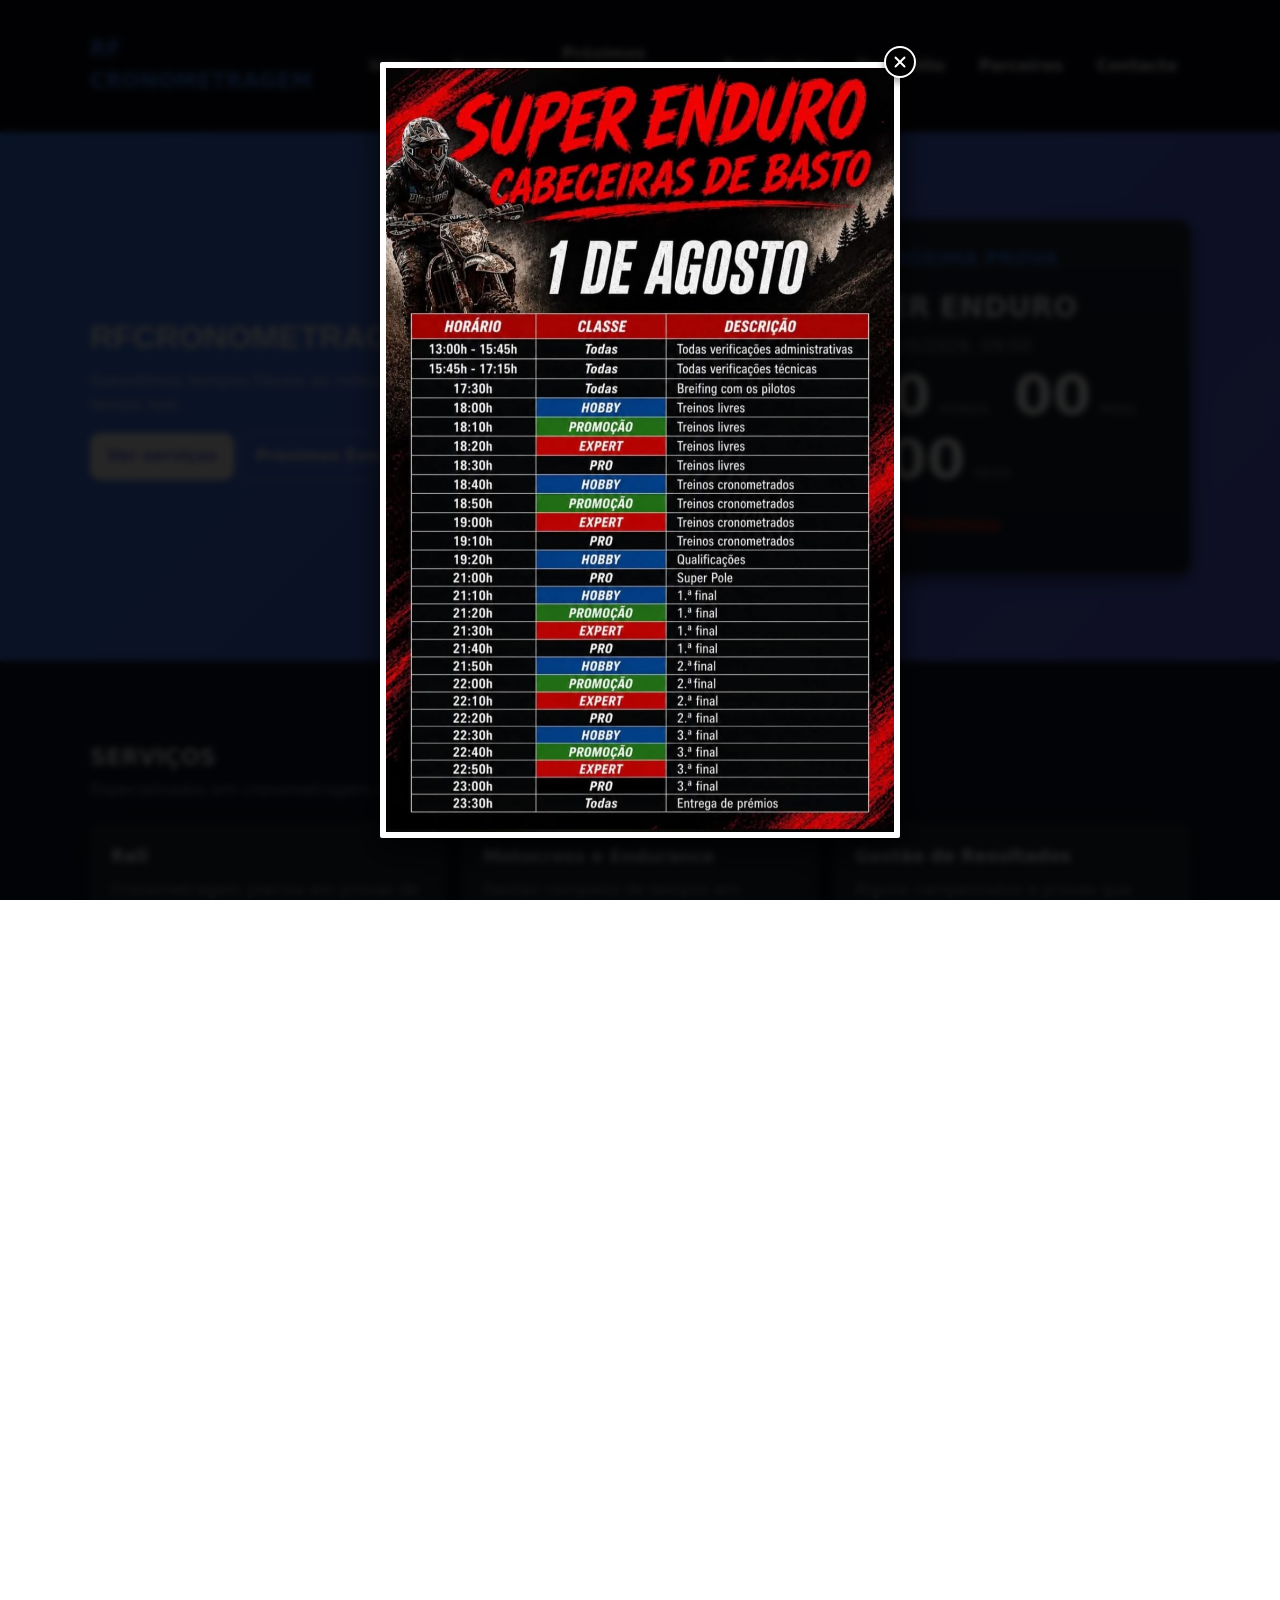
==== index.html @ 1b985ba2 "Update index.html" ====
<!doctype html>
<html lang="pt-PT">
<head>
  <meta charset="utf-8" />
  <meta name="viewport" content="width=device-width,initial-scale=1" />
  <title>RF CRONOMETRAGEM — RF CRONOMETRAGEM</title>
  <link rel="stylesheet" href="styles.css" /> 
  <script src="https://identity.netlify.com/v1/netlify-identity-widget.js"></script>
</head>
<body>
  <input type="checkbox" id="fechar-popup-cartaz" style="display: none;">

  <div class="popup-cartaz-wrapper">
    <label for="fechar-popup-cartaz" class="popup-cartaz-fundo"></label>

    <div class="popup-cartaz-conteudo">
      <label for="fechar-popup-cartaz" class="popup-cartaz-fechar">
        <svg viewBox="0 0 24 24" width="18" height="18" stroke="currentColor" stroke-width="2.5" fill="none" stroke-linecap="round" stroke-linejoin="round">
          <line x1="18" y1="6" x2="6" y2="18"></line>
          <line x1="6" y1="6" x2="18" y2="18"></line>
        </svg>
      </label>
      
      <img src="images/WhatsApp Image 2026-07-30 at 22.00.32.jpeg" alt="Cartaz Próximo Evento">
    </div>
  </div>

  <header class="site-header">
    <div class="container header__inner">
      <a class="logo" href="#">RF CRONOMETRAGEM</a>

      <input id="nav-toggle" class="nav-toggle" type="checkbox" />
      <label for="nav-toggle" class="nav-toggle-label" aria-hidden="true">
        <span></span>
      </label>

      <nav class="nav" aria-label="Navegação principal">
        <ul class="nav__list">
          <li class="nav__item"><a href="#home" class="nav__link">Início</a></li>
          <li class="nav__item"><a href="#servicos" class="nav__link">Serviços</a></li>
          <li class="nav__item"><a href="#proximos-eventos" class="nav__link">Próximos Eventos</a></li>
          <li class="nav__item"><a href="#resultados" class="nav__link">Resultados</a></li> 
          <li class="nav__item"><a href="#portefolio" class="nav__link">Portefólio</a></li>
          <li class="nav__item"><a href="#patrocinadores" class="nav__link">Parceiros</a></li> <li class="nav__item"><a href="#contactos" class="nav__link">Contacto</a></li>
        </ul>
      </nav>
    </div>
  </header>

  <main>
    <section id="home" class="hero">
      <div class="container hero__inner">
        <div class="hero__content">
          <h1 class="hero__title">RFCronometragem desportiva</h1>
          <p class="hero__subtitle">
            Garantimos tempos fiáveis ao milésimo de segundo, com resultados em tempo real.
          </p>
          <div class="hero__actions">
            <a href="#servicos" class="btn btn--primary">Ver serviços</a>
            <a href="#proximos-eventos" class="btn btn--ghost">Próximos Eventos</a>
          </div>
        </div>

        <div class="hero__visual" aria-hidden="true">
            <div class="countdown-card">
                <div class="countdown-header">
                    <svg class="timer-icon" xmlns="http://www.w3.org/2000/svg" viewBox="0 0 24 24" fill="currentColor">
                        <path d="M12 2C6.48 2 2 6.48 2 12s4.48 10 10 10 10-4.48 10-10S17.52 2 12 2zm.01 18c-4.41 0-8-3.59-8-8s3.59-8 8-8 8 3.59 8 8-3.59 8-8 8zm-.5-13H11v6l5.25 3.15.75-1.23-4.5-2.67V7h-.5z"/>
                    </svg>
                    <span>Próxima Prova</span>
                </div>
                <div class="countdown-body">
                    <p class="event-name" id="eventName">Local do Evento</p>
                    <p class="event-date" id="eventDate">DD.MM.YYYY HH:MM</p>
                    <div class="countdown-timer" id="countdownTimer">
                        <span class="countdown-value" id="countdownDays">0</span>
                        <span class="countdown-label">Dias</span>
                        <span class="countdown-value" id="countdownHours">0</span>
                        <span class="countdown-label">Horas</span>
                        <span class="countdown-value" id="countdownMinutes">0</span>
                        <span class="countdown-label">Mins</span>
                        <span class="countdown-value" id="countdownSeconds">0</span>
                        <span class="countdown-label">Segs</span>
                    </div>
                    <p class="countdown-status" id="countdownStatus"></p>
                </div>
            </div>
        </div>
      </div>
    </section>

    <section id="servicos" class="section section--light">
      <div class="container">
        <h2 class="section__title">Serviços</h2>
        <p class="section__lead">Especializados em cronometragem desportiva para diferentes modalidades.</p>

        <div class="grid grid--3up">
          <article class="card">
            <h3 class="card__title">Rali</h3>
            <p class="card__text">Cronometragem precisa em provas de rali, com controlo de especiais e splits.</p>
          </article>

          <article class="card">
            <h3 class="card__title">Motocross e Endurance</h3>
            <p class="card__text">Gestão completa de tempos em corridas off-road, com resultados live.</p>
          </article>

          <article class="card">
            <h3 class="card__title">Gestão de Resultados</h3>
            <p class="card__text">Alguns campeonatos e provas que cronometrámos</p>
          </article>
        </div>
      </div>
    </section>
    
    <section id="proximos-eventos" class="section">
      <div class="container">
        <h2 class="section__title">Próximos Eventos</h2>
        <p class="section__lead">Fique a par das próximas provas onde estaremos presentes</p>

        <div class="gallery">

          

          <figure class="gallery__item">
            <img src="images/WhatsApp Image 2026-07-25 at 01.40.53.jpeg" alt="Próximo Evento 4 — screenshot" />
            <figcaption>
              <span class="evento-titulo">Super Enduro</span> 
              <span class="evento-data">01-08-2026</span>
            </figcaption>
          </figure> 

          <figure class="gallery__item">
            <img src="images/WhatsApp Image 2026-07-25 at 01.40.29.jpeg" alt="Próximo Evento 4 — screenshot" />
            <figcaption>
              <span class="evento-titulo">Stock Car</span> 
              <span class="evento-data">02-08-2026</span>
            </figcaption>
          </figure>
        </div>
      </div>
    </section>

    <section id="resultados" class="section section--light">
      <div class="container">
        <h2 class="section__title">Resultados Oficiais</h2>
        <p class="section__lead">Aceda aos documentos oficiais de tempos e classificações.</p>

        <div class="results-list">

          <article class="result-item">
            <div class="result-info">
              <h3 class="result-title">Convívio Resistência 2 Horas Alto Pegadinha</h3>
              <p class="result-meta">Data: 24 de Abril de 2026 | <span class="result-status status-final">Resultados Finais</span></p>
            </div>
            <a href="#convivio-resistencia-2-horas-alto-pegadinha" class="btn btn--secondary">Ver PDFs</a>
          </article>

          <article class="result-item">
            <div class="result-info">
              <h3 class="result-title">Troféu Norte 2026</h3>
              <p class="result-meta">Data: 26 de Abril de 2026 | <span class="result-status status-final">Resultados Finais</span></p>
            </div>
            <a href="#trofeu-norte-2026" class="btn btn--secondary">Ver PDFs</a>
          </article>

          <article class="result-item">
            <div class="result-info">
              <h3 class="result-title">Racing Fest 2026</h3>
              <p class="result-meta">Data: 13 de Junho de 2026 | <span class="result-status status-final">Resultados Finais</span></p>
            </div>
            <a href="#racing-fest" class="btn btn--secondary">Ver PDFs</a>
          </article>

          <article class="result-item">
            <div class="result-info">
              <h3 class="result-title">Gincana de Tratores</h3>
              <p class="result-meta">Data: 21 de Junho de 2026 | <span class="result-status status-final">Resultados Finais</span></p>
            </div>
            <a href="#gincana" class="btn btn--secondary">Ver PDFs</a>
          </article>

          <article class="result-item">
            <div class="result-info">
              <h3 class="result-title">Motocross Noturno</h3>
              <p class="result-meta">Data: 27 de Junho de 2026 | <span class="result-status status-final">Resultados Finais</span></p>
            </div>
            <a href="#motocross-noturno" class="btn btn--secondary">Ver PDFs</a>
          </article>

          <article class="result-item">
            <div class="result-info">
              <h3 class="result-title">Resistência Scrambler Cross</h3>
              <p class="result-meta">Data: 28 de Junho de 2026 | <span class="result-status status-final">Resultados Finais</span></p>
            </div>
            <a href="#scrambler-cross" class="btn btn--secondary">Ver PDFs</a>
          </article>

          <article class="result-item">
            <div class="result-info">
              <h3 class="result-title">2ª Edição Troféu Norte</h3>
              <p class="result-meta">Data: 25 de Julho de 2026 | <span class="result-status status-final">Resultados Finais</span></p>
            </div>
            <a href="#2trofeu-norte-2026" class="btn btn--secondary">Ver PDFs</a>
          </article>
          
        <div class="results-list">
        </div>
        <p class="section__lead section__lead--small">Os documentos estão sujeitos a confirmação dos organizadores.</p>
        </div>
    </section>

    <section id="portefolio" class="section">
      <div class="container">
        <h2 class="section__title">Eventos Recentes</h2>
        <p class="section__lead">Os nossos projetos recentes</p>

        <div class="gallery">

          <figure class="gallery__item">
            <img src="images/WhatsApp Image 2026-07-09 at 20.03.40.jpeg" alt="Próximo Evento 4 — screenshot" />
            <figcaption>
              <span class="evento-titulo">Parada de Pinhão</span> 
              <span class="evento-data">25-07-2026</span>
            </figcaption>
          </figure>

          <figure class="gallery__item">
            <img src="images/WhatsApp Image 2026-07-09 at 20.04.59.jpeg" alt="Próximo Evento 4 — screenshot" />
            <figcaption>
              <span class="evento-titulo">Motocross Noturno</span> 
              <span class="evento-data">25-07-2026</span>
            </figcaption>
          </figure>

          <figure class="gallery__item">
            <img src="images/WhatsApp Image 2026-07-14 at 16.27.56.jpeg" alt="Próximo Evento 4 — screenshot" />
            <figcaption>
              <span class="evento-titulo">Troféu Nacional Mini MX</span> 
              <span class="evento-data">25-07-2026</span>
            </figcaption>
          </figure>
          
          <figure class="gallery__item">
            <img src="images/WhatsApp Image 2026-06-10 at 17.47.29.jpeg" alt="Próximo Evento 4 — screenshot" />
            <figcaption>
              <span class="evento-titulo">Resistência Scrambler Cross</span> 
              <span class="evento-data">28-06-2026</span>
            </figcaption>
          </figure>

          <figure class="gallery__item">
            <img src="images/WhatsApp Image 2026-06-16 at 19.51.09.jpeg" alt="Próximo Evento 4 — screenshot" />
            <figcaption>
              <span class="evento-titulo">Motocross Noturno</span> 
              <span class="evento-data">27-06-2026</span>
            </figcaption>
          </figure>

          <figure class="gallery__item">
            <img src="images/WhatsApp Image 2026-06-10 at 17.47.05.jpeg" alt="Próximo Evento 4 — screenshot" />
            <figcaption>
              <span class="evento-titulo">Gincana de Tratores</span>
              <span class="evento-data">21-06-2026</span>
            </figcaption>
          </figure>
        </div>
      </div>
    </section>

    <section id="patrocinadores" class="section section--light">
      <div class="container">
        <h2 class="section__title section__title--center">Parceiros Oficiais</h2>
        <p class="section__lead section__lead--center">Contamos com o apoio de marcas líderes no desporto motorizado.</p>

        <div class="sponsor-carousel">
          <div class="sponsor-track">
            <img src="images/WhatsApp Image 2026-03-28 at 12.34.14.jpeg" alt="Patrocinador 1" />
            <img src="images/WhatsApp Image 2026-03-28 at 12.34.14(1).jpeg" alt="Patrocinador 2" />
            <img src="images/WhatsApp Image 2026-03-28 at 12.34.14(2).jpeg" alt="Patrocinador 3" />
            <img src="images/WhatsApp Image 2026-03-28 at 12.34.14(3).jpeg" alt="Patrocinador 4" />
            <img src="images/WhatsApp Image 2026-03-28 at 12.34.14(4).jpeg" alt="Patrocinador 5" />
            <img src="images/WhatsApp Image 2026-03-28 at 12.34.15.jpeg" alt="Patrocinador 6" />
            <img src="images/WhatsApp Image 2026-03-28 at 12.34.15(1).jpeg" alt="Patrocinador 1" />
            <img src="images/WhatsApp Image 2026-03-28 at 12.34.15(2).jpeg" alt="Patrocinador 2" />
            <img src="images/WhatsApp Image 2026-03-28 at 12.34.15(3).jpeg" alt="Patrocinador 3" />
            <img src="images/WhatsApp Image 2026-03-28 at 12.34.15(4).jpeg" alt="Patrocinador 4" />
            <img src="images/WhatsApp Image 2026-03-28 at 12.34.16.jpeg" alt="Patrocinador 5" />
            <img src="images/WhatsApp Image 2026-07-21 at 14.35.33.jpeg" alt="Patrocinador 5" />
            <!-- repete a sequência para criar o loop sem cortes -->
            <img src="images/WhatsApp Image 2026-03-28 at 12.34.14.jpeg" alt="Patrocinador 1" />
            <img src="images/WhatsApp Image 2026-03-28 at 12.34.14(1).jpeg" alt="Patrocinador 2" />
            <img src="images/WhatsApp Image 2026-03-28 at 12.34.14(2).jpeg" alt="Patrocinador 3" />
            <img src="images/WhatsApp Image 2026-03-28 at 12.34.14(3).jpeg" alt="Patrocinador 4" />
            <img src="images/WhatsApp Image 2026-03-28 at 12.34.14(4).jpeg" alt="Patrocinador 5" />
            <img src="images/WhatsApp Image 2026-03-28 at 12.34.15.jpeg" alt="Patrocinador 6" />
            <img src="images/WhatsApp Image 2026-03-28 at 12.34.15(1).jpeg" alt="Patrocinador 1" />
            <img src="images/WhatsApp Image 2026-03-28 at 12.34.15(2).jpeg" alt="Patrocinador 2" />
            <img src="images/WhatsApp Image 2026-03-28 at 12.34.15(3).jpeg" alt="Patrocinador 3" />
            <img src="images/WhatsApp Image 2026-03-28 at 12.34.15(4).jpeg" alt="Patrocinador 4" />
            <img src="images/WhatsApp Image 2026-03-28 at 12.34.16.jpeg" alt="Patrocinador 5" />
            <img src="images/WhatsApp Image 2026-07-21 at 14.35.33.jpeg" alt="Patrocinador 5" />
         </div>
        </div>

      </div>
    </section>


    <section id="contactos" class="section section--dark">
  <div class="container contact">
    <div class="contact__card">
      <h2 class="section__title">Fale Connosco</h2>
      <p class="section__lead">Peça já um orçamento para a sua prova.</p>

      <form class="form" action="https://formsubmit.co/meduardofcabral@gmail.com" method="POST" novalidate>
        <input type="hidden" name="_captcha" value="false">
        <input type="hidden" name="_next" value="https://teusite.com/obrigado.html">

        <div class="form__grid">
          <label class="form__field">
            <span class="form__label">Nome</span>
            <input type="text" name="name" required placeholder="Ex.: Maria Silva" />
          </label>

          <label class="form__field">
            <span class="form__label">Email</span>
            <input type="email" name="email" required placeholder="nome@exemplo.com" />
          </label>
        </div>

        <label class="form__field">
          <span class="form__label">Mensagem</span>
          <textarea name="message" rows="5" placeholder="Descrição breve..." required></textarea>
        </label>

        <div class="form__actions">
          <button class="btn btn--primary" type="submit">Enviar</button>
          <button class="btn btn--ghost" type="reset">Limpar</button>
        </div>
      </form>
    </div>

    <aside class="contact__info" aria-hidden="true">
      <h3>Informação</h3>
      <p>Telefone: +351 935 603 040<br/>Localização: Porto, Portugal</p>
    </aside>
  </div>
</section>

  </main>

  <footer class="site-footer">
    <div class="container footer__inner">
      <p>© <span id="year"></span> RF Cronometragem — Todos os direitos reservados.</p>
      <nav aria-label="rodapé">
        <ul class="footer__links">
          <li><a href="#home">Início</a></li>
          <li><a href="#servicos">Serviços</a></li>
          <li><a href="#proximos-eventos">Próximos Eventos</a></li>
          <li><a href="#resultados">Resultados</a></li> 
          <li><a href="#portefolio">Portefólio</a></li>
          <li><a href="#contactos">Contacto</a></li>
        </ul>
      </nav>
    </div>
  </footer>

  <script>
    // 1. Inserir ano atual no rodapé
    document.getElementById('year').textContent = new Date().getFullYear();

    // 2. Fechar menu mobile ao clicar num link (melhora UX)
    document.querySelectorAll('.nav__link').forEach(link => {
      link.addEventListener('click', () => {
        const toggle = document.getElementById('nav-toggle');
        if (toggle.checked) toggle.checked = false;
      });
    });
  
      // 3. Lógica do Contador de Tempo
    const eventNameElement = document.getElementById('eventName');
    const eventDateElement = document.getElementById('eventDate');
    const countdownDaysElement = document.getElementById('countdownDays');
    const countdownHoursElement = document.getElementById('countdownHours');
    const countdownMinutesElement = document.getElementById('countdownMinutes');
    const countdownSecondsElement = document.getElementById('countdownSeconds');
    const countdownStatusElement = document.getElementById('countdownStatus');

    // ** IMPORTANTE: Altere esta data e nome para o seu próximo evento **
    const nextEventDate = new Date('2026-08-01T09:00:00').getTime(); 
    const nextEventName = 'Super Enduro'; 
    // ------------------------------------------------------------------
    
    eventNameElement.textContent = nextEventName;
    eventDateElement.textContent = new Date(nextEventDate).toLocaleString('pt-PT', { 
        day: '2-digit', month: '2-digit', year: 'numeric', 
        hour: '2-digit', minute: '2-digit' 
    });

    function updateCountdown() {
      const now = new Date().getTime();
      const distance = nextEventDate - now;

      const days = Math.floor(distance / (1000 * 60 * 60 * 24));
      const hours = Math.floor((distance % (1000 * 60 * 60 * 24)) / (1000 * 60 * 60));
      const minutes = Math.floor((distance % (1000 * 60 * 60)) / (1000 * 60));
      const seconds = Math.floor((distance % (1000 * 60)) / 1000);

      if (distance < 0) {
        clearInterval(countdownInterval);
        countdownDaysElement.textContent = '0';
        countdownHoursElement.textContent = '00';
        countdownMinutesElement.textContent = '00';
        countdownSecondsElement.textContent = '00';
        countdownStatusElement.textContent = 'Terminou';
        countdownStatusElement.style.color = '#dc2626'; 
      } else {
        countdownDaysElement.textContent = days;
        countdownHoursElement.textContent = hours.toString().padStart(2, '0');
        countdownMinutesElement.textContent = minutes.toString().padStart(2, '0');
        countdownSecondsElement.textContent = seconds.toString().padStart(2, '0');
        countdownStatusElement.textContent = 'FALTAM';
        countdownStatusElement.style.color = 'var(--accent-600)'; 
      }
    }

    const countdownInterval = setInterval(updateCountdown, 1000);
    updateCountdown(); 
  </script>


        <div id="trofeu-norte-2026" class="folder-modal">
          <a href="#resultados" class="folder-modal__overlay" tabindex="-1"></a>
          
          <div class="folder-modal__content">
            <div class="folder-modal__header">
              <div>
                <span class="folder-modal__eyebrow">Documentos de Resultados</span>
                <h3 class="folder-modal__title">Troféu Norte 2026</h3>
              </div>
              <a href="#resultados" class="folder-modal__close" aria-label="Fechar">&times;</a>
            </div>
            <div class="folder-modal__body">
              
              <a href="resultados/Troféu Norte 2026/1 Manga Hobby 2Tempos.pdf" target="_blank" class="folder-link">
                <span>1ª Manga Hobby 2 Tempos</span>
                <span class="folder-link__arrow">&rarr;</span>
              </a>
              
              <a href="resultados/Troféu Norte 2026/1ª Manga QX.pdf" target="_blank" class="folder-link">
                <span>1ª Manga QX</span>
                <span class="folder-link__arrow">&rarr;</span>
              </a>
              
              <a href="resultados/Troféu Norte 2026/1ªManga - Mx Open.pdf" target="_blank" class="folder-link">
                <span>1ªManga - Mx Open</span>
                <span class="folder-link__arrow">&rarr;</span>
              </a>

              <a href="resultados/Troféu Norte 2026/2ª Manga Mx Open.pdf" target="_blank" class="folder-link">
                <span>2ª Manga Mx Open</span>
                <span class="folder-link__arrow">&rarr;</span>
              </a>
              
              <a href="resultados/Troféu Norte 2026/2ª Manga QX.pdf" target="_blank" class="folder-link">
                <span>2ª Manga QX</span>
                <span class="folder-link__arrow">&rarr;</span>
              </a>
              
              <a href="resultados/Troféu Norte 2026/2º Manga Hobby 2Tempos.pdf" target="_blank" class="folder-link">
                <span>2ª Manga Hobby 2 Tempos</span>
                <span class="folder-link__arrow">&rarr;</span>
              </a>

              <a href="resultados/Troféu Norte 2026/Geral Hobby 2 Tempos.pdf" target="_blank" class="folder-link">
                <span>Geral Hobby 2 Tempos</span>
                <span class="folder-link__arrow">&rarr;</span>
              </a>
              
              <a href="resultados/Troféu Norte 2026/Geral Mx Open.pdf" target="_blank" class="folder-link">
                <span>Geral Mx Open</span>
                <span class="folder-link__arrow">&rarr;</span>
              </a>
              
              <a href="resultados/Troféu Norte 2026/Geral QX.pdf" target="_blank" class="folder-link">
                <span>Geral QX</span>
                <span class="folder-link__arrow">&rarr;</span>
              </a>
              
              <a href="resultados/Troféu Norte 2026/Treinos Cronometrados Mx Open.pdf" target="_blank" class="folder-link">
                <span>Treinos Cronometrados Mx Open</span>
                <span class="folder-link__arrow">&rarr;</span>
              </a>

              <a href="resultados/Troféu Norte 2026/Treinos Livres Cronometrados.pdf" target="_blank" class="folder-link">
                <span>Treinos Livres Cronometrados</span>
                <span class="folder-link__arrow">&rarr;</span>
              </a>
              
              <a href="resultados/Troféu Norte 2026/Treinos Livres Mx Open.pdf" target="_blank" class="folder-link">
                <span>Treinos Livres Mx Open</span>
                <span class="folder-link__arrow">&rarr;</span>
              </a>
              
              <a href="resultados/Troféu Norte 2026/Treinos Livres PICO.pdf" target="_blank" class="folder-link">
                <span>Treinos Livres PICO</span>
                <span class="folder-link__arrow">&rarr;</span>
              </a>

              <a href="resultados/Troféu Norte 2026/Treinos QX Cronometrados.pdf" target="_blank" class="folder-link">
                <span>Treinos QX Cronometrados</span>
                <span class="folder-link__arrow">&rarr;</span>
              </a>
            </div>
          </div>
        </div>

        <div id="convivio-resistencia-2-horas-alto-pegadinha" class="folder-modal">
          <a href="#resultados" class="folder-modal__overlay" tabindex="-1"></a>
          
          <div class="folder-modal__content">
            <div class="folder-modal__header">
              <div>
                <span class="folder-modal__eyebrow">Documentos de Resultados</span>
                <h3 class="folder-modal__title">Convívio Resistência 2 Horas Alto Pegadinha</h3>
              </div>
              <a href="#resultados" class="folder-modal__close" aria-label="Fechar">&times;</a>
            </div>
            <div class="folder-modal__body">
              
              <a href="Alto Pegadinha/Geral Auto Pegadinha.pdf" target="_blank" class="folder-link">
                <span>Corrida</span>
                <span class="folder-link__arrow">&rarr;</span>
              </a>
            </div>
          </div>
        </div>
        <div id="racing-fest" class="folder-modal">
          <a href="#resultados" class="folder-modal__overlay" tabindex="-1"></a>
          
          <div class="folder-modal__content">
            <div class="folder-modal__header">
              <div>
                <span class="folder-modal__eyebrow">Documentos de Resultados</span>
                <h3 class="folder-modal__title">Racing Fest</h3>
              </div>
              <a href="#resultados" class="folder-modal__close" aria-label="Fechar">&times;</a>
            </div>
            <div class="folder-modal__body">
              
              <a href="Racing Fest/Geral Hobby.pdf" target="_blank" class="folder-link">
                <span>Super Enduro Geral Hobby</span>
                <span class="folder-link__arrow">&rarr;</span>
              </a>

              <a href="Racing Fest/Geral Open.pdf" target="_blank" class="folder-link">
                <span>Super Enduro Open</span>
                <span class="folder-link__arrow">&rarr;</span>
              </a>

              <a href="Racing Fest/Geral Elite.pdf" target="_blank" class="folder-link">
                <span>Super Enduro Elite</span>
                <span class="folder-link__arrow">&rarr;</span>
              </a>

              <a href="Racing Fest/Corrida 50cc Racing.pdf" target="_blank" class="folder-link">
                <span>Corrida Velocidade 50cc</span>
                <span class="folder-link__arrow">&rarr;</span>
              </a>

              <a href="Racing Fest/Corrida 50cc Classicas updated.pdf" target="_blank" class="folder-link">
                <span>Corrida Velocidade 50cc Clássicas</span>
                <span class="folder-link__arrow">&rarr;</span>
              </a>

              <a href="Racing Fest/Corrida 85.pdf" target="_blank" class="folder-link">
                <span>Corrida Velocidade 85cc</span>
                <span class="folder-link__arrow">&rarr;</span>
              </a>
            </div>
          </div>
        </div>
        <div id="gincana" class="folder-modal">
          <a href="#resultados" class="folder-modal__overlay" tabindex="-1"></a>
          
          <div class="folder-modal__content">
            <div class="folder-modal__header">
              <div>
                <span class="folder-modal__eyebrow">Documentos de Resultados</span>
                <h3 class="folder-modal__title">Gincana de Tratores</h3>
              </div>
              <a href="#resultados" class="folder-modal__close" aria-label="Fechar">&times;</a>
            </div>
            <div class="folder-modal__body">
              
              <a href="Gincana/Geral de Tratores.pdf" target="_blank" class="folder-link">
                <span>Geral de Tratores</span>
                <span class="folder-link__arrow">&rarr;</span>
              </a>
            </div>
          </div>
        </div>
        <div id="motocross-noturno" class="folder-modal">
          <a href="#resultados" class="folder-modal__overlay" tabindex="-1"></a>
          
          <div class="folder-modal__content">
            <div class="folder-modal__header">
              <div>
                <span class="folder-modal__eyebrow">Documentos de Resultados</span>
                <h3 class="folder-modal__title">Motocross Noturno</h3>
              </div>
              <a href="#resultados" class="folder-modal__close" aria-label="Fechar">&times;</a>
            </div>
            <div class="folder-modal__body">
              
              <a href="Motocross Noturno\Geral Hobby.pdf" target="_blank" class="folder-link">
                <span>Geral Hobby</span>
                <span class="folder-link__arrow">&rarr;</span>
              </a>

              <a href="Motocross Noturno\Mx 50 C Radiador.pdf" target="_blank" class="folder-link">
                <span>Mx 50 C Radiador</span>
                <span class="folder-link__arrow">&rarr;</span>
              </a>

              <a href="Motocross Noturno\Mx 50cc Livres.pdf" target="_blank" class="folder-link">
                <span>Mx 50cc Livres</span>
                <span class="folder-link__arrow">&rarr;</span>
              </a>

              <a href="Motocross Noturno\Mx 50cc S Radiador Mx 50 Classicas.pdf" target="_blank" class="folder-link">
                <span>Mx 50cc S Radiador Mx 50 Classicas</span>
                <span class="folder-link__arrow">&rarr;</span>
              </a>

              <a href="Motocross Noturno\Mx Pro.pdf" target="_blank" class="folder-link">
                <span>Mx Pro</span>
                <span class="folder-link__arrow">&rarr;</span>
              </a>
            </div>
          </div>
        </div>
        <div id="scrambler-cross" class="folder-modal">
          <a href="#resultados" class="folder-modal__overlay" tabindex="-1"></a>
          
          <div class="folder-modal__content">
            <div class="folder-modal__header">
              <div>
                <span class="folder-modal__eyebrow">Documentos de Resultados</span>
                <h3 class="folder-modal__title">Racing Fest</h3>
              </div>
              <a href="#resultados" class="folder-modal__close" aria-label="Fechar">&times;</a>
            </div>
            <div class="folder-modal__body">
              
              <a href="Scrambler Cross\Geral QX.pdf" target="_blank" class="folder-link">
                <span>Geral QX</span>
                <span class="folder-link__arrow">&rarr;</span>
              </a>

              <a href="Scrambler Cross\Geral Resistencia.pdf" target="_blank" class="folder-link">
                <span>Geral Resistencia</span>
                <span class="folder-link__arrow">&rarr;</span>
              </a>

              <a href="Scrambler Cross\Treinos Sprint.pdf" target="_blank" class="folder-link">
                <span>Treinos Sprint</span>
                <span class="folder-link__arrow">&rarr;</span>
              </a>
            </div>
          </div>
        </div>
        <div id="2trofeu-norte-2026" class="folder-modal">
          <a href="#resultados" class="folder-modal__overlay" tabindex="-1"></a>
          
          <div class="folder-modal__content">
            <div class="folder-modal__header">
              <div>
                <span class="folder-modal__eyebrow">Documentos de Resultados</span>
                <h3 class="folder-modal__title">Troféu Norte 2026</h3>
              </div>
              <a href="#resultados" class="folder-modal__close" aria-label="Fechar">&times;</a>
            </div>
            <div class="folder-modal__body">
              
              <a href="TN2/1ª MANGA MX OPEN.pdff" target="_blank" class="folder-link">
                <span>1ª MANGA MX OPEN</span>
                <span class="folder-link__arrow">&rarr;</span>
              </a>
              
              <a href="TN2/2ª MANGA MX OPEN.pdf" target="_blank" class="folder-link">
                <span>2ª MANGA MX OPEN.pdf</span>
                <span class="folder-link__arrow">&rarr;</span>
              </a>
              
              <a href="TN2/2T 1ª final.pdf" target="_blank" class="folder-link">
                <span>2T 1ª final</span>
                <span class="folder-link__arrow">&rarr;</span>
              </a>

              <a href="TN2/2T 1ª MANG FILT.pdf" target="_blank" class="folder-link">
                <span>2T 1ª MANG FILT</span>
                <span class="folder-link__arrow">&rarr;</span>
              </a>
              
              <a href="TN2/2T 2ª MANG FILT.pdf" target="_blank" class="folder-link">
                <span>2T 2ª MANG FILT</span>
                <span class="folder-link__arrow">&rarr;</span>
              </a>
              
              <a href="TN2/LIVRES OPEN.pdf" target="_blank" class="folder-link">
                <span>LIVRES OPEN</span>
                <span class="folder-link__arrow">&rarr;</span>
              </a>

              <a href="TN2/MX OPEN.pdf" target="_blank" class="folder-link">
                <span>MX OPEN</span>
                <span class="folder-link__arrow">&rarr;</span>
              </a>
              
              <a href="TN2/OPEN CRONOMETRADOS.pdf" target="_blank" class="folder-link">
                <span>OPEN CRONOMETRADOS</span>
                <span class="folder-link__arrow">&rarr;</span>
              </a>
              
              <a href="TN2/QX 1ª MANGA - cpenalização.pdf" target="_blank" class="folder-link">
                <span>QX 1ª MANGA - cpenalização</span>
                <span class="folder-link__arrow">&rarr;</span>
              </a>
              
              <a href="TN2/QX 2ª Final.pdf" target="_blank" class="folder-link">
                <span>QX 2ª Final</span>
                <span class="folder-link__arrow">&rarr;</span>
              </a>

              <a href="TN2/QX 2ª MANGA.pdf" target="_blank" class="folder-link">
                <span>QX 2ª MANGA</span>
                <span class="folder-link__arrow">&rarr;</span>
              </a>
              
              <a href="TN2/Treinos 2T + Hobby filtrp.pdf" target="_blank" class="folder-link">
                <span>Treinos 2T + Hobby filtro</span>
                <span class="folder-link__arrow">&rarr;</span>
              </a>
              
              <a href="TN2/TREINOS QX.pdf" target="_blank" class="folder-link">
                <span>TREINOS QX</span>
                <span class="folder-link__arrow">&rarr;</span>
              </a>
            </div>
          </div>
        </div>
      </div>
    </section>
</body>
</html>
---- styles.css ----
/* CronoRace - Identidade Racing Azul & Lilás */

/* --- Variáveis --- */
:root {
  --bg: #0a0a0f;
  --surface: #111827;
  --muted: #9ca3af;
  --text: #f9fafb;
  --accent: #3b82f6;      /* azul racing */
  --accent-600: #6366f1;  /* lilás racing */
  --card-bg: #1f2937;
  --radius: 12px;
  --container-width: 1100px;
  --gap: 1rem;
  --shadow-sm: 0 6px 18px rgba(0,0,0,0.6);
}

/* --- Reset --- */
* { box-sizing: border-box; }
html, body { 
  height: 100%;
  margin: 0;
  padding: 0;
  overflow-x: hidden;
  width: 100%;
}
body {
  margin: 0;
  font-family: Inter, system-ui, sans-serif;
  background: linear-gradient(180deg, #0a0a0f 0%, #111827 100%);
  color: var(--text);
  line-height: 1.5;
  -webkit-text-size-adjust: 100%;
}

/* --- Container --- */
.container {
  width: calc(100% - 2rem);
  max-width: var(--container-width);
  margin: 0 auto;
  padding: 2rem 0;
}

/* --- Header --- */
.site-header {
  position: sticky;
  top: 0;
  z-index: 60;
  backdrop-filter: blur(6px);
  background: linear-gradient(180deg, rgba(10,15,30,0.7), rgba(10,15,30,0.3));
  border-bottom: 1px solid rgba(255,255,255,0.05);
}
.header__inner {
  display: flex;
  align-items: center;
  gap: 1rem;
  justify-content: space-between;
}
.logo {
  font-weight: 800;
  letter-spacing: 0.4px;
  color: var(--accent);
  text-decoration: none;
  font-size: 1.3rem;
  text-transform: uppercase;
}

/* --- Nav --- */
.nav {
  position: absolute;
  inset: 72px 1rem auto 1rem;
  background: #111827;
  border-radius: 12px;
  padding: 1rem;
  width: calc(100% - 2rem);
  max-width: 420px;
  box-shadow: var(--shadow-sm);
  transform-origin: top right;
  transition: transform .18s ease, opacity .18s ease;
  opacity: 0;
  pointer-events: none;
}
.nav-toggle { position: absolute; left: -9999px; }
.nav-toggle-label {
  display: inline-flex;
  align-items: center;
  justify-content: center;
  width: 44px;
  height: 44px;
  border-radius: 8px;
  cursor: pointer;
}
.nav-toggle-label span {
  display: block;
  width: 22px;
  height: 2px;
  background: var(--text);
  position: relative;
  border-radius: 2px;
}
.nav-toggle-label span::before,
.nav-toggle-label span::after {
  content: "";
  position: absolute;
  left: 0;
  width: 22px;
  height: 2px;
  background: var(--text);
  border-radius: 2px;
}
.nav-toggle-label span::before { top: -7px; }
.nav-toggle-label span::after { top: 7px; }
.nav-toggle:checked + .nav-toggle-label + .nav {
  opacity: 1; transform: scale(1); pointer-events: auto;
}
.nav__list { list-style: none; margin: 0; padding: 0; display: grid; gap: .6rem; }
.nav__link {
  display: block; color: var(--text);
  text-decoration: none; padding: .6rem .8rem;
  border-radius: 8px; font-weight: 600;
}
.nav__link:hover { background: rgba(59,130,246,0.15); }

/* --- Hero --- */
.hero {
  padding: 3.5rem 0;
  background: linear-gradient(135deg, var(--accent) 0%, var(--accent-600) 100%);
  color: #fff;
}
.hero__inner {
  display: grid;
  grid-template-columns: 1fr;
  gap: 1.5rem;
  align-items: center;
}
.hero__title {
  font-family: 'Oswald', sans-serif;
  font-size: 2rem;
  text-transform: uppercase;
  margin: 0 0 .5rem 0;
}
.hero__subtitle {
  margin: 0 0 1rem 0;
  color: #e0e7ff;
}
.btn {
  display: inline-block;
  text-decoration: none;
  padding: .65rem 1rem;
  border-radius: 10px;
  font-weight: 700;
  border: 1px solid transparent;
}
.btn--primary {
  background: #fff;
  color: var(--accent-600);
}
.btn--ghost {
  background: transparent;
  color: white;
  border: 1px solid rgba(255,255,255,0.5);
}

/* --- Contador --- */
.countdown-card {
  background: var(--card-bg); 
  border-radius: var(--radius);
  padding: 1.5rem;
  color: var(--text);
  text-align: center;
  box-shadow: var(--shadow-sm);
  border: 1px solid rgba(255,255,255,0.05);
  background: linear-gradient(180deg, #1f2937 0%, #171f2e 100%); 
}
.countdown-header {
  display: flex;
  align-items: center;
  justify-content: center;
  gap: 0.5rem;
  margin-bottom: 1rem;
  font-size: 1.2rem;
  font-weight: 700;
  color: var(--accent);
  text-transform: uppercase;
}
.timer-icon {
  width: 28px;
  height: 28px;
  fill: var(--accent);
}
.countdown-body p { margin: 0.5rem 0; }
.event-name {
  font-size: 1.8rem;
  font-weight: 800;
  color: var(--text);
  text-transform: uppercase;
  line-height: 1.2;
}
.event-date {
  font-size: 1.1rem;
  color: var(--muted);
  margin-bottom: 1.5rem;
}
.countdown-timer {
  display: flex;
  justify-content: center;
  align-items: baseline;
  gap: 0.5rem;
  flex-wrap: wrap; 
  margin-bottom: 1.5rem;
}
.countdown-value {
  font-size: 3.5rem;
  font-weight: 900;
  color: #fff;
  line-height: 1;
  display: block; 
}
.countdown-label {
  font-size: 0.9rem;
  color: var(--muted);
  text-transform: uppercase;
  display: block; 
  margin-right: 1rem; 
}
.countdown-label:last-child { margin-right: 0; }
.countdown-status {
  font-size: 1.2rem;
  font-weight: 700;
  color: var(--accent-600);
  margin-top: 1rem;
}

/* --- Sections & Grid --- */
.section { padding: 3rem 0; }
.section--light { background: #0f172a; }
.section--dark { background: #111827; }
.section__title { font-size: 1.4rem; margin: 0 0 .25rem 0; text-transform: uppercase; }
.section__lead { color: var(--muted); margin: 0 0 1.25rem 0; }
.section__lead--small { font-size: 0.9rem; margin-top: 2rem; }
.section__title--center, .section__lead--center { text-align: center; } 

.grid { display: grid; gap: 1rem; }
.grid--3up { grid-template-columns: 1fr; }
@media(min-width:720px) {
  .grid--3up { grid-template-columns: repeat(3, 1fr); }
}

/* --- Card --- */
.card {
  background: var(--card-bg);
  padding: 1.25rem;
  border-radius: 12px;
  border: 1px solid rgba(255,255,255,0.05);
  box-shadow: 0 8px 30px rgba(0,0,0,0.5);
}
.card__title { margin: 0 0 .5rem 0; font-size: 1.1rem; }
.card__text { color: var(--muted); margin: 0; }

/* --- Gallery (Próximos Eventos / Portefólio) - Melhorada --- */
.gallery { 
  display: grid; 
  gap: 1.5rem; 
  grid-template-columns: repeat(auto-fit, minmax(260px, 1fr)); 
}
.gallery__item {
  display: flex;
  flex-direction: column;
  overflow: hidden; 
  border-radius: var(--radius);
  background: var(--card-bg);
  border: 1px solid rgba(255, 255, 255, 0.05);
  box-shadow: 0 4px 15px rgba(0, 0, 0, 0.3);
  margin: 0; /* Corrige margens nativas do <figure> */
  transition: transform 0.3s ease, box-shadow 0.3s ease;
}
.gallery__item:hover {
  transform: translateY(-5px);
  box-shadow: 0 10px 25px rgba(0, 0, 0, 0.5);
}
.gallery__item img { 
  width: 100%; 
  height: 350px; /* Força todos os cartazes à mesma altura */
  object-fit: cover; /* Corta o excesso sem esmagar a imagem */
  object-position: center top;
  border-bottom: 3px solid var(--accent);
  display: block; 
}
.gallery__item figcaption { 
  padding: 1.25rem 1rem; 
  text-align: center;
  display: flex;
  flex-direction: column;
  justify-content: center;
  flex-grow: 1; 
  background: linear-gradient(180deg, var(--card-bg) 0%, #171f2e 100%);
}
.evento-titulo {
  font-size: 1.2rem;
  font-family: 'Oswald', sans-serif;
  text-transform: uppercase;
  color: var(--text);
  margin-bottom: 0.25rem;
}
.evento-data {
  font-size: 0.95rem;
  color: var(--accent);
  font-weight: 600;
}

/* --- Patrocinadores (Com Efeito Fade) --- */
.sponsor-carousel {
  overflow: hidden;
  position: relative;
  width: 100%;
  background-color: #fff;
  padding: 2rem 0;
  /* Efeito de máscara para desvanecer as laterais */
  -webkit-mask-image: linear-gradient(to right, transparent, black 15%, black 85%, transparent);
  mask-image: linear-gradient(to right, transparent, black 15%, black 85%, transparent);
}
.sponsor-track {
  display: flex;
  width: max-content; 
  animation: scroll 25s linear infinite; 
}
.sponsor-track img {
  height: 80px;
  margin: 0 3rem;
  opacity: 0.8;
  transition: opacity 0.3s ease;
  flex-shrink: 0;
}
.sponsor-track img:hover { opacity: 1; }
@keyframes scroll {
  0% { transform: translateX(0); }
  100% { transform: translateX(-50%); }
}
@media (max-width: 600px) {
  .sponsor-track img { height: 50px; margin: 0 1.5rem; }
}

/* --- Contact & Forms --- */
.contact { display: grid; gap: 1rem; grid-template-columns: 1fr; }
.contact__card {
  background: var(--card-bg);
  padding: 1.25rem;
  border-radius: 12px;
  border: 1px solid rgba(255,255,255,0.05);
}
.contact__info { padding: 1rem; color: var(--muted); }
.form__grid { display: grid; gap: 0.75rem; grid-template-columns: 1fr; }
@media(min-width:720px){ .form__grid { grid-template-columns: 1fr 1fr; } }
.form__field { display: block; margin-bottom: .75rem; }
.form__label { display: block; margin-bottom: .35rem; color: var(--muted); font-size: .9rem; }
input, textarea {
  width: 100%; padding: .6rem; border-radius: 8px;
  border: 1px solid rgba(255,255,255,0.08);
  background: rgba(255,255,255,0.05);
  color: var(--text); resize: vertical;
}
.form__actions { display: flex; gap: .5rem; margin-top: .5rem; }

/* --- Footer --- */
.site-footer {
  padding: 2rem 1rem;
  border-top: 1px solid rgba(255,255,255,0.05);
  color: var(--muted);
  width: 100%;
  margin-top: auto;
}
.footer__inner {
  display: flex;
  flex-direction: column;
  align-items: center;
  justify-content: center;
  gap: 1rem;
  max-width: var(--container-width); 
  margin: 0 auto; 
}
.footer__links { list-style: none; margin: 0; padding: 0; display: flex; gap: .75rem; }
.footer__links a { color: var(--muted); text-decoration: none; font-size: .95rem; }

/* --- Layouts Maiores --- */
@media(min-width:900px){
  .footer__inner {
    flex-direction: row;
    justify-content: space-between;
    text-align: left;
  }
  .hero__inner { grid-template-columns: 1fr 480px; }
  .nav { position: static; opacity: 1; transform: none; pointer-events: auto;
    background: transparent; padding: 0; width: auto; max-width: none; box-shadow: none; }
  .nav__list { display: flex; gap: .5rem; align-items: center; }
  .nav-toggle-label { display: none; }
  .contact { grid-template-columns: 1fr 320px; }
}

/* --- Resultados Oficiais (Acordeão e Simples) --- */
.results-list {
  display: grid;
  gap: 1.2rem; 
  max-width: 900px; 
  margin: 0 auto 2rem auto;
}
.result-item {
  display: flex;
  flex-direction: column; 
  align-items: flex-start;
  padding: 1rem;
  background: var(--card-bg);
  border-radius: var(--radius);
  border: 1px solid rgba(255, 255, 255, 0.05);
  box-shadow: 0 4px 15px rgba(0, 0, 0, 0.3);
  transition: transform 0.2s ease, box-shadow 0.2s ease;
  overflow: hidden;
}
.result-item:hover {
  transform: translateY(-2px);
  box-shadow: 0 8px 20px rgba(0, 0, 0, 0.4);
}
.result-details summary { list-style: none; }
.result-details summary::-webkit-details-marker { display: none; }
.result-summary {
  display: flex;
  flex-direction: column; 
  align-items: flex-start;
  padding: 1.25rem;
  cursor: pointer;
  user-select: none;
}
.result-info {
  flex-grow: 1; 
  margin-bottom: 0.75rem; 
}
.result-title {
  font-size: 1.15rem;
  margin: 0 0 0.25rem 0;
  color: var(--text);
}
.result-meta {
  font-size: 0.9rem;
  color: var(--muted);
  margin: 0;
}
.result-status {
  padding: 0.2rem 0.5rem;
  border-radius: 6px;
  font-weight: 600;
  font-size: 0.8rem;
  display: inline-block;
  margin-left: 0.5rem;
}
.status-final {
  background: rgba(34, 197, 94, 0.15); 
  color: #22c55e;
}
.status-provisional {
  background: rgba(251, 191, 36, 0.15); 
  color: #fcae12;
}
.btn--secondary {
  background: var(--accent-600);
  color: #fff;
  font-weight: 700;
  padding: 0.5rem 1rem;
  align-self: flex-start; 
}
.btn--secondary:hover { background: var(--accent); }
.summary-btn {
  display: inline-flex;
  align-items: center;
  gap: 0.5rem;
  background: rgba(255,255,255,0.05);
  color: var(--text);
  border: 1px solid rgba(255,255,255,0.1);
}
.dropdown-icon { transition: transform 0.3s ease; }
.result-details[open] .dropdown-icon { transform: rotate(180deg); }
.result-details[open] .summary-btn {
  background: var(--accent-600);
  border-color: var(--accent-600);
  color: white;
}
.result-sessions {
  display: grid;
  grid-template-columns: 1fr;
  gap: 0.75rem;
  padding: 0 1.25rem 1.25rem 1.25rem;
  border-top: 1px solid rgba(255,255,255,0.05);
  margin-top: 0.5rem;
  padding-top: 1.25rem;
}
.session-link {
  display: block;
  background: #111827; 
  color: var(--muted);
  text-decoration: none;
  padding: 0.75rem 1rem;
  border-radius: 8px;
  font-weight: 500;
  border: 1px solid rgba(255,255,255,0.02);
  transition: all 0.2s ease;
  text-align: center;
}
.session-link:hover {
  background: var(--accent);
  color: white;
  transform: translateX(5px); 
}
.session-link--highlight {
  background: rgba(59, 130, 246, 0.1);
  color: var(--accent);
  border: 1px solid rgba(59, 130, 246, 0.3);
}
@media (min-width: 720px) {
  .result-item { flex-direction: row; align-items: center; justify-content: space-between; }
  .result-info { margin-bottom: 0; }
  .btn--secondary { align-self: center; }
  .result-summary { flex-direction: row; align-items: center; justify-content: space-between; }
  .result-sessions { grid-template-columns: repeat(4, 1fr); }
}

/* --- Pasta Modal de Resultados --- */
.folder-modal {
  position: fixed;
  inset: 0;
  z-index: 999999;
  display: none; 
  align-items: center;
  justify-content: center;
  padding: 1rem;
  overscroll-behavior: contain;
}
.folder-modal:target { display: flex; }
.folder-modal__overlay {
  position: absolute;
  inset: 0;
  background: rgba(10, 15, 30, 0.85); 
  backdrop-filter: blur(6px); 
  cursor: default;
}
.folder-modal__content {
  position: relative;
  width: 100%;
  max-width: 550px;
  background: linear-gradient(180deg, #1e293b 0%, #0f172a 100%);
  border-radius: 16px;
  box-shadow: 0 15px 50px rgba(0,0,0,0.6);
  border: 1px solid rgba(255, 255, 255, 0.1);
  display: flex;
  flex-direction: column;
  max-height: 85vh; 
  animation: folderFadeIn 0.3s ease-out;
  z-index: 1; 
}
.folder-modal__header {
  padding: 1.5rem;
  border-bottom: 1px solid rgba(255, 255, 255, 0.05);
  display: flex;
  justify-content: space-between;
  align-items: flex-start;
}
.folder-modal__eyebrow {
  font-size: 0.75rem;
  text-transform: uppercase;
  color: #38bdf8;
  font-weight: 700;
  letter-spacing: 1px;
  display: block;
  margin-bottom: 0.25rem;
}
.folder-modal__title {
  font-size: 1.4rem;
  color: #f8fafc;
  margin: 0;
}
.folder-modal__close {
  color: var(--muted);
  font-size: 1.5rem;
  text-decoration: none;
  line-height: 1;
  transition: color 0.2s ease, transform 0.2s ease;
}
.folder-modal__close:hover {
  color: white;
  transform: scale(1.1);
}
.folder-modal__body {
  padding: 1.25rem;
  overflow-y: auto; 
  display: flex;
  flex-direction: column;
  gap: 0.6rem;
  overscroll-behavior: contain;
  -webkit-overflow-scrolling: touch;
}
.folder-modal__body::-webkit-scrollbar { width: 6px; }
.folder-modal__body::-webkit-scrollbar-track { background: transparent; }
.folder-modal__body::-webkit-scrollbar-thumb {
  background: rgba(255,255,255,0.1);
  border-radius: 10px;
}
.folder-link {
  display: flex;
  justify-content: space-between;
  align-items: center;
  background: rgba(255, 255, 255, 0.03);
  padding: 1rem 1.25rem;
  border-radius: 8px;
  color: #e2e8f0;
  text-decoration: none;
  font-weight: 500;
  border: 1px solid rgba(255, 255, 255, 0.03);
  transition: all 0.2s ease;
}
.folder-link:hover {
  background: rgba(255, 255, 255, 0.08);
  border-color: rgba(255, 255, 255, 0.1);
  transform: translateX(4px); 
}
.folder-link__arrow {
  color: rgba(255, 255, 255, 0.2);
  transition: color 0.2s ease;
  font-size: 1.2rem;
  line-height: 1;
}
.folder-link:hover .folder-link__arrow { color: #38bdf8; }

@keyframes folderFadeIn {
  from { opacity: 0; transform: translateY(20px) scale(0.98); }
  to { opacity: 1; transform: translateY(0) scale(1); }
}

/* --- Pop-up Cartaz Inicial --- */
.popup-cartaz-wrapper {
  position: fixed;
  top: 0;
  left: 0;
  width: 100vw;
  height: 100vh;
  z-index: 999999;
  display: flex;
  justify-content: center;
  align-items: center;
  background: rgba(0, 0, 0, 0.85); 
  backdrop-filter: blur(3px); 
}
#fechar-popup-cartaz:checked ~ .popup-cartaz-wrapper { display: none; }
.popup-cartaz-fundo {
  position: absolute;
  top: 0;
  left: 0;
  width: 100%;
  height: 100%;
  cursor: pointer;
}
.popup-cartaz-conteudo {
  position: relative;
  z-index: 2; 
  background: #ffffff;
  padding: 6px; 
  border-radius: 2px;
  max-width: 90vw;
  max-height: 90vh;
  display: flex;
  box-shadow: 0 10px 30px rgba(0,0,0,0.8);
}
.popup-cartaz-conteudo img {
  display: block; 
  width: 100%;    
  height: auto;   
  max-width: 100%;
  max-height: 85vh;
  object-fit: contain; 
  background-color: transparent; 
}
.popup-cartaz-fechar {
  position: absolute;
  top: -16px;
  right: -16px;
  width: 32px;
  height: 32px;
  background: #000000;
  color: #ffffff;
  border: 2px solid #ffffff; 
  border-radius: 50%; 
  display: flex;
  justify-content: center;
  align-items: center;
  cursor: pointer;
  box-shadow: 0 4px 8px rgba(0,0,0,0.4);
  transition: transform 0.2s ease;
}
.popup-cartaz-fechar:hover { transform: scale(1.1); }

/* --- Pop-up Foco Imagem Opcional --- */
.popup-check { display: none !important; }
.welcome-popup {
  position: fixed;
  inset: 0;
  z-index: 9999999;
  background: rgba(10, 15, 30, 0.85); 
  backdrop-filter: blur(8px);
  display: flex;
  align-items: center;
  justify-content: center;
  overscroll-behavior: contain; 
  opacity: 1;
  pointer-events: auto;
  transition: opacity 0.3s ease, visibility 0.3s ease;
  visibility: visible;
}
.welcome-popup__content {
  position: relative;
  max-width: 90vw;
  max-height: 85vh; 
  display: flex;
  justify-content: center;
  align-items: center;
  z-index: 2; 
}
.welcome-popup__img {
  max-width: 100%;
  max-height: 85vh;
  object-fit: contain;
  border-radius: 8px;
  box-shadow: 0 15px 50px rgba(0,0,0,0.7);
}
.welcome-popup__close {
  position: absolute;
  top: -15px;
  right: -15px;
  width: 44px;
  height: 44px;
  background: linear-gradient(135deg, var(--accent), var(--accent-600));
  color: white;
  border: 2px solid white;
  border-radius: 50%;
  font-size: 28px;
  font-weight: bold;
  cursor: pointer;
  display: flex;
  align-items: center;
  justify-content: center;
  box-shadow: 0 4px 15px rgba(0,0,0,0.6);
  transition: transform 0.2s ease;
  user-select: none;
}
.welcome-popup__close:hover { transform: scale(1.1); }
.welcome-popup__overlay-close {
  position: absolute;
  inset: 0;
  cursor: pointer;
  z-index: 1;
}
.popup-check:checked ~ .welcome-popup {
  opacity: 0;
  visibility: hidden;
  pointer-events: none;
}
@media (max-width: 600px) {
  .welcome-popup__close {
    top: -10px;
    right: -10px;
    width: 38px;
    height: 38px;
    font-size: 24px;
  }
}
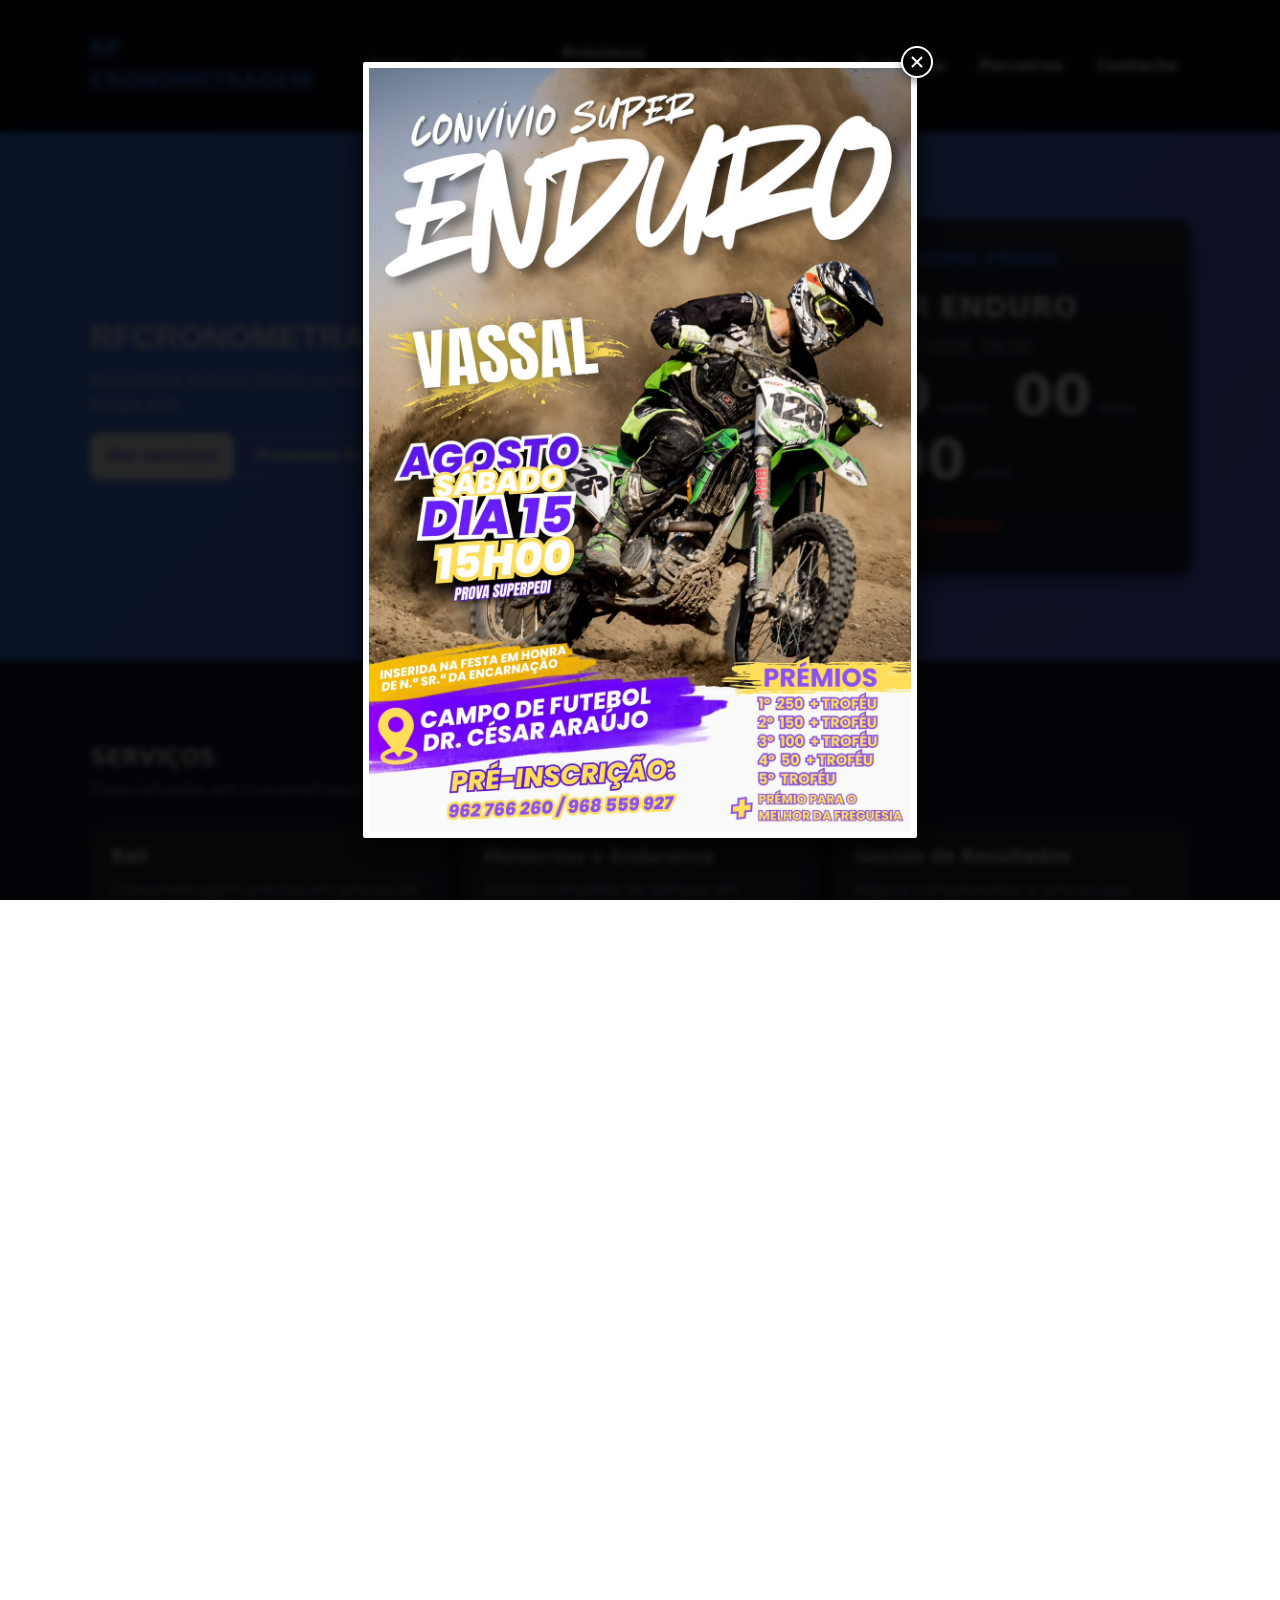
==== commit 3304368e: "Update index.html" ====
--- a/index.html
+++ b/index.html
@@ -21,7 +21,7 @@
         </svg>
       </label>
       
-      <img src="images/WhatsApp Image 2026-07-30 at 22.00.32.jpeg" alt="Cartaz Próximo Evento">
+      <img src="images/WhatsApp Image 2026-08-02 at 08.59.47.jpeg" alt="Cartaz Próximo Evento">
     </div>
   </div>
 
@@ -123,6 +123,93 @@
           
 
           <figure class="gallery__item">
+            <img src="images/WhatsApp Image 2026-08-02 at 08.59.47.jpeg" alt="Próximo Evento 4 — screenshot" />
+            <figcaption>
+              <span class="evento-titulo">Super Enduro Vassal</span> 
+              <span class="evento-data">15-08-2026</span>
+            </figcaption>
+          </figure> 
+        </div>
+      </div>
+    </section>
+
+    <section id="resultados" class="section section--light">
+      <div class="container">
+        <h2 class="section__title">Resultados Oficiais</h2>
+        <p class="section__lead">Aceda aos documentos oficiais de tempos e classificações.</p>
+
+        <div class="results-list">
+
+          <article class="result-item">
+            <div class="result-info">
+              <h3 class="result-title">Convívio Resistência 2 Horas Alto Pegadinha</h3>
+              <p class="result-meta">Data: 24 de Abril de 2026 | <span class="result-status status-final">Resultados Finais</span></p>
+            </div>
+            <a href="#convivio-resistencia-2-horas-alto-pegadinha" class="btn btn--secondary">Ver PDFs</a>
+          </article>
+
+          <article class="result-item">
+            <div class="result-info">
+              <h3 class="result-title">Troféu Norte 2026</h3>
+              <p class="result-meta">Data: 26 de Abril de 2026 | <span class="result-status status-final">Resultados Finais</span></p>
+            </div>
+            <a href="#trofeu-norte-2026" class="btn btn--secondary">Ver PDFs</a>
+          </article>
+
+          <article class="result-item">
+            <div class="result-info">
+              <h3 class="result-title">Racing Fest 2026</h3>
+              <p class="result-meta">Data: 13 de Junho de 2026 | <span class="result-status status-final">Resultados Finais</span></p>
+            </div>
+            <a href="#racing-fest" class="btn btn--secondary">Ver PDFs</a>
+          </article>
+
+          <article class="result-item">
+            <div class="result-info">
+              <h3 class="result-title">Gincana de Tratores</h3>
+              <p class="result-meta">Data: 21 de Junho de 2026 | <span class="result-status status-final">Resultados Finais</span></p>
+            </div>
+            <a href="#gincana" class="btn btn--secondary">Ver PDFs</a>
+          </article>
+
+          <article class="result-item">
+            <div class="result-info">
+              <h3 class="result-title">Motocross Noturno</h3>
+              <p class="result-meta">Data: 27 de Junho de 2026 | <span class="result-status status-final">Resultados Finais</span></p>
+            </div>
+            <a href="#motocross-noturno" class="btn btn--secondary">Ver PDFs</a>
+          </article>
+
+          <article class="result-item">
+            <div class="result-info">
+              <h3 class="result-title">Resistência Scrambler Cross</h3>
+              <p class="result-meta">Data: 28 de Junho de 2026 | <span class="result-status status-final">Resultados Finais</span></p>
+            </div>
+            <a href="#scrambler-cross" class="btn btn--secondary">Ver PDFs</a>
+          </article>
+
+          <article class="result-item">
+            <div class="result-info">
+              <h3 class="result-title">3ª Edição Troféu Norte</h3>
+              <p class="result-meta">Data: 25 de Julho de 2026 | <span class="result-status status-final">Resultados Finais</span></p>
+            </div>
+            <a href="#2trofeu-norte-2026" class="btn btn--secondary">Ver PDFs</a>
+          </article>
+          
+        <div class="results-list">
+        </div>
+        <p class="section__lead section__lead--small">Os documentos estão sujeitos a confirmação dos organizadores.</p>
+        </div>
+    </section>
+
+    <section id="portefolio" class="section">
+      <div class="container">
+        <h2 class="section__title">Eventos Recentes</h2>
+        <p class="section__lead">Os nossos projetos recentes</p>
+
+        <div class="gallery">
+
+          <figure class="gallery__item">
             <img src="images/WhatsApp Image 2026-07-25 at 01.40.53.jpeg" alt="Próximo Evento 4 — screenshot" />
             <figcaption>
               <span class="evento-titulo">Super Enduro</span> 
@@ -137,85 +224,6 @@
               <span class="evento-data">02-08-2026</span>
             </figcaption>
           </figure>
-        </div>
-      </div>
-    </section>
-
-    <section id="resultados" class="section section--light">
-      <div class="container">
-        <h2 class="section__title">Resultados Oficiais</h2>
-        <p class="section__lead">Aceda aos documentos oficiais de tempos e classificações.</p>
-
-        <div class="results-list">
-
-          <article class="result-item">
-            <div class="result-info">
-              <h3 class="result-title">Convívio Resistência 2 Horas Alto Pegadinha</h3>
-              <p class="result-meta">Data: 24 de Abril de 2026 | <span class="result-status status-final">Resultados Finais</span></p>
-            </div>
-            <a href="#convivio-resistencia-2-horas-alto-pegadinha" class="btn btn--secondary">Ver PDFs</a>
-          </article>
-
-          <article class="result-item">
-            <div class="result-info">
-              <h3 class="result-title">Troféu Norte 2026</h3>
-              <p class="result-meta">Data: 26 de Abril de 2026 | <span class="result-status status-final">Resultados Finais</span></p>
-            </div>
-            <a href="#trofeu-norte-2026" class="btn btn--secondary">Ver PDFs</a>
-          </article>
-
-          <article class="result-item">
-            <div class="result-info">
-              <h3 class="result-title">Racing Fest 2026</h3>
-              <p class="result-meta">Data: 13 de Junho de 2026 | <span class="result-status status-final">Resultados Finais</span></p>
-            </div>
-            <a href="#racing-fest" class="btn btn--secondary">Ver PDFs</a>
-          </article>
-
-          <article class="result-item">
-            <div class="result-info">
-              <h3 class="result-title">Gincana de Tratores</h3>
-              <p class="result-meta">Data: 21 de Junho de 2026 | <span class="result-status status-final">Resultados Finais</span></p>
-            </div>
-            <a href="#gincana" class="btn btn--secondary">Ver PDFs</a>
-          </article>
-
-          <article class="result-item">
-            <div class="result-info">
-              <h3 class="result-title">Motocross Noturno</h3>
-              <p class="result-meta">Data: 27 de Junho de 2026 | <span class="result-status status-final">Resultados Finais</span></p>
-            </div>
-            <a href="#motocross-noturno" class="btn btn--secondary">Ver PDFs</a>
-          </article>
-
-          <article class="result-item">
-            <div class="result-info">
-              <h3 class="result-title">Resistência Scrambler Cross</h3>
-              <p class="result-meta">Data: 28 de Junho de 2026 | <span class="result-status status-final">Resultados Finais</span></p>
-            </div>
-            <a href="#scrambler-cross" class="btn btn--secondary">Ver PDFs</a>
-          </article>
-
-          <article class="result-item">
-            <div class="result-info">
-              <h3 class="result-title">2ª Edição Troféu Norte</h3>
-              <p class="result-meta">Data: 25 de Julho de 2026 | <span class="result-status status-final">Resultados Finais</span></p>
-            </div>
-            <a href="#2trofeu-norte-2026" class="btn btn--secondary">Ver PDFs</a>
-          </article>
-          
-        <div class="results-list">
-        </div>
-        <p class="section__lead section__lead--small">Os documentos estão sujeitos a confirmação dos organizadores.</p>
-        </div>
-    </section>
-
-    <section id="portefolio" class="section">
-      <div class="container">
-        <h2 class="section__title">Eventos Recentes</h2>
-        <p class="section__lead">Os nossos projetos recentes</p>
-
-        <div class="gallery">
 
           <figure class="gallery__item">
             <img src="images/WhatsApp Image 2026-07-09 at 20.03.40.jpeg" alt="Próximo Evento 4 — screenshot" />
@@ -246,22 +254,6 @@
             <figcaption>
               <span class="evento-titulo">Resistência Scrambler Cross</span> 
               <span class="evento-data">28-06-2026</span>
-            </figcaption>
-          </figure>
-
-          <figure class="gallery__item">
-            <img src="images/WhatsApp Image 2026-06-16 at 19.51.09.jpeg" alt="Próximo Evento 4 — screenshot" />
-            <figcaption>
-              <span class="evento-titulo">Motocross Noturno</span> 
-              <span class="evento-data">27-06-2026</span>
-            </figcaption>
-          </figure>
-
-          <figure class="gallery__item">
-            <img src="images/WhatsApp Image 2026-06-10 at 17.47.05.jpeg" alt="Próximo Evento 4 — screenshot" />
-            <figcaption>
-              <span class="evento-titulo">Gincana de Tratores</span>
-              <span class="evento-data">21-06-2026</span>
             </figcaption>
           </figure>
         </div>
@@ -287,6 +279,7 @@
             <img src="images/WhatsApp Image 2026-03-28 at 12.34.15(4).jpeg" alt="Patrocinador 4" />
             <img src="images/WhatsApp Image 2026-03-28 at 12.34.16.jpeg" alt="Patrocinador 5" />
             <img src="images/WhatsApp Image 2026-07-21 at 14.35.33.jpeg" alt="Patrocinador 5" />
+            <img src="images/WhatsApp Image 2026-08-02 at 17.01.33.jpeg" alt="Patrocinador 5" />
             <!-- repete a sequência para criar o loop sem cortes -->
             <img src="images/WhatsApp Image 2026-03-28 at 12.34.14.jpeg" alt="Patrocinador 1" />
             <img src="images/WhatsApp Image 2026-03-28 at 12.34.14(1).jpeg" alt="Patrocinador 2" />
@@ -300,6 +293,7 @@
             <img src="images/WhatsApp Image 2026-03-28 at 12.34.15(4).jpeg" alt="Patrocinador 4" />
             <img src="images/WhatsApp Image 2026-03-28 at 12.34.16.jpeg" alt="Patrocinador 5" />
             <img src="images/WhatsApp Image 2026-07-21 at 14.35.33.jpeg" alt="Patrocinador 5" />
+            <img src="images/WhatsApp Image 2026-08-02 at 17.01.33.jpeg" alt="Patrocinador 5" />
          </div>
         </div>
 
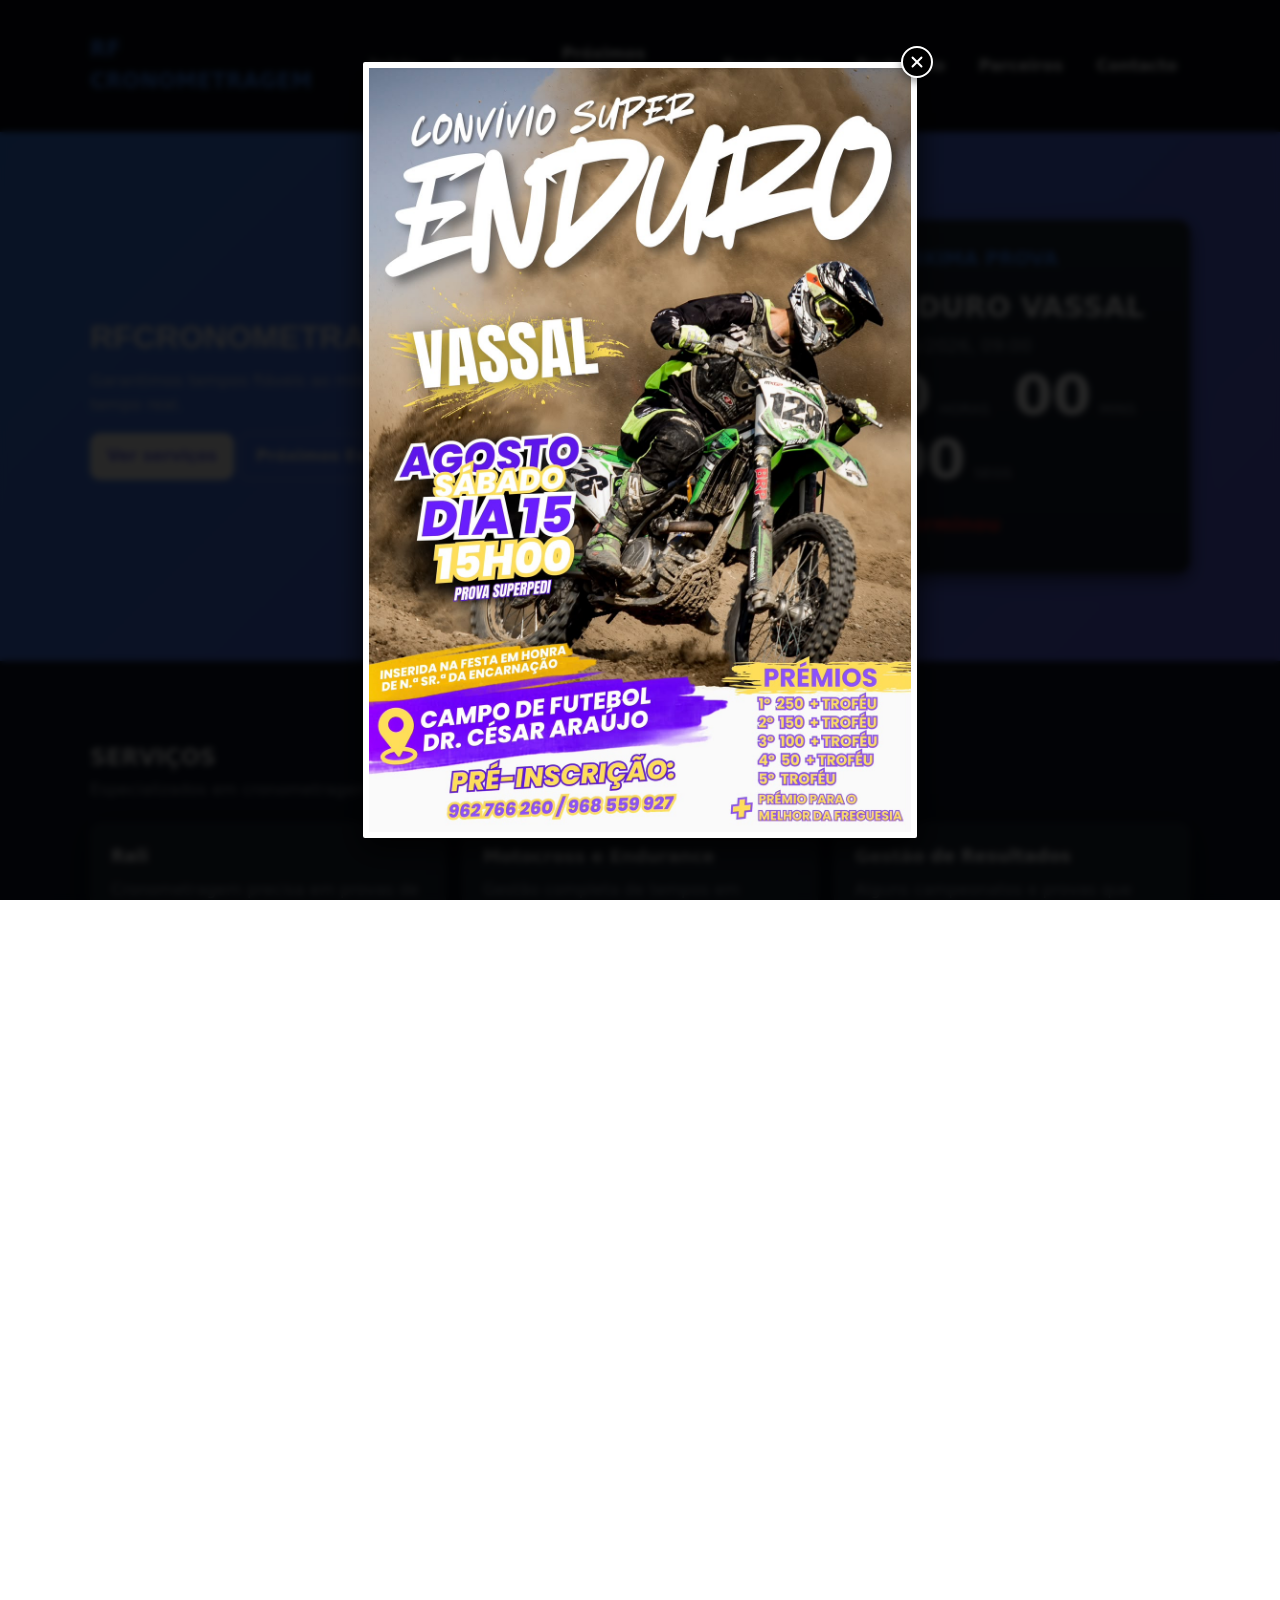
==== commit 3c67577f: "Update index.html" ====
--- a/index.html
+++ b/index.html
@@ -382,8 +382,8 @@
     const countdownStatusElement = document.getElementById('countdownStatus');
 
     // ** IMPORTANTE: Altere esta data e nome para o seu próximo evento **
-    const nextEventDate = new Date('2026-08-01T09:00:00').getTime(); 
-    const nextEventName = 'Super Enduro'; 
+    const nextEventDate = new Date('2026-08-15T09:00:00').getTime(); 
+    const nextEventName = 'Super Enduro Vassal'; 
     // ------------------------------------------------------------------
     
     eventNameElement.textContent = nextEventName;
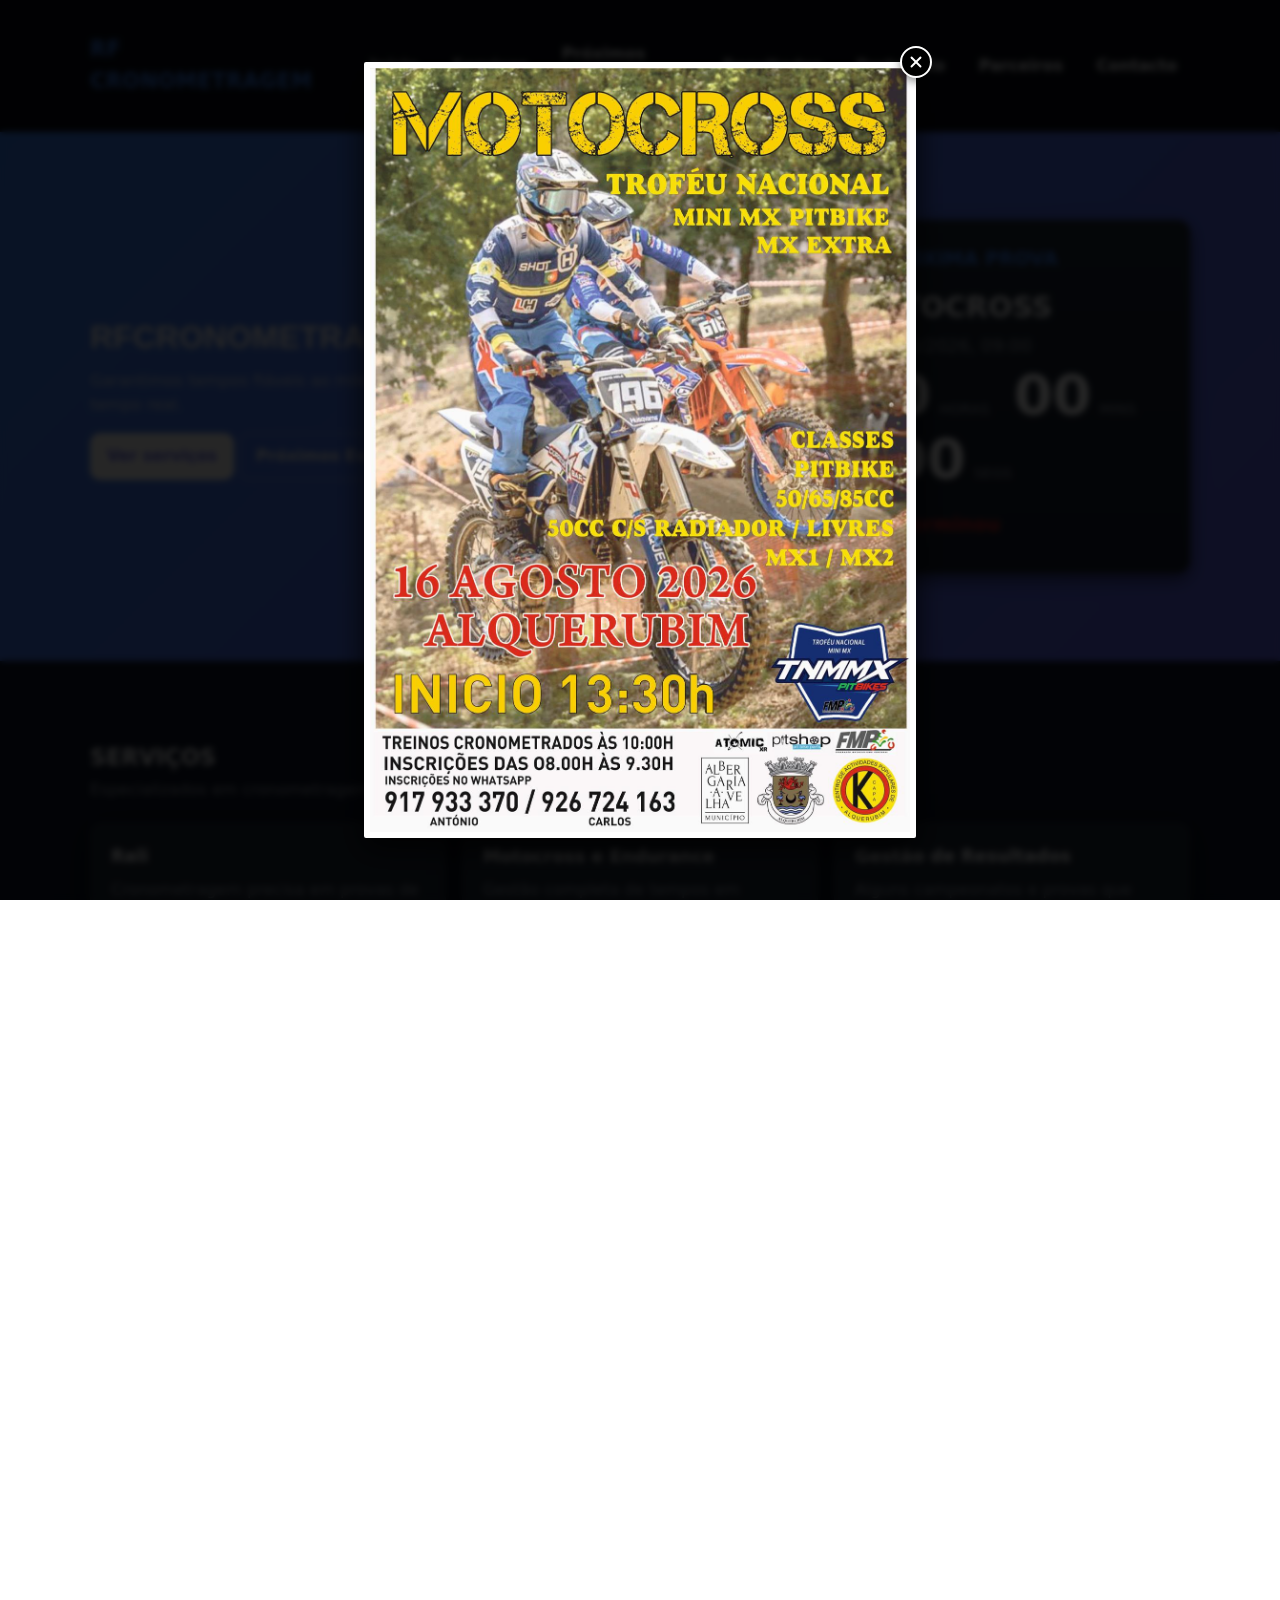
==== commit b1702aa8: "Update index.html" ====
--- a/index.html
+++ b/index.html
@@ -21,7 +21,7 @@
         </svg>
       </label>
       
-      <img src="images/WhatsApp Image 2026-08-02 at 08.59.47.jpeg" alt="Cartaz Próximo Evento">
+      <img src="images/WhatsApp Image 2026-08-06 at 18.32.48.jpeg" alt="Cartaz Próximo Evento">
     </div>
   </div>
 
@@ -120,13 +120,11 @@
 
         <div class="gallery">
 
-          
-
           <figure class="gallery__item">
-            <img src="images/WhatsApp Image 2026-08-02 at 08.59.47.jpeg" alt="Próximo Evento 4 — screenshot" />
+            <img src="images/WhatsApp Image 2026-08-06 at 18.32.48.jpeg" alt="Próximo Evento 4 — screenshot" />
             <figcaption>
-              <span class="evento-titulo">Super Enduro Vassal</span> 
-              <span class="evento-data">15-08-2026</span>
+              <span class="evento-titulo">Motocross</span> 
+              <span class="evento-data">16-08-2026</span>
             </figcaption>
           </figure> 
         </div>
@@ -207,7 +205,15 @@
         <h2 class="section__title">Eventos Recentes</h2>
         <p class="section__lead">Os nossos projetos recentes</p>
 
-        <div class="gallery">
+        <div class="gallery">
+          
+          <figure class="gallery__item">
+            <img src="images/WhatsApp Image 2026-08-02 at 08.59.47.jpeg" alt="Próximo Evento 4 — screenshot" />
+            <figcaption>
+              <span class="evento-titulo">Super Enduro Vassal</span> 
+              <span class="evento-data">15-08-2026</span>
+            </figcaption>
+          </figure>
 
           <figure class="gallery__item">
             <img src="images/WhatsApp Image 2026-07-25 at 01.40.53.jpeg" alt="Próximo Evento 4 — screenshot" />
@@ -246,14 +252,6 @@
             <figcaption>
               <span class="evento-titulo">Troféu Nacional Mini MX</span> 
               <span class="evento-data">25-07-2026</span>
-            </figcaption>
-          </figure>
-          
-          <figure class="gallery__item">
-            <img src="images/WhatsApp Image 2026-06-10 at 17.47.29.jpeg" alt="Próximo Evento 4 — screenshot" />
-            <figcaption>
-              <span class="evento-titulo">Resistência Scrambler Cross</span> 
-              <span class="evento-data">28-06-2026</span>
             </figcaption>
           </figure>
         </div>
@@ -382,8 +380,8 @@
     const countdownStatusElement = document.getElementById('countdownStatus');
 
     // ** IMPORTANTE: Altere esta data e nome para o seu próximo evento **
-    const nextEventDate = new Date('2026-08-15T09:00:00').getTime(); 
-    const nextEventName = 'Super Enduro Vassal'; 
+    const nextEventDate = new Date('2026-08-16T09:00:00').getTime(); 
+    const nextEventName = 'MOTOCROSS'; 
     // ------------------------------------------------------------------
     
     eventNameElement.textContent = nextEventName;
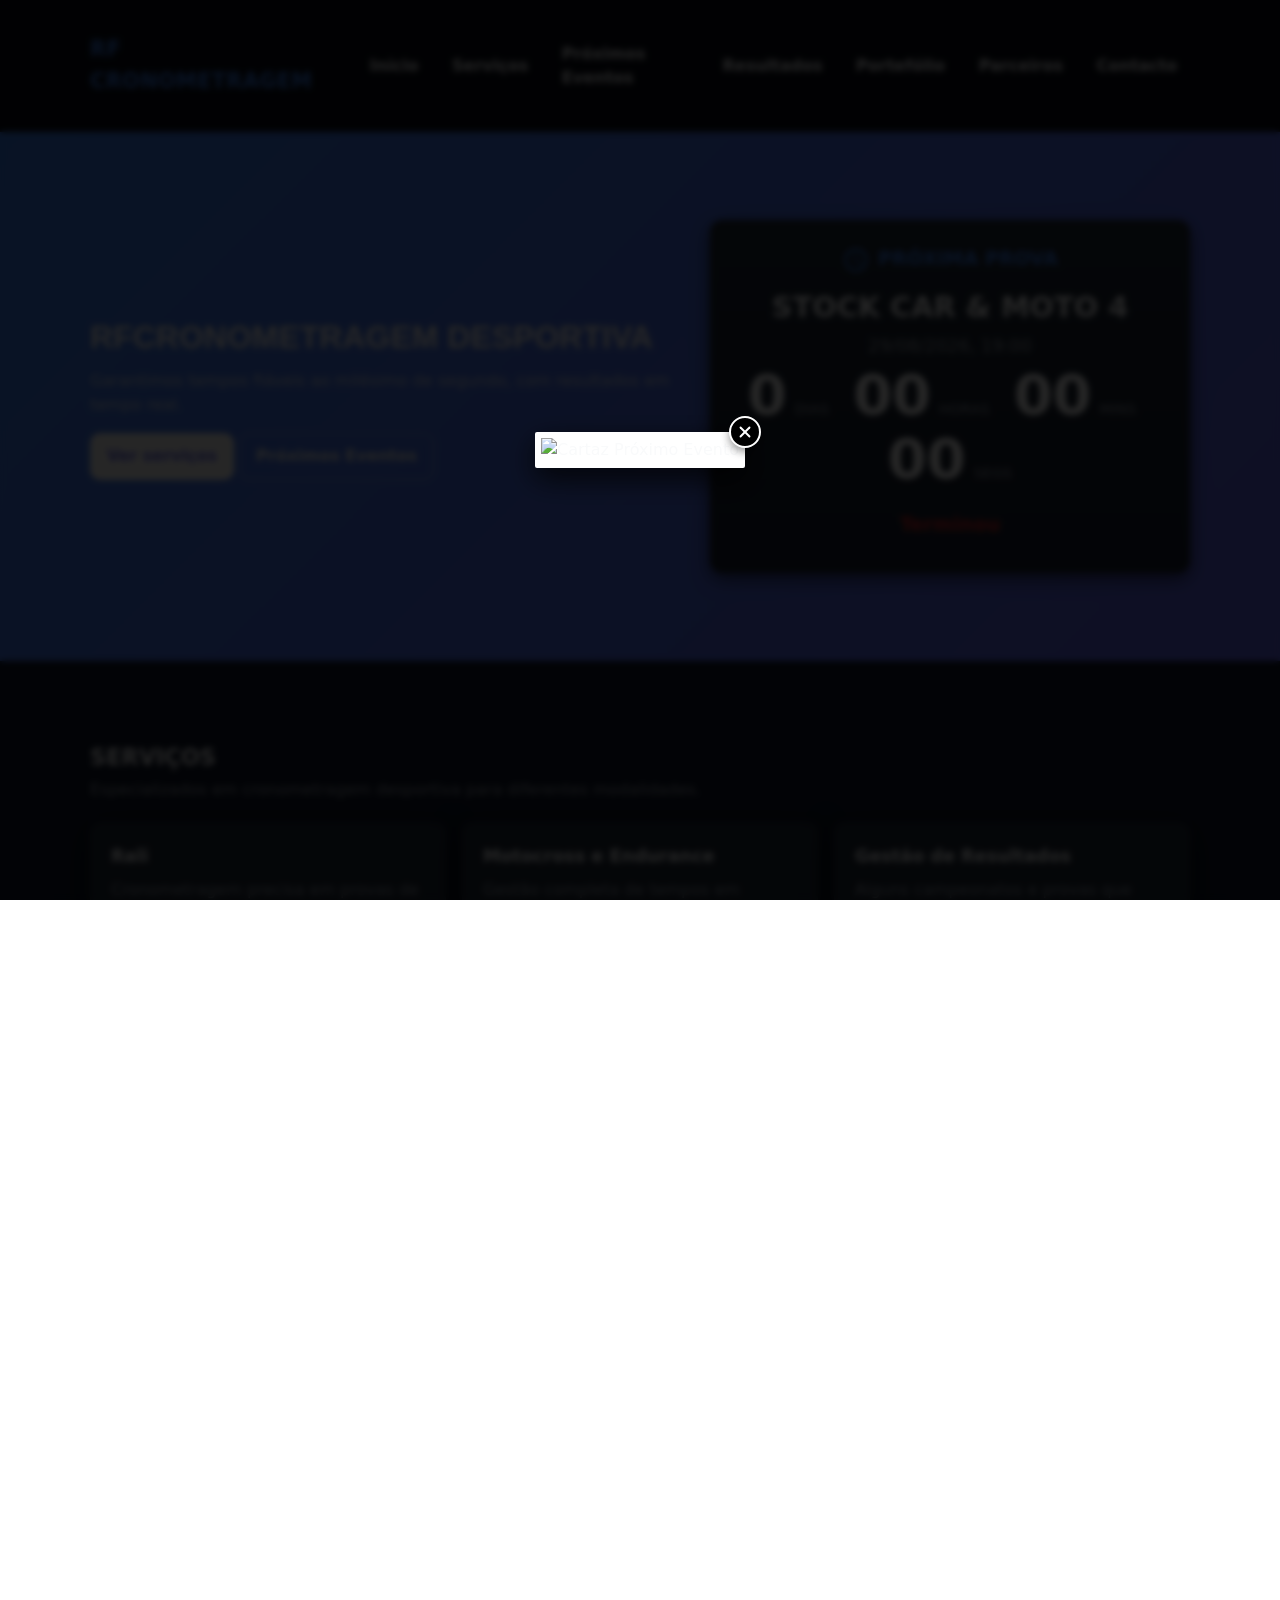
==== commit 7d165f8c: "Update index.html" ====
--- a/index.html
+++ b/index.html
@@ -21,7 +21,7 @@
         </svg>
       </label>
       
-      <img src="images/WhatsApp Image 2026-08-06 at 18.32.48.jpeg" alt="Cartaz Próximo Evento">
+      <img src="images/WhatsApp Image 2026-08-16 at 21.59.06.jpeg" alt="Cartaz Próximo Evento">
     </div>
   </div>
 
@@ -121,98 +121,106 @@
         <div class="gallery">
 
           <figure class="gallery__item">
+            <img src="images/WhatsApp Image 2026-08-16 at 21.58.28.jpeg" alt="Próximo Evento 4 — screenshot" />
+            <figcaption>
+              <span class="evento-titulo">Stock Car & Moto 4</span> 
+              <span class="evento-data">29-08-2026</span>
+            </figcaption>
+          </figure>     
+        </div>
+      </div>
+    </section>
+
+    <section id="resultados" class="section section--light">
+      <div class="container">
+        <h2 class="section__title">Resultados Oficiais</h2>
+        <p class="section__lead">Aceda aos documentos oficiais de tempos e classificações.</p>
+
+        <div class="results-list">
+
+          <article class="result-item">
+            <div class="result-info">
+              <h3 class="result-title">Convívio Resistência 2 Horas Alto Pegadinha</h3>
+              <p class="result-meta">Data: 24 de Abril de 2026 | <span class="result-status status-final">Resultados Finais</span></p>
+            </div>
+            <a href="#convivio-resistencia-2-horas-alto-pegadinha" class="btn btn--secondary">Ver PDFs</a>
+          </article>
+
+          <article class="result-item">
+            <div class="result-info">
+              <h3 class="result-title">Troféu Norte 2026</h3>
+              <p class="result-meta">Data: 26 de Abril de 2026 | <span class="result-status status-final">Resultados Finais</span></p>
+            </div>
+            <a href="#trofeu-norte-2026" class="btn btn--secondary">Ver PDFs</a>
+          </article>
+
+          <article class="result-item">
+            <div class="result-info">
+              <h3 class="result-title">Racing Fest 2026</h3>
+              <p class="result-meta">Data: 13 de Junho de 2026 | <span class="result-status status-final">Resultados Finais</span></p>
+            </div>
+            <a href="#racing-fest" class="btn btn--secondary">Ver PDFs</a>
+          </article>
+
+          <article class="result-item">
+            <div class="result-info">
+              <h3 class="result-title">Gincana de Tratores</h3>
+              <p class="result-meta">Data: 21 de Junho de 2026 | <span class="result-status status-final">Resultados Finais</span></p>
+            </div>
+            <a href="#gincana" class="btn btn--secondary">Ver PDFs</a>
+          </article>
+
+          <article class="result-item">
+            <div class="result-info">
+              <h3 class="result-title">Motocross Noturno</h3>
+              <p class="result-meta">Data: 27 de Junho de 2026 | <span class="result-status status-final">Resultados Finais</span></p>
+            </div>
+            <a href="#motocross-noturno" class="btn btn--secondary">Ver PDFs</a>
+          </article>
+
+          <article class="result-item">
+            <div class="result-info">
+              <h3 class="result-title">Resistência Scrambler Cross</h3>
+              <p class="result-meta">Data: 28 de Junho de 2026 | <span class="result-status status-final">Resultados Finais</span></p>
+            </div>
+            <a href="#scrambler-cross" class="btn btn--secondary">Ver PDFs</a>
+          </article>
+
+          <article class="result-item">
+            <div class="result-info">
+              <h3 class="result-title">3ª Edição Troféu Norte</h3>
+              <p class="result-meta">Data: 25 de Julho de 2026 | <span class="result-status status-final">Resultados Finais</span></p>
+            </div>
+            <a href="#2trofeu-norte-2026" class="btn btn--secondary">Ver PDFs</a>
+          </article>
+          
+        <div class="results-list">
+        </div>
+        <p class="section__lead section__lead--small">Os documentos estão sujeitos a confirmação dos organizadores.</p>
+        </div>
+    </section>
+
+    <section id="portefolio" class="section">
+      <div class="container">
+        <h2 class="section__title">Eventos Recentes</h2>
+        <p class="section__lead">Os nossos projetos recentes</p>
+
+        <div class="gallery">
+
+          <figure class="gallery__item">
             <img src="images/WhatsApp Image 2026-08-06 at 18.32.48.jpeg" alt="Próximo Evento 4 — screenshot" />
             <figcaption>
               <span class="evento-titulo">Motocross</span> 
               <span class="evento-data">16-08-2026</span>
             </figcaption>
-          </figure> 
-        </div>
-      </div>
-    </section>
-
-    <section id="resultados" class="section section--light">
-      <div class="container">
-        <h2 class="section__title">Resultados Oficiais</h2>
-        <p class="section__lead">Aceda aos documentos oficiais de tempos e classificações.</p>
-
-        <div class="results-list">
-
-          <article class="result-item">
-            <div class="result-info">
-              <h3 class="result-title">Convívio Resistência 2 Horas Alto Pegadinha</h3>
-              <p class="result-meta">Data: 24 de Abril de 2026 | <span class="result-status status-final">Resultados Finais</span></p>
-            </div>
-            <a href="#convivio-resistencia-2-horas-alto-pegadinha" class="btn btn--secondary">Ver PDFs</a>
-          </article>
-
-          <article class="result-item">
-            <div class="result-info">
-              <h3 class="result-title">Troféu Norte 2026</h3>
-              <p class="result-meta">Data: 26 de Abril de 2026 | <span class="result-status status-final">Resultados Finais</span></p>
-            </div>
-            <a href="#trofeu-norte-2026" class="btn btn--secondary">Ver PDFs</a>
-          </article>
-
-          <article class="result-item">
-            <div class="result-info">
-              <h3 class="result-title">Racing Fest 2026</h3>
-              <p class="result-meta">Data: 13 de Junho de 2026 | <span class="result-status status-final">Resultados Finais</span></p>
-            </div>
-            <a href="#racing-fest" class="btn btn--secondary">Ver PDFs</a>
-          </article>
-
-          <article class="result-item">
-            <div class="result-info">
-              <h3 class="result-title">Gincana de Tratores</h3>
-              <p class="result-meta">Data: 21 de Junho de 2026 | <span class="result-status status-final">Resultados Finais</span></p>
-            </div>
-            <a href="#gincana" class="btn btn--secondary">Ver PDFs</a>
-          </article>
-
-          <article class="result-item">
-            <div class="result-info">
-              <h3 class="result-title">Motocross Noturno</h3>
-              <p class="result-meta">Data: 27 de Junho de 2026 | <span class="result-status status-final">Resultados Finais</span></p>
-            </div>
-            <a href="#motocross-noturno" class="btn btn--secondary">Ver PDFs</a>
-          </article>
-
-          <article class="result-item">
-            <div class="result-info">
-              <h3 class="result-title">Resistência Scrambler Cross</h3>
-              <p class="result-meta">Data: 28 de Junho de 2026 | <span class="result-status status-final">Resultados Finais</span></p>
-            </div>
-            <a href="#scrambler-cross" class="btn btn--secondary">Ver PDFs</a>
-          </article>
-
-          <article class="result-item">
-            <div class="result-info">
-              <h3 class="result-title">3ª Edição Troféu Norte</h3>
-              <p class="result-meta">Data: 25 de Julho de 2026 | <span class="result-status status-final">Resultados Finais</span></p>
-            </div>
-            <a href="#2trofeu-norte-2026" class="btn btn--secondary">Ver PDFs</a>
-          </article>
-          
-        <div class="results-list">
-        </div>
-        <p class="section__lead section__lead--small">Os documentos estão sujeitos a confirmação dos organizadores.</p>
-        </div>
-    </section>
-
-    <section id="portefolio" class="section">
-      <div class="container">
-        <h2 class="section__title">Eventos Recentes</h2>
-        <p class="section__lead">Os nossos projetos recentes</p>
-
-        <div class="gallery">
-          
-          <figure class="gallery__item">
-            <img src="images/WhatsApp Image 2026-08-02 at 08.59.47.jpeg" alt="Próximo Evento 4 — screenshot" />
-            <figcaption>
-              <span class="evento-titulo">Super Enduro Vassal</span> 
-              <span class="evento-data">15-08-2026</span>
-            </figcaption>
+          </figure>
+          
+          <figure class="gallery__item">
+            <img src="images/WhatsApp Image 2026-08-02 at 08.59.47.jpeg" alt="Próximo Evento 4 — screenshot" />
+            <figcaption>
+              <span class="evento-titulo">Super Enduro Vassal</span> 
+              <span class="evento-data">15-08-2026</span>
+            </figcaption>
           </figure>
 
           <figure class="gallery__item">
@@ -243,14 +251,6 @@
             <img src="images/WhatsApp Image 2026-07-09 at 20.04.59.jpeg" alt="Próximo Evento 4 — screenshot" />
             <figcaption>
               <span class="evento-titulo">Motocross Noturno</span> 
-              <span class="evento-data">25-07-2026</span>
-            </figcaption>
-          </figure>
-
-          <figure class="gallery__item">
-            <img src="images/WhatsApp Image 2026-07-14 at 16.27.56.jpeg" alt="Próximo Evento 4 — screenshot" />
-            <figcaption>
-              <span class="evento-titulo">Troféu Nacional Mini MX</span> 
               <span class="evento-data">25-07-2026</span>
             </figcaption>
           </figure>
@@ -380,8 +380,8 @@
     const countdownStatusElement = document.getElementById('countdownStatus');
 
     // ** IMPORTANTE: Altere esta data e nome para o seu próximo evento **
-    const nextEventDate = new Date('2026-08-16T09:00:00').getTime(); 
-    const nextEventName = 'MOTOCROSS'; 
+    const nextEventDate = new Date('2026-08-29T19:00:00').getTime(); 
+    const nextEventName = 'Stock Car & Moto 4'; 
     // ------------------------------------------------------------------
     
     eventNameElement.textContent = nextEventName;
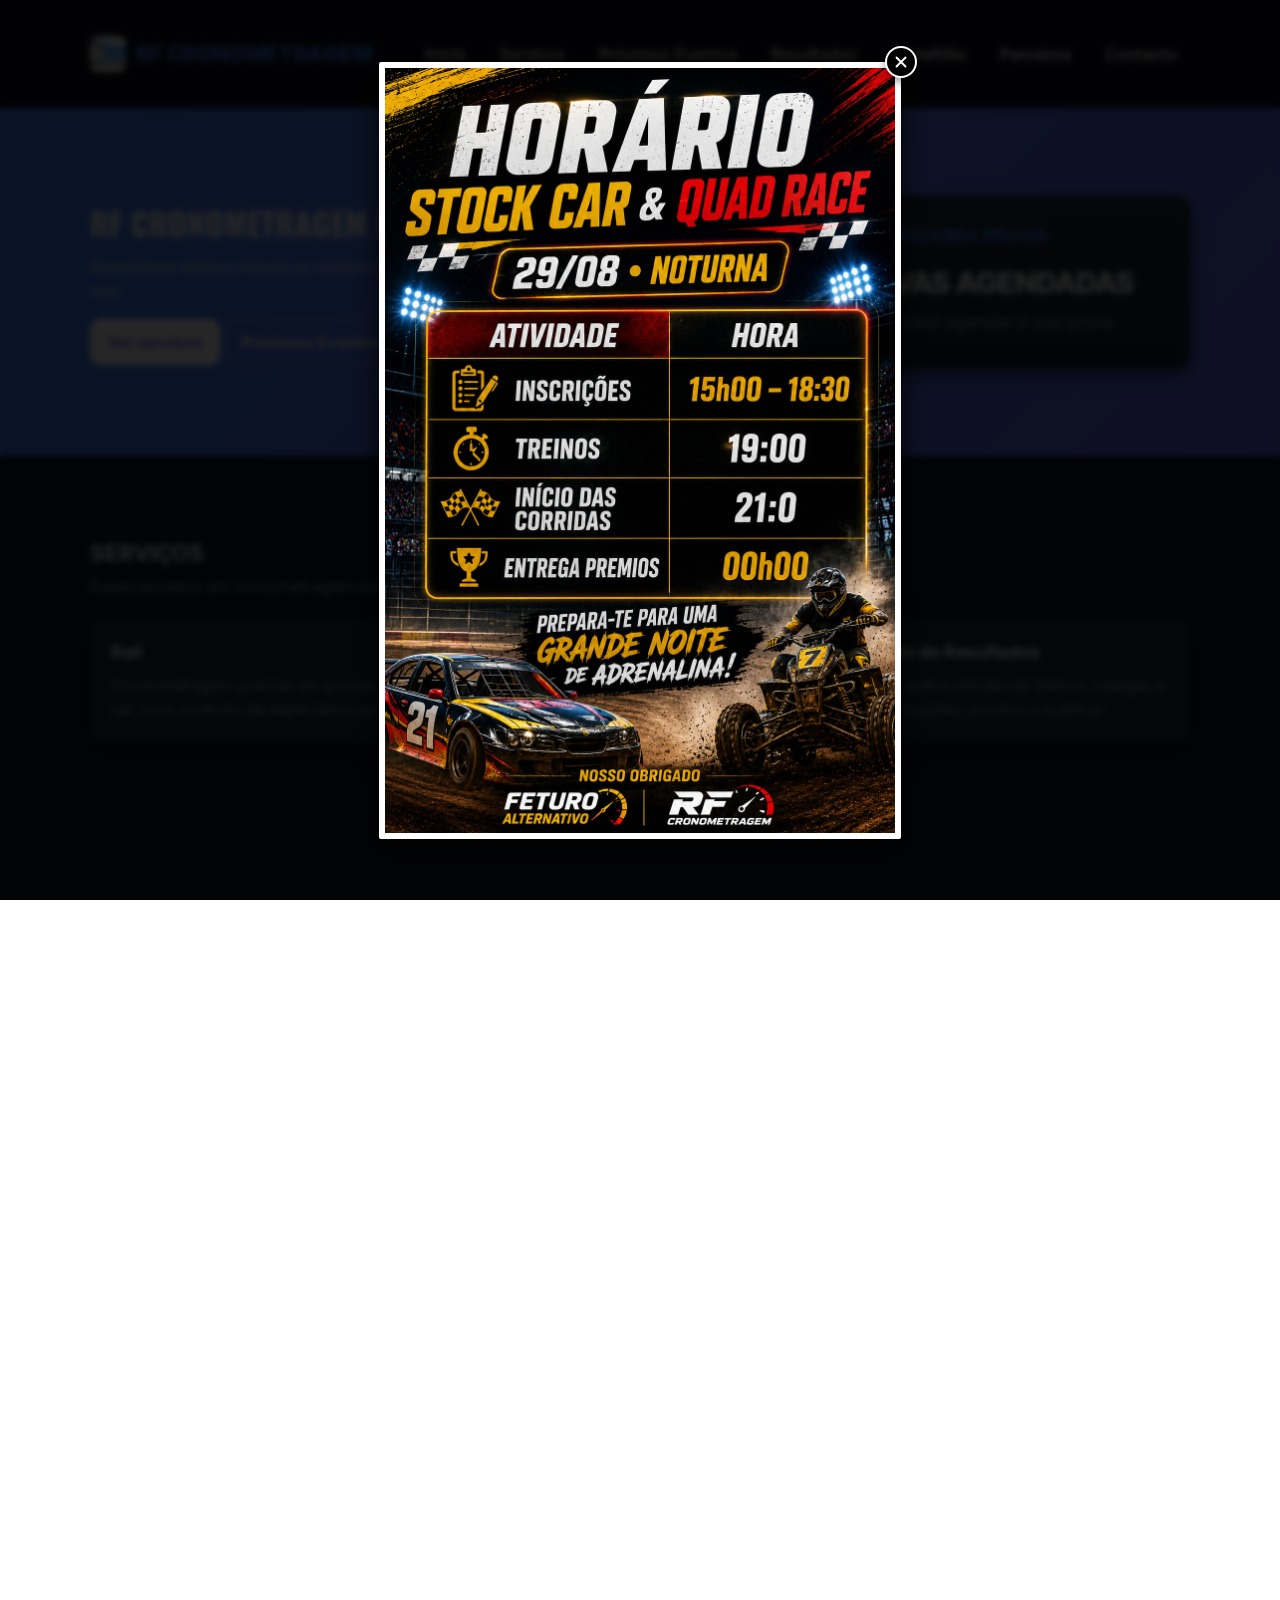
==== commit 4cfc1290: "Add files via upload" ====
--- a/index.html
+++ b/index.html
@@ -1,749 +1,307 @@
-<!doctype html>
-<html lang="pt-PT">
-<head>
-  <meta charset="utf-8" />
-  <meta name="viewport" content="width=device-width,initial-scale=1" />
-  <title>RF CRONOMETRAGEM — RF CRONOMETRAGEM</title>
-  <link rel="stylesheet" href="styles.css" /> 
-  <script src="https://identity.netlify.com/v1/netlify-identity-widget.js"></script>
-</head>
-<body>
-  <input type="checkbox" id="fechar-popup-cartaz" style="display: none;">
-
-  <div class="popup-cartaz-wrapper">
-    <label for="fechar-popup-cartaz" class="popup-cartaz-fundo"></label>
-
-    <div class="popup-cartaz-conteudo">
-      <label for="fechar-popup-cartaz" class="popup-cartaz-fechar">
-        <svg viewBox="0 0 24 24" width="18" height="18" stroke="currentColor" stroke-width="2.5" fill="none" stroke-linecap="round" stroke-linejoin="round">
-          <line x1="18" y1="6" x2="6" y2="18"></line>
-          <line x1="6" y1="6" x2="18" y2="18"></line>
-        </svg>
-      </label>
-      
-      <img src="images/WhatsApp Image 2026-08-16 at 21.59.06.jpeg" alt="Cartaz Próximo Evento">
-    </div>
-  </div>
-
-  <header class="site-header">
-    <div class="container header__inner">
-      <a class="logo" href="#">RF CRONOMETRAGEM</a>
-
-      <input id="nav-toggle" class="nav-toggle" type="checkbox" />
-      <label for="nav-toggle" class="nav-toggle-label" aria-hidden="true">
-        <span></span>
-      </label>
-
-      <nav class="nav" aria-label="Navegação principal">
-        <ul class="nav__list">
-          <li class="nav__item"><a href="#home" class="nav__link">Início</a></li>
-          <li class="nav__item"><a href="#servicos" class="nav__link">Serviços</a></li>
-          <li class="nav__item"><a href="#proximos-eventos" class="nav__link">Próximos Eventos</a></li>
-          <li class="nav__item"><a href="#resultados" class="nav__link">Resultados</a></li> 
-          <li class="nav__item"><a href="#portefolio" class="nav__link">Portefólio</a></li>
-          <li class="nav__item"><a href="#patrocinadores" class="nav__link">Parceiros</a></li> <li class="nav__item"><a href="#contactos" class="nav__link">Contacto</a></li>
-        </ul>
-      </nav>
-    </div>
-  </header>
-
-  <main>
-    <section id="home" class="hero">
-      <div class="container hero__inner">
-        <div class="hero__content">
-          <h1 class="hero__title">RFCronometragem desportiva</h1>
-          <p class="hero__subtitle">
-            Garantimos tempos fiáveis ao milésimo de segundo, com resultados em tempo real.
-          </p>
-          <div class="hero__actions">
-            <a href="#servicos" class="btn btn--primary">Ver serviços</a>
-            <a href="#proximos-eventos" class="btn btn--ghost">Próximos Eventos</a>
-          </div>
-        </div>
-
-        <div class="hero__visual" aria-hidden="true">
-            <div class="countdown-card">
-                <div class="countdown-header">
-                    <svg class="timer-icon" xmlns="http://www.w3.org/2000/svg" viewBox="0 0 24 24" fill="currentColor">
-                        <path d="M12 2C6.48 2 2 6.48 2 12s4.48 10 10 10 10-4.48 10-10S17.52 2 12 2zm.01 18c-4.41 0-8-3.59-8-8s3.59-8 8-8 8 3.59 8 8-3.59 8-8 8zm-.5-13H11v6l5.25 3.15.75-1.23-4.5-2.67V7h-.5z"/>
-                    </svg>
-                    <span>Próxima Prova</span>
-                </div>
-                <div class="countdown-body">
-                    <p class="event-name" id="eventName">Local do Evento</p>
-                    <p class="event-date" id="eventDate">DD.MM.YYYY HH:MM</p>
-                    <div class="countdown-timer" id="countdownTimer">
-                        <span class="countdown-value" id="countdownDays">0</span>
-                        <span class="countdown-label">Dias</span>
-                        <span class="countdown-value" id="countdownHours">0</span>
-                        <span class="countdown-label">Horas</span>
-                        <span class="countdown-value" id="countdownMinutes">0</span>
-                        <span class="countdown-label">Mins</span>
-                        <span class="countdown-value" id="countdownSeconds">0</span>
-                        <span class="countdown-label">Segs</span>
-                    </div>
-                    <p class="countdown-status" id="countdownStatus"></p>
-                </div>
-            </div>
-        </div>
-      </div>
-    </section>
-
-    <section id="servicos" class="section section--light">
-      <div class="container">
-        <h2 class="section__title">Serviços</h2>
-        <p class="section__lead">Especializados em cronometragem desportiva para diferentes modalidades.</p>
-
-        <div class="grid grid--3up">
-          <article class="card">
-            <h3 class="card__title">Rali</h3>
-            <p class="card__text">Cronometragem precisa em provas de rali, com controlo de especiais e splits.</p>
-          </article>
-
-          <article class="card">
-            <h3 class="card__title">Motocross e Endurance</h3>
-            <p class="card__text">Gestão completa de tempos em corridas off-road, com resultados live.</p>
-          </article>
-
-          <article class="card">
-            <h3 class="card__title">Gestão de Resultados</h3>
-            <p class="card__text">Alguns campeonatos e provas que cronometrámos</p>
-          </article>
-        </div>
-      </div>
-    </section>
-    
-    <section id="proximos-eventos" class="section">
-      <div class="container">
-        <h2 class="section__title">Próximos Eventos</h2>
-        <p class="section__lead">Fique a par das próximas provas onde estaremos presentes</p>
-
-        <div class="gallery">
-
-          <figure class="gallery__item">
-            <img src="images/WhatsApp Image 2026-08-16 at 21.58.28.jpeg" alt="Próximo Evento 4 — screenshot" />
-            <figcaption>
-              <span class="evento-titulo">Stock Car & Moto 4</span> 
-              <span class="evento-data">29-08-2026</span>
-            </figcaption>
-          </figure>     
-        </div>
-      </div>
-    </section>
-
-    <section id="resultados" class="section section--light">
-      <div class="container">
-        <h2 class="section__title">Resultados Oficiais</h2>
-        <p class="section__lead">Aceda aos documentos oficiais de tempos e classificações.</p>
-
-        <div class="results-list">
-
-          <article class="result-item">
-            <div class="result-info">
-              <h3 class="result-title">Convívio Resistência 2 Horas Alto Pegadinha</h3>
-              <p class="result-meta">Data: 24 de Abril de 2026 | <span class="result-status status-final">Resultados Finais</span></p>
-            </div>
-            <a href="#convivio-resistencia-2-horas-alto-pegadinha" class="btn btn--secondary">Ver PDFs</a>
-          </article>
-
-          <article class="result-item">
-            <div class="result-info">
-              <h3 class="result-title">Troféu Norte 2026</h3>
-              <p class="result-meta">Data: 26 de Abril de 2026 | <span class="result-status status-final">Resultados Finais</span></p>
-            </div>
-            <a href="#trofeu-norte-2026" class="btn btn--secondary">Ver PDFs</a>
-          </article>
-
-          <article class="result-item">
-            <div class="result-info">
-              <h3 class="result-title">Racing Fest 2026</h3>
-              <p class="result-meta">Data: 13 de Junho de 2026 | <span class="result-status status-final">Resultados Finais</span></p>
-            </div>
-            <a href="#racing-fest" class="btn btn--secondary">Ver PDFs</a>
-          </article>
-
-          <article class="result-item">
-            <div class="result-info">
-              <h3 class="result-title">Gincana de Tratores</h3>
-              <p class="result-meta">Data: 21 de Junho de 2026 | <span class="result-status status-final">Resultados Finais</span></p>
-            </div>
-            <a href="#gincana" class="btn btn--secondary">Ver PDFs</a>
-          </article>
-
-          <article class="result-item">
-            <div class="result-info">
-              <h3 class="result-title">Motocross Noturno</h3>
-              <p class="result-meta">Data: 27 de Junho de 2026 | <span class="result-status status-final">Resultados Finais</span></p>
-            </div>
-            <a href="#motocross-noturno" class="btn btn--secondary">Ver PDFs</a>
-          </article>
-
-          <article class="result-item">
-            <div class="result-info">
-              <h3 class="result-title">Resistência Scrambler Cross</h3>
-              <p class="result-meta">Data: 28 de Junho de 2026 | <span class="result-status status-final">Resultados Finais</span></p>
-            </div>
-            <a href="#scrambler-cross" class="btn btn--secondary">Ver PDFs</a>
-          </article>
-
-          <article class="result-item">
-            <div class="result-info">
-              <h3 class="result-title">3ª Edição Troféu Norte</h3>
-              <p class="result-meta">Data: 25 de Julho de 2026 | <span class="result-status status-final">Resultados Finais</span></p>
-            </div>
-            <a href="#2trofeu-norte-2026" class="btn btn--secondary">Ver PDFs</a>
-          </article>
-          
-        <div class="results-list">
-        </div>
-        <p class="section__lead section__lead--small">Os documentos estão sujeitos a confirmação dos organizadores.</p>
-        </div>
-    </section>
-
-    <section id="portefolio" class="section">
-      <div class="container">
-        <h2 class="section__title">Eventos Recentes</h2>
-        <p class="section__lead">Os nossos projetos recentes</p>
-
-        <div class="gallery">
-
-          <figure class="gallery__item">
-            <img src="images/WhatsApp Image 2026-08-06 at 18.32.48.jpeg" alt="Próximo Evento 4 — screenshot" />
-            <figcaption>
-              <span class="evento-titulo">Motocross</span> 
-              <span class="evento-data">16-08-2026</span>
-            </figcaption>
-          </figure>
-          
-          <figure class="gallery__item">
-            <img src="images/WhatsApp Image 2026-08-02 at 08.59.47.jpeg" alt="Próximo Evento 4 — screenshot" />
-            <figcaption>
-              <span class="evento-titulo">Super Enduro Vassal</span> 
-              <span class="evento-data">15-08-2026</span>
-            </figcaption>
-          </figure>
-
-          <figure class="gallery__item">
-            <img src="images/WhatsApp Image 2026-07-25 at 01.40.53.jpeg" alt="Próximo Evento 4 — screenshot" />
-            <figcaption>
-              <span class="evento-titulo">Super Enduro</span> 
-              <span class="evento-data">01-08-2026</span>
-            </figcaption>
-          </figure> 
-
-          <figure class="gallery__item">
-            <img src="images/WhatsApp Image 2026-07-25 at 01.40.29.jpeg" alt="Próximo Evento 4 — screenshot" />
-            <figcaption>
-              <span class="evento-titulo">Stock Car</span> 
-              <span class="evento-data">02-08-2026</span>
-            </figcaption>
-          </figure>
-
-          <figure class="gallery__item">
-            <img src="images/WhatsApp Image 2026-07-09 at 20.03.40.jpeg" alt="Próximo Evento 4 — screenshot" />
-            <figcaption>
-              <span class="evento-titulo">Parada de Pinhão</span> 
-              <span class="evento-data">25-07-2026</span>
-            </figcaption>
-          </figure>
-
-          <figure class="gallery__item">
-            <img src="images/WhatsApp Image 2026-07-09 at 20.04.59.jpeg" alt="Próximo Evento 4 — screenshot" />
-            <figcaption>
-              <span class="evento-titulo">Motocross Noturno</span> 
-              <span class="evento-data">25-07-2026</span>
-            </figcaption>
-          </figure>
-        </div>
-      </div>
-    </section>
-
-    <section id="patrocinadores" class="section section--light">
-      <div class="container">
-        <h2 class="section__title section__title--center">Parceiros Oficiais</h2>
-        <p class="section__lead section__lead--center">Contamos com o apoio de marcas líderes no desporto motorizado.</p>
-
-        <div class="sponsor-carousel">
-          <div class="sponsor-track">
-            <img src="images/WhatsApp Image 2026-03-28 at 12.34.14.jpeg" alt="Patrocinador 1" />
-            <img src="images/WhatsApp Image 2026-03-28 at 12.34.14(1).jpeg" alt="Patrocinador 2" />
-            <img src="images/WhatsApp Image 2026-03-28 at 12.34.14(2).jpeg" alt="Patrocinador 3" />
-            <img src="images/WhatsApp Image 2026-03-28 at 12.34.14(3).jpeg" alt="Patrocinador 4" />
-            <img src="images/WhatsApp Image 2026-03-28 at 12.34.14(4).jpeg" alt="Patrocinador 5" />
-            <img src="images/WhatsApp Image 2026-03-28 at 12.34.15.jpeg" alt="Patrocinador 6" />
-            <img src="images/WhatsApp Image 2026-03-28 at 12.34.15(1).jpeg" alt="Patrocinador 1" />
-            <img src="images/WhatsApp Image 2026-03-28 at 12.34.15(2).jpeg" alt="Patrocinador 2" />
-            <img src="images/WhatsApp Image 2026-03-28 at 12.34.15(3).jpeg" alt="Patrocinador 3" />
-            <img src="images/WhatsApp Image 2026-03-28 at 12.34.15(4).jpeg" alt="Patrocinador 4" />
-            <img src="images/WhatsApp Image 2026-03-28 at 12.34.16.jpeg" alt="Patrocinador 5" />
-            <img src="images/WhatsApp Image 2026-07-21 at 14.35.33.jpeg" alt="Patrocinador 5" />
-            <img src="images/WhatsApp Image 2026-08-02 at 17.01.33.jpeg" alt="Patrocinador 5" />
-            <!-- repete a sequência para criar o loop sem cortes -->
-            <img src="images/WhatsApp Image 2026-03-28 at 12.34.14.jpeg" alt="Patrocinador 1" />
-            <img src="images/WhatsApp Image 2026-03-28 at 12.34.14(1).jpeg" alt="Patrocinador 2" />
-            <img src="images/WhatsApp Image 2026-03-28 at 12.34.14(2).jpeg" alt="Patrocinador 3" />
-            <img src="images/WhatsApp Image 2026-03-28 at 12.34.14(3).jpeg" alt="Patrocinador 4" />
-            <img src="images/WhatsApp Image 2026-03-28 at 12.34.14(4).jpeg" alt="Patrocinador 5" />
-            <img src="images/WhatsApp Image 2026-03-28 at 12.34.15.jpeg" alt="Patrocinador 6" />
-            <img src="images/WhatsApp Image 2026-03-28 at 12.34.15(1).jpeg" alt="Patrocinador 1" />
-            <img src="images/WhatsApp Image 2026-03-28 at 12.34.15(2).jpeg" alt="Patrocinador 2" />
-            <img src="images/WhatsApp Image 2026-03-28 at 12.34.15(3).jpeg" alt="Patrocinador 3" />
-            <img src="images/WhatsApp Image 2026-03-28 at 12.34.15(4).jpeg" alt="Patrocinador 4" />
-            <img src="images/WhatsApp Image 2026-03-28 at 12.34.16.jpeg" alt="Patrocinador 5" />
-            <img src="images/WhatsApp Image 2026-07-21 at 14.35.33.jpeg" alt="Patrocinador 5" />
-            <img src="images/WhatsApp Image 2026-08-02 at 17.01.33.jpeg" alt="Patrocinador 5" />
-         </div>
-        </div>
-
-      </div>
-    </section>
-
-
-    <section id="contactos" class="section section--dark">
-  <div class="container contact">
-    <div class="contact__card">
-      <h2 class="section__title">Fale Connosco</h2>
-      <p class="section__lead">Peça já um orçamento para a sua prova.</p>
-
-      <form class="form" action="https://formsubmit.co/meduardofcabral@gmail.com" method="POST" novalidate>
-        <input type="hidden" name="_captcha" value="false">
-        <input type="hidden" name="_next" value="https://teusite.com/obrigado.html">
-
-        <div class="form__grid">
-          <label class="form__field">
-            <span class="form__label">Nome</span>
-            <input type="text" name="name" required placeholder="Ex.: Maria Silva" />
-          </label>
-
-          <label class="form__field">
-            <span class="form__label">Email</span>
-            <input type="email" name="email" required placeholder="nome@exemplo.com" />
-          </label>
-        </div>
-
-        <label class="form__field">
-          <span class="form__label">Mensagem</span>
-          <textarea name="message" rows="5" placeholder="Descrição breve..." required></textarea>
-        </label>
-
-        <div class="form__actions">
-          <button class="btn btn--primary" type="submit">Enviar</button>
-          <button class="btn btn--ghost" type="reset">Limpar</button>
-        </div>
-      </form>
-    </div>
-
-    <aside class="contact__info" aria-hidden="true">
-      <h3>Informação</h3>
-      <p>Telefone: +351 935 603 040<br/>Localização: Porto, Portugal</p>
-    </aside>
-  </div>
-</section>
-
-  </main>
-
-  <footer class="site-footer">
-    <div class="container footer__inner">
-      <p>© <span id="year"></span> RF Cronometragem — Todos os direitos reservados.</p>
-      <nav aria-label="rodapé">
-        <ul class="footer__links">
-          <li><a href="#home">Início</a></li>
-          <li><a href="#servicos">Serviços</a></li>
-          <li><a href="#proximos-eventos">Próximos Eventos</a></li>
-          <li><a href="#resultados">Resultados</a></li> 
-          <li><a href="#portefolio">Portefólio</a></li>
-          <li><a href="#contactos">Contacto</a></li>
-        </ul>
-      </nav>
-    </div>
-  </footer>
-
-  <script>
-    // 1. Inserir ano atual no rodapé
-    document.getElementById('year').textContent = new Date().getFullYear();
-
-    // 2. Fechar menu mobile ao clicar num link (melhora UX)
-    document.querySelectorAll('.nav__link').forEach(link => {
-      link.addEventListener('click', () => {
-        const toggle = document.getElementById('nav-toggle');
-        if (toggle.checked) toggle.checked = false;
-      });
-    });
-  
-      // 3. Lógica do Contador de Tempo
-    const eventNameElement = document.getElementById('eventName');
-    const eventDateElement = document.getElementById('eventDate');
-    const countdownDaysElement = document.getElementById('countdownDays');
-    const countdownHoursElement = document.getElementById('countdownHours');
-    const countdownMinutesElement = document.getElementById('countdownMinutes');
-    const countdownSecondsElement = document.getElementById('countdownSeconds');
-    const countdownStatusElement = document.getElementById('countdownStatus');
-
-    // ** IMPORTANTE: Altere esta data e nome para o seu próximo evento **
-    const nextEventDate = new Date('2026-08-29T19:00:00').getTime(); 
-    const nextEventName = 'Stock Car & Moto 4'; 
-    // ------------------------------------------------------------------
-    
-    eventNameElement.textContent = nextEventName;
-    eventDateElement.textContent = new Date(nextEventDate).toLocaleString('pt-PT', { 
-        day: '2-digit', month: '2-digit', year: 'numeric', 
-        hour: '2-digit', minute: '2-digit' 
-    });
-
-    function updateCountdown() {
-      const now = new Date().getTime();
-      const distance = nextEventDate - now;
-
-      const days = Math.floor(distance / (1000 * 60 * 60 * 24));
-      const hours = Math.floor((distance % (1000 * 60 * 60 * 24)) / (1000 * 60 * 60));
-      const minutes = Math.floor((distance % (1000 * 60 * 60)) / (1000 * 60));
-      const seconds = Math.floor((distance % (1000 * 60)) / 1000);
-
-      if (distance < 0) {
-        clearInterval(countdownInterval);
-        countdownDaysElement.textContent = '0';
-        countdownHoursElement.textContent = '00';
-        countdownMinutesElement.textContent = '00';
-        countdownSecondsElement.textContent = '00';
-        countdownStatusElement.textContent = 'Terminou';
-        countdownStatusElement.style.color = '#dc2626'; 
-      } else {
-        countdownDaysElement.textContent = days;
-        countdownHoursElement.textContent = hours.toString().padStart(2, '0');
-        countdownMinutesElement.textContent = minutes.toString().padStart(2, '0');
-        countdownSecondsElement.textContent = seconds.toString().padStart(2, '0');
-        countdownStatusElement.textContent = 'FALTAM';
-        countdownStatusElement.style.color = 'var(--accent-600)'; 
-      }
-    }
-
-    const countdownInterval = setInterval(updateCountdown, 1000);
-    updateCountdown(); 
-  </script>
-
-
-        <div id="trofeu-norte-2026" class="folder-modal">
-          <a href="#resultados" class="folder-modal__overlay" tabindex="-1"></a>
-          
-          <div class="folder-modal__content">
-            <div class="folder-modal__header">
-              <div>
-                <span class="folder-modal__eyebrow">Documentos de Resultados</span>
-                <h3 class="folder-modal__title">Troféu Norte 2026</h3>
-              </div>
-              <a href="#resultados" class="folder-modal__close" aria-label="Fechar">&times;</a>
-            </div>
-            <div class="folder-modal__body">
-              
-              <a href="resultados/Troféu Norte 2026/1 Manga Hobby 2Tempos.pdf" target="_blank" class="folder-link">
-                <span>1ª Manga Hobby 2 Tempos</span>
-                <span class="folder-link__arrow">&rarr;</span>
-              </a>
-              
-              <a href="resultados/Troféu Norte 2026/1ª Manga QX.pdf" target="_blank" class="folder-link">
-                <span>1ª Manga QX</span>
-                <span class="folder-link__arrow">&rarr;</span>
-              </a>
-              
-              <a href="resultados/Troféu Norte 2026/1ªManga - Mx Open.pdf" target="_blank" class="folder-link">
-                <span>1ªManga - Mx Open</span>
-                <span class="folder-link__arrow">&rarr;</span>
-              </a>
-
-              <a href="resultados/Troféu Norte 2026/2ª Manga Mx Open.pdf" target="_blank" class="folder-link">
-                <span>2ª Manga Mx Open</span>
-                <span class="folder-link__arrow">&rarr;</span>
-              </a>
-              
-              <a href="resultados/Troféu Norte 2026/2ª Manga QX.pdf" target="_blank" class="folder-link">
-                <span>2ª Manga QX</span>
-                <span class="folder-link__arrow">&rarr;</span>
-              </a>
-              
-              <a href="resultados/Troféu Norte 2026/2º Manga Hobby 2Tempos.pdf" target="_blank" class="folder-link">
-                <span>2ª Manga Hobby 2 Tempos</span>
-                <span class="folder-link__arrow">&rarr;</span>
-              </a>
-
-              <a href="resultados/Troféu Norte 2026/Geral Hobby 2 Tempos.pdf" target="_blank" class="folder-link">
-                <span>Geral Hobby 2 Tempos</span>
-                <span class="folder-link__arrow">&rarr;</span>
-              </a>
-              
-              <a href="resultados/Troféu Norte 2026/Geral Mx Open.pdf" target="_blank" class="folder-link">
-                <span>Geral Mx Open</span>
-                <span class="folder-link__arrow">&rarr;</span>
-              </a>
-              
-              <a href="resultados/Troféu Norte 2026/Geral QX.pdf" target="_blank" class="folder-link">
-                <span>Geral QX</span>
-                <span class="folder-link__arrow">&rarr;</span>
-              </a>
-              
-              <a href="resultados/Troféu Norte 2026/Treinos Cronometrados Mx Open.pdf" target="_blank" class="folder-link">
-                <span>Treinos Cronometrados Mx Open</span>
-                <span class="folder-link__arrow">&rarr;</span>
-              </a>
-
-              <a href="resultados/Troféu Norte 2026/Treinos Livres Cronometrados.pdf" target="_blank" class="folder-link">
-                <span>Treinos Livres Cronometrados</span>
-                <span class="folder-link__arrow">&rarr;</span>
-              </a>
-              
-              <a href="resultados/Troféu Norte 2026/Treinos Livres Mx Open.pdf" target="_blank" class="folder-link">
-                <span>Treinos Livres Mx Open</span>
-                <span class="folder-link__arrow">&rarr;</span>
-              </a>
-              
-              <a href="resultados/Troféu Norte 2026/Treinos Livres PICO.pdf" target="_blank" class="folder-link">
-                <span>Treinos Livres PICO</span>
-                <span class="folder-link__arrow">&rarr;</span>
-              </a>
-
-              <a href="resultados/Troféu Norte 2026/Treinos QX Cronometrados.pdf" target="_blank" class="folder-link">
-                <span>Treinos QX Cronometrados</span>
-                <span class="folder-link__arrow">&rarr;</span>
-              </a>
-            </div>
-          </div>
-        </div>
-
-        <div id="convivio-resistencia-2-horas-alto-pegadinha" class="folder-modal">
-          <a href="#resultados" class="folder-modal__overlay" tabindex="-1"></a>
-          
-          <div class="folder-modal__content">
-            <div class="folder-modal__header">
-              <div>
-                <span class="folder-modal__eyebrow">Documentos de Resultados</span>
-                <h3 class="folder-modal__title">Convívio Resistência 2 Horas Alto Pegadinha</h3>
-              </div>
-              <a href="#resultados" class="folder-modal__close" aria-label="Fechar">&times;</a>
-            </div>
-            <div class="folder-modal__body">
-              
-              <a href="Alto Pegadinha/Geral Auto Pegadinha.pdf" target="_blank" class="folder-link">
-                <span>Corrida</span>
-                <span class="folder-link__arrow">&rarr;</span>
-              </a>
-            </div>
-          </div>
-        </div>
-        <div id="racing-fest" class="folder-modal">
-          <a href="#resultados" class="folder-modal__overlay" tabindex="-1"></a>
-          
-          <div class="folder-modal__content">
-            <div class="folder-modal__header">
-              <div>
-                <span class="folder-modal__eyebrow">Documentos de Resultados</span>
-                <h3 class="folder-modal__title">Racing Fest</h3>
-              </div>
-              <a href="#resultados" class="folder-modal__close" aria-label="Fechar">&times;</a>
-            </div>
-            <div class="folder-modal__body">
-              
-              <a href="Racing Fest/Geral Hobby.pdf" target="_blank" class="folder-link">
-                <span>Super Enduro Geral Hobby</span>
-                <span class="folder-link__arrow">&rarr;</span>
-              </a>
-
-              <a href="Racing Fest/Geral Open.pdf" target="_blank" class="folder-link">
-                <span>Super Enduro Open</span>
-                <span class="folder-link__arrow">&rarr;</span>
-              </a>
-
-              <a href="Racing Fest/Geral Elite.pdf" target="_blank" class="folder-link">
-                <span>Super Enduro Elite</span>
-                <span class="folder-link__arrow">&rarr;</span>
-              </a>
-
-              <a href="Racing Fest/Corrida 50cc Racing.pdf" target="_blank" class="folder-link">
-                <span>Corrida Velocidade 50cc</span>
-                <span class="folder-link__arrow">&rarr;</span>
-              </a>
-
-              <a href="Racing Fest/Corrida 50cc Classicas updated.pdf" target="_blank" class="folder-link">
-                <span>Corrida Velocidade 50cc Clássicas</span>
-                <span class="folder-link__arrow">&rarr;</span>
-              </a>
-
-              <a href="Racing Fest/Corrida 85.pdf" target="_blank" class="folder-link">
-                <span>Corrida Velocidade 85cc</span>
-                <span class="folder-link__arrow">&rarr;</span>
-              </a>
-            </div>
-          </div>
-        </div>
-        <div id="gincana" class="folder-modal">
-          <a href="#resultados" class="folder-modal__overlay" tabindex="-1"></a>
-          
-          <div class="folder-modal__content">
-            <div class="folder-modal__header">
-              <div>
-                <span class="folder-modal__eyebrow">Documentos de Resultados</span>
-                <h3 class="folder-modal__title">Gincana de Tratores</h3>
-              </div>
-              <a href="#resultados" class="folder-modal__close" aria-label="Fechar">&times;</a>
-            </div>
-            <div class="folder-modal__body">
-              
-              <a href="Gincana/Geral de Tratores.pdf" target="_blank" class="folder-link">
-                <span>Geral de Tratores</span>
-                <span class="folder-link__arrow">&rarr;</span>
-              </a>
-            </div>
-          </div>
-        </div>
-        <div id="motocross-noturno" class="folder-modal">
-          <a href="#resultados" class="folder-modal__overlay" tabindex="-1"></a>
-          
-          <div class="folder-modal__content">
-            <div class="folder-modal__header">
-              <div>
-                <span class="folder-modal__eyebrow">Documentos de Resultados</span>
-                <h3 class="folder-modal__title">Motocross Noturno</h3>
-              </div>
-              <a href="#resultados" class="folder-modal__close" aria-label="Fechar">&times;</a>
-            </div>
-            <div class="folder-modal__body">
-              
-              <a href="Motocross Noturno\Geral Hobby.pdf" target="_blank" class="folder-link">
-                <span>Geral Hobby</span>
-                <span class="folder-link__arrow">&rarr;</span>
-              </a>
-
-              <a href="Motocross Noturno\Mx 50 C Radiador.pdf" target="_blank" class="folder-link">
-                <span>Mx 50 C Radiador</span>
-                <span class="folder-link__arrow">&rarr;</span>
-              </a>
-
-              <a href="Motocross Noturno\Mx 50cc Livres.pdf" target="_blank" class="folder-link">
-                <span>Mx 50cc Livres</span>
-                <span class="folder-link__arrow">&rarr;</span>
-              </a>
-
-              <a href="Motocross Noturno\Mx 50cc S Radiador Mx 50 Classicas.pdf" target="_blank" class="folder-link">
-                <span>Mx 50cc S Radiador Mx 50 Classicas</span>
-                <span class="folder-link__arrow">&rarr;</span>
-              </a>
-
-              <a href="Motocross Noturno\Mx Pro.pdf" target="_blank" class="folder-link">
-                <span>Mx Pro</span>
-                <span class="folder-link__arrow">&rarr;</span>
-              </a>
-            </div>
-          </div>
-        </div>
-        <div id="scrambler-cross" class="folder-modal">
-          <a href="#resultados" class="folder-modal__overlay" tabindex="-1"></a>
-          
-          <div class="folder-modal__content">
-            <div class="folder-modal__header">
-              <div>
-                <span class="folder-modal__eyebrow">Documentos de Resultados</span>
-                <h3 class="folder-modal__title">Racing Fest</h3>
-              </div>
-              <a href="#resultados" class="folder-modal__close" aria-label="Fechar">&times;</a>
-            </div>
-            <div class="folder-modal__body">
-              
-              <a href="Scrambler Cross\Geral QX.pdf" target="_blank" class="folder-link">
-                <span>Geral QX</span>
-                <span class="folder-link__arrow">&rarr;</span>
-              </a>
-
-              <a href="Scrambler Cross\Geral Resistencia.pdf" target="_blank" class="folder-link">
-                <span>Geral Resistencia</span>
-                <span class="folder-link__arrow">&rarr;</span>
-              </a>
-
-              <a href="Scrambler Cross\Treinos Sprint.pdf" target="_blank" class="folder-link">
-                <span>Treinos Sprint</span>
-                <span class="folder-link__arrow">&rarr;</span>
-              </a>
-            </div>
-          </div>
-        </div>
-        <div id="2trofeu-norte-2026" class="folder-modal">
-          <a href="#resultados" class="folder-modal__overlay" tabindex="-1"></a>
-          
-          <div class="folder-modal__content">
-            <div class="folder-modal__header">
-              <div>
-                <span class="folder-modal__eyebrow">Documentos de Resultados</span>
-                <h3 class="folder-modal__title">Troféu Norte 2026</h3>
-              </div>
-              <a href="#resultados" class="folder-modal__close" aria-label="Fechar">&times;</a>
-            </div>
-            <div class="folder-modal__body">
-              
-              <a href="TN2/1ª MANGA MX OPEN.pdff" target="_blank" class="folder-link">
-                <span>1ª MANGA MX OPEN</span>
-                <span class="folder-link__arrow">&rarr;</span>
-              </a>
-              
-              <a href="TN2/2ª MANGA MX OPEN.pdf" target="_blank" class="folder-link">
-                <span>2ª MANGA MX OPEN.pdf</span>
-                <span class="folder-link__arrow">&rarr;</span>
-              </a>
-              
-              <a href="TN2/2T 1ª final.pdf" target="_blank" class="folder-link">
-                <span>2T 1ª final</span>
-                <span class="folder-link__arrow">&rarr;</span>
-              </a>
-
-              <a href="TN2/2T 1ª MANG FILT.pdf" target="_blank" class="folder-link">
-                <span>2T 1ª MANG FILT</span>
-                <span class="folder-link__arrow">&rarr;</span>
-              </a>
-              
-              <a href="TN2/2T 2ª MANG FILT.pdf" target="_blank" class="folder-link">
-                <span>2T 2ª MANG FILT</span>
-                <span class="folder-link__arrow">&rarr;</span>
-              </a>
-              
-              <a href="TN2/LIVRES OPEN.pdf" target="_blank" class="folder-link">
-                <span>LIVRES OPEN</span>
-                <span class="folder-link__arrow">&rarr;</span>
-              </a>
-
-              <a href="TN2/MX OPEN.pdf" target="_blank" class="folder-link">
-                <span>MX OPEN</span>
-                <span class="folder-link__arrow">&rarr;</span>
-              </a>
-              
-              <a href="TN2/OPEN CRONOMETRADOS.pdf" target="_blank" class="folder-link">
-                <span>OPEN CRONOMETRADOS</span>
-                <span class="folder-link__arrow">&rarr;</span>
-              </a>
-              
-              <a href="TN2/QX 1ª MANGA - cpenalização.pdf" target="_blank" class="folder-link">
-                <span>QX 1ª MANGA - cpenalização</span>
-                <span class="folder-link__arrow">&rarr;</span>
-              </a>
-              
-              <a href="TN2/QX 2ª Final.pdf" target="_blank" class="folder-link">
-                <span>QX 2ª Final</span>
-                <span class="folder-link__arrow">&rarr;</span>
-              </a>
-
-              <a href="TN2/QX 2ª MANGA.pdf" target="_blank" class="folder-link">
-                <span>QX 2ª MANGA</span>
-                <span class="folder-link__arrow">&rarr;</span>
-              </a>
-              
-              <a href="TN2/Treinos 2T + Hobby filtrp.pdf" target="_blank" class="folder-link">
-                <span>Treinos 2T + Hobby filtro</span>
-                <span class="folder-link__arrow">&rarr;</span>
-              </a>
-              
-              <a href="TN2/TREINOS QX.pdf" target="_blank" class="folder-link">
-                <span>TREINOS QX</span>
-                <span class="folder-link__arrow">&rarr;</span>
-              </a>
-            </div>
-          </div>
-        </div>
-      </div>
-    </section>
-</body>
-</html>
+<!doctype html>
+<html lang="pt-PT">
+<head>
+  <meta charset="utf-8" />
+  <meta name="viewport" content="width=device-width, initial-scale=1" />
+
+  <title>RF Cronometragem — Cronometragem desportiva</title>
+  <meta name="description" content="Cronometragem desportiva para rali, motocross, enduro e resistência. Tempos fiáveis ao milésimo de segundo e resultados em tempo real." />
+  <meta name="theme-color" content="#0a0a0f" />
+  <link rel="canonical" href="https://rfcronometragem.pt/" />
+
+  <!-- Partilha em WhatsApp, Facebook, etc. -->
+  <meta property="og:type" content="website" />
+  <meta property="og:site_name" content="RF Cronometragem" />
+  <meta property="og:title" content="RF Cronometragem — Cronometragem desportiva" />
+  <meta property="og:description" content="Tempos fiáveis ao milésimo de segundo, com resultados em tempo real." />
+  <meta property="og:url" content="https://rfcronometragem.pt/" />
+  <meta property="og:image" content="https://rfcronometragem.pt/img/logo-rf-cronometragem.jpeg" />
+  <meta name="twitter:card" content="summary_large_image" />
+
+  <link rel="icon" href="img/logo-rf-cronometragem.jpeg" />
+  <link rel="apple-touch-icon" href="img/logo-rf-cronometragem.jpeg" />
+
+  <!-- Tipos de letra usados pelo styles.css (Oswald nos títulos, Inter no texto) -->
+  <link rel="preconnect" href="https://fonts.googleapis.com" />
+  <link rel="preconnect" href="https://fonts.gstatic.com" crossorigin />
+  <link rel="stylesheet" href="https://fonts.googleapis.com/css2?family=Inter:wght@400;600;700;800&family=Oswald:wght@500;600;700&display=swap" />
+
+  <link rel="stylesheet" href="styles.css" />
+</head>
+
+<body>
+
+  <!-- ===================================================================
+       POPUP DE ENTRADA — o cartaz é definido em js/dados.js (secção 1)
+       =================================================================== -->
+  <input type="checkbox" id="fechar-popup-cartaz" class="popup-cartaz-check" />
+
+  <div class="popup-cartaz-wrapper" id="popupCartaz" hidden>
+    <label for="fechar-popup-cartaz" class="popup-cartaz-fundo" aria-label="Fechar"></label>
+
+    <div class="popup-cartaz-conteudo">
+      <label for="fechar-popup-cartaz" class="popup-cartaz-fechar" aria-label="Fechar">
+        <svg viewBox="0 0 24 24" width="18" height="18" stroke="currentColor" stroke-width="2.5" fill="none" stroke-linecap="round" stroke-linejoin="round" aria-hidden="true">
+          <line x1="18" y1="6" x2="6" y2="18"></line>
+          <line x1="6" y1="6" x2="18" y2="18"></line>
+        </svg>
+      </label>
+
+      <img id="popupCartazImg" src="" alt="" />
+    </div>
+  </div>
+
+
+  <!-- ===================================================================
+       CABEÇALHO
+       =================================================================== -->
+  <header class="site-header">
+    <div class="container header__inner">
+      <a class="logo" href="#home">
+        <img src="img/logo-rf-cronometragem.jpeg" alt="" width="36" height="36" class="logo__img" />
+        <span>RF Cronometragem</span>
+      </a>
+
+      <input id="nav-toggle" class="nav-toggle" type="checkbox" />
+      <label for="nav-toggle" class="nav-toggle-label" aria-label="Abrir menu">
+        <span></span>
+      </label>
+
+      <nav class="nav" aria-label="Navegação principal">
+        <ul class="nav__list">
+          <li class="nav__item"><a href="#home" class="nav__link">Início</a></li>
+          <li class="nav__item"><a href="#servicos" class="nav__link">Serviços</a></li>
+          <li class="nav__item"><a href="#proximos-eventos" class="nav__link">Próximos Eventos</a></li>
+          <li class="nav__item"><a href="#resultados" class="nav__link">Resultados</a></li>
+          <li class="nav__item"><a href="#portefolio" class="nav__link">Portefólio</a></li>
+          <li class="nav__item"><a href="#patrocinadores" class="nav__link">Parceiros</a></li>
+          <li class="nav__item"><a href="#contactos" class="nav__link">Contacto</a></li>
+        </ul>
+      </nav>
+    </div>
+  </header>
+
+
+  <main>
+
+    <!-- ============================ INÍCIO ============================ -->
+    <section id="home" class="hero">
+      <div class="container hero__inner">
+        <div class="hero__content">
+          <h1 class="hero__title">RF Cronometragem desportiva</h1>
+          <p class="hero__subtitle">
+            Garantimos tempos fiáveis ao milésimo de segundo, com resultados em tempo real.
+          </p>
+          <div class="hero__actions">
+            <a href="#servicos" class="btn btn--primary">Ver serviços</a>
+            <a href="#proximos-eventos" class="btn btn--ghost">Próximos Eventos</a>
+          </div>
+        </div>
+
+        <div class="hero__visual">
+          <div class="countdown-card">
+            <div class="countdown-header">
+              <svg class="timer-icon" xmlns="http://www.w3.org/2000/svg" viewBox="0 0 24 24" fill="currentColor" aria-hidden="true">
+                <path d="M12 2C6.48 2 2 6.48 2 12s4.48 10 10 10 10-4.48 10-10S17.52 2 12 2zm.01 18c-4.41 0-8-3.59-8-8s3.59-8 8-8 8 3.59 8 8-3.59 8-8 8zm-.5-13H11v6l5.25 3.15.75-1.23-4.5-2.67V7h-.5z" />
+              </svg>
+              <span>Próxima Prova</span>
+            </div>
+
+            <div class="countdown-body">
+              <p class="event-name" id="eventName">—</p>
+              <p class="event-date" id="eventDate">—</p>
+
+              <div class="countdown-timer" id="countdownTimer">
+                <span class="countdown-value" id="countdownDays">0</span>
+                <span class="countdown-label">Dias</span>
+                <span class="countdown-value" id="countdownHours">00</span>
+                <span class="countdown-label">Horas</span>
+                <span class="countdown-value" id="countdownMinutes">00</span>
+                <span class="countdown-label">Mins</span>
+                <span class="countdown-value" id="countdownSeconds">00</span>
+                <span class="countdown-label">Segs</span>
+              </div>
+
+              <p class="countdown-status" id="countdownStatus"></p>
+            </div>
+          </div>
+        </div>
+      </div>
+    </section>
+
+
+    <!-- =========================== SERVIÇOS =========================== -->
+    <section id="servicos" class="section section--light">
+      <div class="container">
+        <h2 class="section__title">Serviços</h2>
+        <p class="section__lead">Especializados em cronometragem desportiva para diferentes modalidades.</p>
+
+        <div class="grid grid--3up">
+          <article class="card">
+            <h3 class="card__title">Rali</h3>
+            <p class="card__text">Cronometragem precisa em provas de rali, com controlo de especiais e splits.</p>
+          </article>
+
+          <article class="card">
+            <h3 class="card__title">Motocross e Endurance</h3>
+            <p class="card__text">Gestão completa de tempos em corridas off-road, com resultados live.</p>
+          </article>
+
+          <article class="card">
+            <h3 class="card__title">Gestão de Resultados</h3>
+            <p class="card__text">Documentos oficiais de treinos, mangas e classificações, prontos a publicar.</p>
+          </article>
+        </div>
+      </div>
+    </section>
+
+
+    <!-- ======================= PRÓXIMOS EVENTOS ======================= -->
+    <section id="proximos-eventos" class="section">
+      <div class="container">
+        <h2 class="section__title">Próximos Eventos</h2>
+        <p class="section__lead">Fique a par das próximas provas onde estaremos presentes. Clique num cartaz para o ver em grande.</p>
+
+        <!-- Preenchido a partir de js/dados.js -->
+        <div class="gallery" id="galeriaProximos"></div>
+      </div>
+    </section>
+
+
+    <!-- ========================== RESULTADOS ========================== -->
+    <section id="resultados" class="section section--light">
+      <div class="container">
+        <h2 class="section__title">Resultados Oficiais</h2>
+        <p class="section__lead">Aceda aos documentos oficiais de tempos e classificações.</p>
+
+        <!-- Preenchido a partir de js/dados.js -->
+        <div class="results-list" id="listaResultados"></div>
+
+        <p class="section__lead section__lead--small">Os documentos estão sujeitos a confirmação dos organizadores.</p>
+      </div>
+    </section>
+
+
+    <!-- ========================== PORTEFÓLIO ========================== -->
+    <section id="portefolio" class="section">
+      <div class="container">
+        <h2 class="section__title">Eventos Recentes</h2>
+        <p class="section__lead">Os nossos projetos recentes. Clique num cartaz para o ver em grande.</p>
+
+        <!-- Preenchido a partir de js/dados.js -->
+        <div class="gallery" id="galeriaRecentes"></div>
+      </div>
+    </section>
+
+
+    <!-- ========================== PARCEIROS =========================== -->
+    <section id="patrocinadores" class="section section--light">
+      <div class="container">
+        <h2 class="section__title section__title--center">Parceiros Oficiais</h2>
+        <p class="section__lead section__lead--center">Contamos com o apoio de marcas líderes no desporto motorizado.</p>
+
+        <div class="sponsor-carousel">
+          <!-- Preenchido a partir de js/dados.js -->
+          <div class="sponsor-track" id="faixaPatrocinadores"></div>
+        </div>
+      </div>
+    </section>
+
+
+    <!-- ========================== CONTACTOS =========================== -->
+    <section id="contactos" class="section section--dark">
+      <div class="container contact">
+        <div class="contact__card">
+          <h2 class="section__title">Fale Connosco</h2>
+          <p class="section__lead">Peça já um orçamento para a sua prova.</p>
+
+          <form class="form" id="formContacto" action="https://formsubmit.co/meduardofcabral@gmail.com" method="POST">
+            <input type="hidden" name="_captcha" value="false" />
+            <input type="hidden" name="_next" value="https://rfcronometragem.pt/obrigado.html" />
+            <input type="hidden" name="_subject" value="Novo pedido de orçamento — rfcronometragem.pt" />
+
+            <div class="form__grid">
+              <label class="form__field">
+                <span class="form__label">Nome</span>
+                <input type="text" name="name" required placeholder="Ex.: Maria Silva" />
+              </label>
+
+              <label class="form__field">
+                <span class="form__label">Email</span>
+                <input type="email" name="email" required placeholder="nome@exemplo.com" />
+              </label>
+            </div>
+
+            <label class="form__field">
+              <span class="form__label">Mensagem</span>
+              <textarea name="message" rows="5" placeholder="Descrição breve da prova, data e local..." required></textarea>
+            </label>
+
+            <div class="form__actions">
+              <button class="btn btn--primary" type="submit">Enviar</button>
+              <button class="btn btn--ghost" type="reset">Limpar</button>
+            </div>
+          </form>
+        </div>
+
+        <aside class="contact__info">
+          <h3>Informação</h3>
+          <p>
+            Telefone: <a id="contactoTelefone" href="tel:+351935603040">+351 935 603 040</a><br />
+            Localização: <span id="contactoLocal">Porto, Portugal</span>
+          </p>
+        </aside>
+      </div>
+    </section>
+
+  </main>
+
+
+  <!-- ===================================================================
+       RODAPÉ
+       =================================================================== -->
+  <footer class="site-footer">
+    <div class="container footer__inner">
+      <p>© <span id="year"></span> RF Cronometragem — Todos os direitos reservados.</p>
+      <nav aria-label="Rodapé">
+        <ul class="footer__links">
+          <li><a href="#home">Início</a></li>
+          <li><a href="#servicos">Serviços</a></li>
+          <li><a href="#proximos-eventos">Próximos Eventos</a></li>
+          <li><a href="#resultados">Resultados</a></li>
+          <li><a href="#portefolio">Portefólio</a></li>
+          <li><a href="#contactos">Contacto</a></li>
+        </ul>
+      </nav>
+    </div>
+  </footer>
+
+
+  <!-- ===================================================================
+       JANELAS DE RESULTADOS (criadas por js/app.js)
+       =================================================================== -->
+  <div id="janelasResultados"></div>
+
+
+  <!-- ===================================================================
+       AMPLIAR CARTAZES
+       =================================================================== -->
+  <div id="lightbox" class="lightbox" role="dialog" aria-modal="true" aria-label="Cartaz ampliado">
+    <button type="button" class="lightbox__close" aria-label="Fechar">&times;</button>
+    <button type="button" class="lightbox__nav lightbox__nav--prev" aria-label="Cartaz anterior">&#8249;</button>
+    <button type="button" class="lightbox__nav lightbox__nav--next" aria-label="Cartaz seguinte">&#8250;</button>
+
+    <figure class="lightbox__figure">
+      <img class="lightbox__img" src="" alt="" />
+      <figcaption class="lightbox__caption">
+        <span class="lightbox__title"></span>
+        <span class="lightbox__date"></span>
+      </figcaption>
+    </figure>
+  </div>
+
+
+  <script src="js/dados.js"></script>
+  <script src="js/app.js"></script>
+</body>
+</html>
--- a/styles.css
+++ b/styles.css
@@ -1,770 +1,1027 @@
-/* CronoRace - Identidade Racing Azul & Lilás */
-
-/* --- Variáveis --- */
-:root {
-  --bg: #0a0a0f;
-  --surface: #111827;
-  --muted: #9ca3af;
-  --text: #f9fafb;
-  --accent: #3b82f6;      /* azul racing */
-  --accent-600: #6366f1;  /* lilás racing */
-  --card-bg: #1f2937;
-  --radius: 12px;
-  --container-width: 1100px;
-  --gap: 1rem;
-  --shadow-sm: 0 6px 18px rgba(0,0,0,0.6);
-}
-
-/* --- Reset --- */
-* { box-sizing: border-box; }
-html, body { 
-  height: 100%;
-  margin: 0;
-  padding: 0;
-  overflow-x: hidden;
-  width: 100%;
-}
-body {
-  margin: 0;
-  font-family: Inter, system-ui, sans-serif;
-  background: linear-gradient(180deg, #0a0a0f 0%, #111827 100%);
-  color: var(--text);
-  line-height: 1.5;
-  -webkit-text-size-adjust: 100%;
-}
-
-/* --- Container --- */
-.container {
-  width: calc(100% - 2rem);
-  max-width: var(--container-width);
-  margin: 0 auto;
-  padding: 2rem 0;
-}
-
-/* --- Header --- */
-.site-header {
-  position: sticky;
-  top: 0;
-  z-index: 60;
-  backdrop-filter: blur(6px);
-  background: linear-gradient(180deg, rgba(10,15,30,0.7), rgba(10,15,30,0.3));
-  border-bottom: 1px solid rgba(255,255,255,0.05);
-}
-.header__inner {
-  display: flex;
-  align-items: center;
-  gap: 1rem;
-  justify-content: space-between;
-}
-.logo {
-  font-weight: 800;
-  letter-spacing: 0.4px;
-  color: var(--accent);
-  text-decoration: none;
-  font-size: 1.3rem;
-  text-transform: uppercase;
-}
-
-/* --- Nav --- */
-.nav {
-  position: absolute;
-  inset: 72px 1rem auto 1rem;
-  background: #111827;
-  border-radius: 12px;
-  padding: 1rem;
-  width: calc(100% - 2rem);
-  max-width: 420px;
-  box-shadow: var(--shadow-sm);
-  transform-origin: top right;
-  transition: transform .18s ease, opacity .18s ease;
-  opacity: 0;
-  pointer-events: none;
-}
-.nav-toggle { position: absolute; left: -9999px; }
-.nav-toggle-label {
-  display: inline-flex;
-  align-items: center;
-  justify-content: center;
-  width: 44px;
-  height: 44px;
-  border-radius: 8px;
-  cursor: pointer;
-}
-.nav-toggle-label span {
-  display: block;
-  width: 22px;
-  height: 2px;
-  background: var(--text);
-  position: relative;
-  border-radius: 2px;
-}
-.nav-toggle-label span::before,
-.nav-toggle-label span::after {
-  content: "";
-  position: absolute;
-  left: 0;
-  width: 22px;
-  height: 2px;
-  background: var(--text);
-  border-radius: 2px;
-}
-.nav-toggle-label span::before { top: -7px; }
-.nav-toggle-label span::after { top: 7px; }
-.nav-toggle:checked + .nav-toggle-label + .nav {
-  opacity: 1; transform: scale(1); pointer-events: auto;
-}
-.nav__list { list-style: none; margin: 0; padding: 0; display: grid; gap: .6rem; }
-.nav__link {
-  display: block; color: var(--text);
-  text-decoration: none; padding: .6rem .8rem;
-  border-radius: 8px; font-weight: 600;
-}
-.nav__link:hover { background: rgba(59,130,246,0.15); }
-
-/* --- Hero --- */
-.hero {
-  padding: 3.5rem 0;
-  background: linear-gradient(135deg, var(--accent) 0%, var(--accent-600) 100%);
-  color: #fff;
-}
-.hero__inner {
-  display: grid;
-  grid-template-columns: 1fr;
-  gap: 1.5rem;
-  align-items: center;
-}
-.hero__title {
-  font-family: 'Oswald', sans-serif;
-  font-size: 2rem;
-  text-transform: uppercase;
-  margin: 0 0 .5rem 0;
-}
-.hero__subtitle {
-  margin: 0 0 1rem 0;
-  color: #e0e7ff;
-}
-.btn {
-  display: inline-block;
-  text-decoration: none;
-  padding: .65rem 1rem;
-  border-radius: 10px;
-  font-weight: 700;
-  border: 1px solid transparent;
-}
-.btn--primary {
-  background: #fff;
-  color: var(--accent-600);
-}
-.btn--ghost {
-  background: transparent;
-  color: white;
-  border: 1px solid rgba(255,255,255,0.5);
-}
-
-/* --- Contador --- */
-.countdown-card {
-  background: var(--card-bg); 
-  border-radius: var(--radius);
-  padding: 1.5rem;
-  color: var(--text);
-  text-align: center;
-  box-shadow: var(--shadow-sm);
-  border: 1px solid rgba(255,255,255,0.05);
-  background: linear-gradient(180deg, #1f2937 0%, #171f2e 100%); 
-}
-.countdown-header {
-  display: flex;
-  align-items: center;
-  justify-content: center;
-  gap: 0.5rem;
-  margin-bottom: 1rem;
-  font-size: 1.2rem;
-  font-weight: 700;
-  color: var(--accent);
-  text-transform: uppercase;
-}
-.timer-icon {
-  width: 28px;
-  height: 28px;
-  fill: var(--accent);
-}
-.countdown-body p { margin: 0.5rem 0; }
-.event-name {
-  font-size: 1.8rem;
-  font-weight: 800;
-  color: var(--text);
-  text-transform: uppercase;
-  line-height: 1.2;
-}
-.event-date {
-  font-size: 1.1rem;
-  color: var(--muted);
-  margin-bottom: 1.5rem;
-}
-.countdown-timer {
-  display: flex;
-  justify-content: center;
-  align-items: baseline;
-  gap: 0.5rem;
-  flex-wrap: wrap; 
-  margin-bottom: 1.5rem;
-}
-.countdown-value {
-  font-size: 3.5rem;
-  font-weight: 900;
-  color: #fff;
-  line-height: 1;
-  display: block; 
-}
-.countdown-label {
-  font-size: 0.9rem;
-  color: var(--muted);
-  text-transform: uppercase;
-  display: block; 
-  margin-right: 1rem; 
-}
-.countdown-label:last-child { margin-right: 0; }
-.countdown-status {
-  font-size: 1.2rem;
-  font-weight: 700;
-  color: var(--accent-600);
-  margin-top: 1rem;
-}
-
-/* --- Sections & Grid --- */
-.section { padding: 3rem 0; }
-.section--light { background: #0f172a; }
-.section--dark { background: #111827; }
-.section__title { font-size: 1.4rem; margin: 0 0 .25rem 0; text-transform: uppercase; }
-.section__lead { color: var(--muted); margin: 0 0 1.25rem 0; }
-.section__lead--small { font-size: 0.9rem; margin-top: 2rem; }
-.section__title--center, .section__lead--center { text-align: center; } 
-
-.grid { display: grid; gap: 1rem; }
-.grid--3up { grid-template-columns: 1fr; }
-@media(min-width:720px) {
-  .grid--3up { grid-template-columns: repeat(3, 1fr); }
-}
-
-/* --- Card --- */
-.card {
-  background: var(--card-bg);
-  padding: 1.25rem;
-  border-radius: 12px;
-  border: 1px solid rgba(255,255,255,0.05);
-  box-shadow: 0 8px 30px rgba(0,0,0,0.5);
-}
-.card__title { margin: 0 0 .5rem 0; font-size: 1.1rem; }
-.card__text { color: var(--muted); margin: 0; }
-
-/* --- Gallery (Próximos Eventos / Portefólio) - Melhorada --- */
-.gallery { 
-  display: grid; 
-  gap: 1.5rem; 
-  grid-template-columns: repeat(auto-fit, minmax(260px, 1fr)); 
-}
-.gallery__item {
-  display: flex;
-  flex-direction: column;
-  overflow: hidden; 
-  border-radius: var(--radius);
-  background: var(--card-bg);
-  border: 1px solid rgba(255, 255, 255, 0.05);
-  box-shadow: 0 4px 15px rgba(0, 0, 0, 0.3);
-  margin: 0; /* Corrige margens nativas do <figure> */
-  transition: transform 0.3s ease, box-shadow 0.3s ease;
-}
-.gallery__item:hover {
-  transform: translateY(-5px);
-  box-shadow: 0 10px 25px rgba(0, 0, 0, 0.5);
-}
-.gallery__item img { 
-  width: 100%; 
-  height: 350px; /* Força todos os cartazes à mesma altura */
-  object-fit: cover; /* Corta o excesso sem esmagar a imagem */
-  object-position: center top;
-  border-bottom: 3px solid var(--accent);
-  display: block; 
-}
-.gallery__item figcaption { 
-  padding: 1.25rem 1rem; 
-  text-align: center;
-  display: flex;
-  flex-direction: column;
-  justify-content: center;
-  flex-grow: 1; 
-  background: linear-gradient(180deg, var(--card-bg) 0%, #171f2e 100%);
-}
-.evento-titulo {
-  font-size: 1.2rem;
-  font-family: 'Oswald', sans-serif;
-  text-transform: uppercase;
-  color: var(--text);
-  margin-bottom: 0.25rem;
-}
-.evento-data {
-  font-size: 0.95rem;
-  color: var(--accent);
-  font-weight: 600;
-}
-
-/* --- Patrocinadores (Com Efeito Fade) --- */
-.sponsor-carousel {
-  overflow: hidden;
-  position: relative;
-  width: 100%;
-  background-color: #fff;
-  padding: 2rem 0;
-  /* Efeito de máscara para desvanecer as laterais */
-  -webkit-mask-image: linear-gradient(to right, transparent, black 15%, black 85%, transparent);
-  mask-image: linear-gradient(to right, transparent, black 15%, black 85%, transparent);
-}
-.sponsor-track {
-  display: flex;
-  width: max-content; 
-  animation: scroll 25s linear infinite; 
-}
-.sponsor-track img {
-  height: 80px;
-  margin: 0 3rem;
-  opacity: 0.8;
-  transition: opacity 0.3s ease;
-  flex-shrink: 0;
-}
-.sponsor-track img:hover { opacity: 1; }
-@keyframes scroll {
-  0% { transform: translateX(0); }
-  100% { transform: translateX(-50%); }
-}
-@media (max-width: 600px) {
-  .sponsor-track img { height: 50px; margin: 0 1.5rem; }
-}
-
-/* --- Contact & Forms --- */
-.contact { display: grid; gap: 1rem; grid-template-columns: 1fr; }
-.contact__card {
-  background: var(--card-bg);
-  padding: 1.25rem;
-  border-radius: 12px;
-  border: 1px solid rgba(255,255,255,0.05);
-}
-.contact__info { padding: 1rem; color: var(--muted); }
-.form__grid { display: grid; gap: 0.75rem; grid-template-columns: 1fr; }
-@media(min-width:720px){ .form__grid { grid-template-columns: 1fr 1fr; } }
-.form__field { display: block; margin-bottom: .75rem; }
-.form__label { display: block; margin-bottom: .35rem; color: var(--muted); font-size: .9rem; }
-input, textarea {
-  width: 100%; padding: .6rem; border-radius: 8px;
-  border: 1px solid rgba(255,255,255,0.08);
-  background: rgba(255,255,255,0.05);
-  color: var(--text); resize: vertical;
-}
-.form__actions { display: flex; gap: .5rem; margin-top: .5rem; }
-
-/* --- Footer --- */
-.site-footer {
-  padding: 2rem 1rem;
-  border-top: 1px solid rgba(255,255,255,0.05);
-  color: var(--muted);
-  width: 100%;
-  margin-top: auto;
-}
-.footer__inner {
-  display: flex;
-  flex-direction: column;
-  align-items: center;
-  justify-content: center;
-  gap: 1rem;
-  max-width: var(--container-width); 
-  margin: 0 auto; 
-}
-.footer__links { list-style: none; margin: 0; padding: 0; display: flex; gap: .75rem; }
-.footer__links a { color: var(--muted); text-decoration: none; font-size: .95rem; }
-
-/* --- Layouts Maiores --- */
-@media(min-width:900px){
-  .footer__inner {
-    flex-direction: row;
-    justify-content: space-between;
-    text-align: left;
-  }
-  .hero__inner { grid-template-columns: 1fr 480px; }
-  .nav { position: static; opacity: 1; transform: none; pointer-events: auto;
-    background: transparent; padding: 0; width: auto; max-width: none; box-shadow: none; }
-  .nav__list { display: flex; gap: .5rem; align-items: center; }
-  .nav-toggle-label { display: none; }
-  .contact { grid-template-columns: 1fr 320px; }
-}
-
-/* --- Resultados Oficiais (Acordeão e Simples) --- */
-.results-list {
-  display: grid;
-  gap: 1.2rem; 
-  max-width: 900px; 
-  margin: 0 auto 2rem auto;
-}
-.result-item {
-  display: flex;
-  flex-direction: column; 
-  align-items: flex-start;
-  padding: 1rem;
-  background: var(--card-bg);
-  border-radius: var(--radius);
-  border: 1px solid rgba(255, 255, 255, 0.05);
-  box-shadow: 0 4px 15px rgba(0, 0, 0, 0.3);
-  transition: transform 0.2s ease, box-shadow 0.2s ease;
-  overflow: hidden;
-}
-.result-item:hover {
-  transform: translateY(-2px);
-  box-shadow: 0 8px 20px rgba(0, 0, 0, 0.4);
-}
-.result-details summary { list-style: none; }
-.result-details summary::-webkit-details-marker { display: none; }
-.result-summary {
-  display: flex;
-  flex-direction: column; 
-  align-items: flex-start;
-  padding: 1.25rem;
-  cursor: pointer;
-  user-select: none;
-}
-.result-info {
-  flex-grow: 1; 
-  margin-bottom: 0.75rem; 
-}
-.result-title {
-  font-size: 1.15rem;
-  margin: 0 0 0.25rem 0;
-  color: var(--text);
-}
-.result-meta {
-  font-size: 0.9rem;
-  color: var(--muted);
-  margin: 0;
-}
-.result-status {
-  padding: 0.2rem 0.5rem;
-  border-radius: 6px;
-  font-weight: 600;
-  font-size: 0.8rem;
-  display: inline-block;
-  margin-left: 0.5rem;
-}
-.status-final {
-  background: rgba(34, 197, 94, 0.15); 
-  color: #22c55e;
-}
-.status-provisional {
-  background: rgba(251, 191, 36, 0.15); 
-  color: #fcae12;
-}
-.btn--secondary {
-  background: var(--accent-600);
-  color: #fff;
-  font-weight: 700;
-  padding: 0.5rem 1rem;
-  align-self: flex-start; 
-}
-.btn--secondary:hover { background: var(--accent); }
-.summary-btn {
-  display: inline-flex;
-  align-items: center;
-  gap: 0.5rem;
-  background: rgba(255,255,255,0.05);
-  color: var(--text);
-  border: 1px solid rgba(255,255,255,0.1);
-}
-.dropdown-icon { transition: transform 0.3s ease; }
-.result-details[open] .dropdown-icon { transform: rotate(180deg); }
-.result-details[open] .summary-btn {
-  background: var(--accent-600);
-  border-color: var(--accent-600);
-  color: white;
-}
-.result-sessions {
-  display: grid;
-  grid-template-columns: 1fr;
-  gap: 0.75rem;
-  padding: 0 1.25rem 1.25rem 1.25rem;
-  border-top: 1px solid rgba(255,255,255,0.05);
-  margin-top: 0.5rem;
-  padding-top: 1.25rem;
-}
-.session-link {
-  display: block;
-  background: #111827; 
-  color: var(--muted);
-  text-decoration: none;
-  padding: 0.75rem 1rem;
-  border-radius: 8px;
-  font-weight: 500;
-  border: 1px solid rgba(255,255,255,0.02);
-  transition: all 0.2s ease;
-  text-align: center;
-}
-.session-link:hover {
-  background: var(--accent);
-  color: white;
-  transform: translateX(5px); 
-}
-.session-link--highlight {
-  background: rgba(59, 130, 246, 0.1);
-  color: var(--accent);
-  border: 1px solid rgba(59, 130, 246, 0.3);
-}
-@media (min-width: 720px) {
-  .result-item { flex-direction: row; align-items: center; justify-content: space-between; }
-  .result-info { margin-bottom: 0; }
-  .btn--secondary { align-self: center; }
-  .result-summary { flex-direction: row; align-items: center; justify-content: space-between; }
-  .result-sessions { grid-template-columns: repeat(4, 1fr); }
-}
-
-/* --- Pasta Modal de Resultados --- */
-.folder-modal {
-  position: fixed;
-  inset: 0;
-  z-index: 999999;
-  display: none; 
-  align-items: center;
-  justify-content: center;
-  padding: 1rem;
-  overscroll-behavior: contain;
-}
-.folder-modal:target { display: flex; }
-.folder-modal__overlay {
-  position: absolute;
-  inset: 0;
-  background: rgba(10, 15, 30, 0.85); 
-  backdrop-filter: blur(6px); 
-  cursor: default;
-}
-.folder-modal__content {
-  position: relative;
-  width: 100%;
-  max-width: 550px;
-  background: linear-gradient(180deg, #1e293b 0%, #0f172a 100%);
-  border-radius: 16px;
-  box-shadow: 0 15px 50px rgba(0,0,0,0.6);
-  border: 1px solid rgba(255, 255, 255, 0.1);
-  display: flex;
-  flex-direction: column;
-  max-height: 85vh; 
-  animation: folderFadeIn 0.3s ease-out;
-  z-index: 1; 
-}
-.folder-modal__header {
-  padding: 1.5rem;
-  border-bottom: 1px solid rgba(255, 255, 255, 0.05);
-  display: flex;
-  justify-content: space-between;
-  align-items: flex-start;
-}
-.folder-modal__eyebrow {
-  font-size: 0.75rem;
-  text-transform: uppercase;
-  color: #38bdf8;
-  font-weight: 700;
-  letter-spacing: 1px;
-  display: block;
-  margin-bottom: 0.25rem;
-}
-.folder-modal__title {
-  font-size: 1.4rem;
-  color: #f8fafc;
-  margin: 0;
-}
-.folder-modal__close {
-  color: var(--muted);
-  font-size: 1.5rem;
-  text-decoration: none;
-  line-height: 1;
-  transition: color 0.2s ease, transform 0.2s ease;
-}
-.folder-modal__close:hover {
-  color: white;
-  transform: scale(1.1);
-}
-.folder-modal__body {
-  padding: 1.25rem;
-  overflow-y: auto; 
-  display: flex;
-  flex-direction: column;
-  gap: 0.6rem;
-  overscroll-behavior: contain;
-  -webkit-overflow-scrolling: touch;
-}
-.folder-modal__body::-webkit-scrollbar { width: 6px; }
-.folder-modal__body::-webkit-scrollbar-track { background: transparent; }
-.folder-modal__body::-webkit-scrollbar-thumb {
-  background: rgba(255,255,255,0.1);
-  border-radius: 10px;
-}
-.folder-link {
-  display: flex;
-  justify-content: space-between;
-  align-items: center;
-  background: rgba(255, 255, 255, 0.03);
-  padding: 1rem 1.25rem;
-  border-radius: 8px;
-  color: #e2e8f0;
-  text-decoration: none;
-  font-weight: 500;
-  border: 1px solid rgba(255, 255, 255, 0.03);
-  transition: all 0.2s ease;
-}
-.folder-link:hover {
-  background: rgba(255, 255, 255, 0.08);
-  border-color: rgba(255, 255, 255, 0.1);
-  transform: translateX(4px); 
-}
-.folder-link__arrow {
-  color: rgba(255, 255, 255, 0.2);
-  transition: color 0.2s ease;
-  font-size: 1.2rem;
-  line-height: 1;
-}
-.folder-link:hover .folder-link__arrow { color: #38bdf8; }
-
-@keyframes folderFadeIn {
-  from { opacity: 0; transform: translateY(20px) scale(0.98); }
-  to { opacity: 1; transform: translateY(0) scale(1); }
-}
-
-/* --- Pop-up Cartaz Inicial --- */
-.popup-cartaz-wrapper {
-  position: fixed;
-  top: 0;
-  left: 0;
-  width: 100vw;
-  height: 100vh;
-  z-index: 999999;
-  display: flex;
-  justify-content: center;
-  align-items: center;
-  background: rgba(0, 0, 0, 0.85); 
-  backdrop-filter: blur(3px); 
-}
-#fechar-popup-cartaz:checked ~ .popup-cartaz-wrapper { display: none; }
-.popup-cartaz-fundo {
-  position: absolute;
-  top: 0;
-  left: 0;
-  width: 100%;
-  height: 100%;
-  cursor: pointer;
-}
-.popup-cartaz-conteudo {
-  position: relative;
-  z-index: 2; 
-  background: #ffffff;
-  padding: 6px; 
-  border-radius: 2px;
-  max-width: 90vw;
-  max-height: 90vh;
-  display: flex;
-  box-shadow: 0 10px 30px rgba(0,0,0,0.8);
-}
-.popup-cartaz-conteudo img {
-  display: block; 
-  width: 100%;    
-  height: auto;   
-  max-width: 100%;
-  max-height: 85vh;
-  object-fit: contain; 
-  background-color: transparent; 
-}
-.popup-cartaz-fechar {
-  position: absolute;
-  top: -16px;
-  right: -16px;
-  width: 32px;
-  height: 32px;
-  background: #000000;
-  color: #ffffff;
-  border: 2px solid #ffffff; 
-  border-radius: 50%; 
-  display: flex;
-  justify-content: center;
-  align-items: center;
-  cursor: pointer;
-  box-shadow: 0 4px 8px rgba(0,0,0,0.4);
-  transition: transform 0.2s ease;
-}
-.popup-cartaz-fechar:hover { transform: scale(1.1); }
-
-/* --- Pop-up Foco Imagem Opcional --- */
-.popup-check { display: none !important; }
-.welcome-popup {
-  position: fixed;
-  inset: 0;
-  z-index: 9999999;
-  background: rgba(10, 15, 30, 0.85); 
-  backdrop-filter: blur(8px);
-  display: flex;
-  align-items: center;
-  justify-content: center;
-  overscroll-behavior: contain; 
-  opacity: 1;
-  pointer-events: auto;
-  transition: opacity 0.3s ease, visibility 0.3s ease;
-  visibility: visible;
-}
-.welcome-popup__content {
-  position: relative;
-  max-width: 90vw;
-  max-height: 85vh; 
-  display: flex;
-  justify-content: center;
-  align-items: center;
-  z-index: 2; 
-}
-.welcome-popup__img {
-  max-width: 100%;
-  max-height: 85vh;
-  object-fit: contain;
-  border-radius: 8px;
-  box-shadow: 0 15px 50px rgba(0,0,0,0.7);
-}
-.welcome-popup__close {
-  position: absolute;
-  top: -15px;
-  right: -15px;
-  width: 44px;
-  height: 44px;
-  background: linear-gradient(135deg, var(--accent), var(--accent-600));
-  color: white;
-  border: 2px solid white;
-  border-radius: 50%;
-  font-size: 28px;
-  font-weight: bold;
-  cursor: pointer;
-  display: flex;
-  align-items: center;
-  justify-content: center;
-  box-shadow: 0 4px 15px rgba(0,0,0,0.6);
-  transition: transform 0.2s ease;
-  user-select: none;
-}
-.welcome-popup__close:hover { transform: scale(1.1); }
-.welcome-popup__overlay-close {
-  position: absolute;
-  inset: 0;
-  cursor: pointer;
-  z-index: 1;
-}
-.popup-check:checked ~ .welcome-popup {
-  opacity: 0;
-  visibility: hidden;
-  pointer-events: none;
-}
-@media (max-width: 600px) {
-  .welcome-popup__close {
-    top: -10px;
-    right: -10px;
-    width: 38px;
-    height: 38px;
-    font-size: 24px;
-  }
-}
+/* ==========================================================================
+   RF CRONOMETRAGEM — FOLHA DE ESTILOS
+   --------------------------------------------------------------------------
+   ÍNDICE
+     1.  Variáveis e reset
+     2.  Container
+     3.  Cabeçalho e navegação
+     4.  Hero (início)
+     5.  Contador da próxima prova
+     6.  Secções, grelhas e cartões
+     7.  Galerias de cartazes
+     8.  Parceiros (carrossel)
+     9.  Resultados oficiais
+     10. Janelas de resultados (PDFs)
+     11. Ampliar cartazes (lightbox)
+     12. Popup de entrada
+     13. Contactos e formulário
+     14. Rodapé
+     15. Ecrãs grandes
+   ========================================================================== */
+
+
+/* ==========================================================================
+   1. VARIÁVEIS E RESET
+   ========================================================================== */
+
+:root {
+  --bg: #0a0a0f;
+  --surface: #111827;
+  --muted: #9ca3af;
+  --text: #f9fafb;
+  --accent: #3b82f6;       /* azul racing */
+  --accent-600: #6366f1;   /* lilás racing */
+  --card-bg: #1f2937;
+  --radius: 12px;
+  --container-width: 1100px;
+  --gap: 1rem;
+  --shadow-sm: 0 6px 18px rgba(0, 0, 0, .6);
+}
+
+* { box-sizing: border-box; }
+
+html, body {
+  height: 100%;
+  margin: 0;
+  padding: 0;
+  width: 100%;
+  overflow-x: hidden;
+}
+
+body {
+  font-family: Inter, system-ui, sans-serif;
+  background: linear-gradient(180deg, #0a0a0f 0%, #111827 100%);
+  color: var(--text);
+  line-height: 1.5;
+  -webkit-text-size-adjust: 100%;
+}
+
+/* Usado quando um popup ou janela está aberto */
+body.no-scroll { overflow: hidden; }
+
+img { max-width: 100%; }
+
+
+/* ==========================================================================
+   2. CONTAINER
+   ========================================================================== */
+
+.container {
+  width: calc(100% - 2rem);
+  max-width: var(--container-width);
+  margin: 0 auto;
+  padding: 2rem 0;
+}
+
+
+/* ==========================================================================
+   3. CABEÇALHO E NAVEGAÇÃO
+   ========================================================================== */
+
+.site-header {
+  position: sticky;
+  top: 0;
+  z-index: 60;
+  backdrop-filter: blur(6px);
+  background: linear-gradient(180deg, rgba(10, 15, 30, .7), rgba(10, 15, 30, .3));
+  border-bottom: 1px solid rgba(255, 255, 255, .05);
+}
+
+.header__inner {
+  display: flex;
+  align-items: center;
+  gap: 1rem;
+  justify-content: space-between;
+}
+
+.logo {
+  display: inline-flex;
+  align-items: center;
+  gap: .6rem;
+  font-weight: 800;
+  letter-spacing: .4px;
+  color: var(--accent);
+  text-decoration: none;
+  font-size: 1.3rem;
+  text-transform: uppercase;
+}
+
+.logo__img {
+  width: 36px;
+  height: 36px;
+  border-radius: 8px;
+  object-fit: cover;
+  background: #fff;
+}
+
+.nav {
+  position: absolute;
+  inset: 72px 1rem auto 1rem;
+  background: #111827;
+  border-radius: 12px;
+  padding: 1rem;
+  width: calc(100% - 2rem);
+  max-width: 420px;
+  box-shadow: var(--shadow-sm);
+  transform-origin: top right;
+  transition: transform .18s ease, opacity .18s ease;
+  opacity: 0;
+  pointer-events: none;
+}
+
+.nav-toggle { position: absolute; left: -9999px; }
+
+.nav-toggle-label {
+  display: inline-flex;
+  align-items: center;
+  justify-content: center;
+  width: 44px;
+  height: 44px;
+  border-radius: 8px;
+  cursor: pointer;
+}
+
+.nav-toggle-label span {
+  display: block;
+  width: 22px;
+  height: 2px;
+  background: var(--text);
+  position: relative;
+  border-radius: 2px;
+}
+
+.nav-toggle-label span::before,
+.nav-toggle-label span::after {
+  content: "";
+  position: absolute;
+  left: 0;
+  width: 22px;
+  height: 2px;
+  background: var(--text);
+  border-radius: 2px;
+}
+
+.nav-toggle-label span::before { top: -7px; }
+.nav-toggle-label span::after  { top: 7px; }
+
+.nav-toggle:checked + .nav-toggle-label + .nav {
+  opacity: 1;
+  transform: scale(1);
+  pointer-events: auto;
+}
+
+.nav__list {
+  list-style: none;
+  margin: 0;
+  padding: 0;
+  display: grid;
+  gap: .6rem;
+}
+
+.nav__link {
+  display: block;
+  color: var(--text);
+  text-decoration: none;
+  padding: .6rem .8rem;
+  border-radius: 8px;
+  font-weight: 600;
+}
+
+.nav__link:hover { background: rgba(59, 130, 246, .15); }
+
+
+/* ==========================================================================
+   4. HERO (INÍCIO)
+   ========================================================================== */
+
+.hero {
+  padding: 3.5rem 0;
+  background: linear-gradient(135deg, var(--accent) 0%, var(--accent-600) 100%);
+  color: #fff;
+}
+
+.hero__inner {
+  display: grid;
+  grid-template-columns: 1fr;
+  gap: 1.5rem;
+  align-items: center;
+}
+
+.hero__title {
+  font-family: 'Oswald', sans-serif;
+  font-size: 2rem;
+  text-transform: uppercase;
+  margin: 0 0 .5rem 0;
+}
+
+.hero__subtitle {
+  margin: 0 0 1rem 0;
+  color: #e0e7ff;
+}
+
+/* --- Botões (usados em <a> e em <button>) --- */
+.btn {
+  display: inline-block;
+  font: inherit;
+  text-decoration: none;
+  padding: .65rem 1rem;
+  border-radius: 10px;
+  font-weight: 700;
+  border: 1px solid transparent;
+  cursor: pointer;
+}
+
+.btn--primary {
+  background: #fff;
+  color: var(--accent-600);
+}
+
+.btn--ghost {
+  background: transparent;
+  color: #fff;
+  border: 1px solid rgba(255, 255, 255, .5);
+}
+
+.btn--secondary {
+  background: var(--accent-600);
+  color: #fff;
+  font-weight: 700;
+  padding: .5rem 1rem;
+  align-self: flex-start;
+}
+
+.btn--secondary:hover { background: var(--accent); }
+
+
+/* ==========================================================================
+   5. CONTADOR DA PRÓXIMA PROVA
+   ========================================================================== */
+
+.countdown-card {
+  border-radius: var(--radius);
+  padding: 1.5rem;
+  color: var(--text);
+  text-align: center;
+  box-shadow: var(--shadow-sm);
+  border: 1px solid rgba(255, 255, 255, .05);
+  background: linear-gradient(180deg, #1f2937 0%, #171f2e 100%);
+}
+
+.countdown-header {
+  display: flex;
+  align-items: center;
+  justify-content: center;
+  gap: .5rem;
+  margin-bottom: 1rem;
+  font-size: 1.2rem;
+  font-weight: 700;
+  color: var(--accent);
+  text-transform: uppercase;
+}
+
+.timer-icon {
+  width: 28px;
+  height: 28px;
+  fill: var(--accent);
+}
+
+.countdown-body p { margin: .5rem 0; }
+
+.event-name {
+  font-size: 1.8rem;
+  font-weight: 800;
+  color: var(--text);
+  text-transform: uppercase;
+  line-height: 1.2;
+}
+
+.event-date {
+  font-size: 1.1rem;
+  color: var(--muted);
+  margin-bottom: 1.5rem;
+}
+
+.countdown-timer {
+  display: flex;
+  justify-content: center;
+  align-items: baseline;
+  gap: .5rem;
+  flex-wrap: wrap;
+  margin-bottom: 1.5rem;
+}
+
+.countdown-value {
+  font-size: 3.5rem;
+  font-weight: 900;
+  color: #fff;
+  line-height: 1;
+  display: block;
+}
+
+.countdown-label {
+  font-size: .9rem;
+  color: var(--muted);
+  text-transform: uppercase;
+  display: block;
+  margin-right: 1rem;
+}
+
+.countdown-label:last-child { margin-right: 0; }
+
+.countdown-status {
+  font-size: 1.2rem;
+  font-weight: 700;
+  color: var(--accent-600);
+  margin-top: 1rem;
+}
+
+
+/* ==========================================================================
+   6. SECÇÕES, GRELHAS E CARTÕES
+   ========================================================================== */
+
+.section { padding: 3rem 0; }
+.section--light { background: #0f172a; }
+.section--dark  { background: #111827; }
+
+.section__title {
+  font-size: 1.4rem;
+  margin: 0 0 .25rem 0;
+  text-transform: uppercase;
+}
+
+.section__lead {
+  color: var(--muted);
+  margin: 0 0 1.25rem 0;
+}
+
+.section__lead--small  { font-size: .9rem; margin-top: 2rem; }
+.section__title--center,
+.section__lead--center { text-align: center; }
+
+.grid { display: grid; gap: 1rem; }
+.grid--3up { grid-template-columns: 1fr; }
+
+.card {
+  background: var(--card-bg);
+  padding: 1.25rem;
+  border-radius: 12px;
+  border: 1px solid rgba(255, 255, 255, .05);
+  box-shadow: 0 8px 30px rgba(0, 0, 0, .5);
+}
+
+.card__title { margin: 0 0 .5rem 0; font-size: 1.1rem; }
+.card__text  { color: var(--muted); margin: 0; }
+
+
+/* ==========================================================================
+   7. GALERIAS DE CARTAZES (Próximos Eventos / Portefólio)
+   ========================================================================== */
+
+.gallery {
+  display: grid;
+  gap: 1.5rem;
+  /* o máximo de 340px evita que um cartaz sozinho se estique por toda a largura */
+  grid-template-columns: repeat(auto-fit, minmax(260px, 340px));
+  justify-content: center;
+}
+
+.gallery__item {
+  position: relative;
+  display: flex;
+  flex-direction: column;
+  overflow: hidden;
+  border-radius: var(--radius);
+  background: var(--card-bg);
+  border: 1px solid rgba(255, 255, 255, .05);
+  box-shadow: 0 4px 15px rgba(0, 0, 0, .3);
+  margin: 0;
+  cursor: zoom-in;
+  transition: transform .3s ease, box-shadow .3s ease;
+}
+
+.gallery__item:hover {
+  transform: translateY(-5px);
+  box-shadow: 0 10px 25px rgba(0, 0, 0, .5);
+}
+
+.gallery__item:focus-visible {
+  outline: 3px solid var(--accent);
+  outline-offset: 3px;
+}
+
+.gallery__item img {
+  width: 100%;
+  height: 350px;              /* todos os cartazes com a mesma altura */
+  object-fit: cover;          /* corta o excesso sem esmagar a imagem */
+  object-position: center top;
+  border-bottom: 3px solid var(--accent);
+  display: block;
+}
+
+.gallery__item figcaption {
+  padding: 1.25rem 1rem;
+  text-align: center;
+  display: flex;
+  flex-direction: column;
+  justify-content: center;
+  flex-grow: 1;
+  background: linear-gradient(180deg, var(--card-bg) 0%, #171f2e 100%);
+}
+
+/* Selo "Ampliar" que aparece ao passar o rato */
+.gallery__item::after {
+  content: "Ampliar";
+  position: absolute;
+  top: .65rem;
+  right: .65rem;
+  padding: .3rem .7rem;
+  font-size: .72rem;
+  font-weight: 700;
+  text-transform: uppercase;
+  letter-spacing: .5px;
+  color: #fff;
+  background: rgba(10, 15, 30, .78);
+  border: 1px solid rgba(255, 255, 255, .25);
+  border-radius: 999px;
+  opacity: 0;
+  transition: opacity .25s ease;
+  pointer-events: none;
+}
+
+.gallery__item:hover::after,
+.gallery__item:focus-visible::after { opacity: 1; }
+
+.evento-titulo {
+  font-size: 1.2rem;
+  font-family: 'Oswald', sans-serif;
+  text-transform: uppercase;
+  color: var(--text);
+  margin-bottom: .25rem;
+}
+
+.evento-data {
+  font-size: .95rem;
+  color: var(--accent);
+  font-weight: 600;
+}
+
+
+/* ==========================================================================
+   8. PARCEIROS (CARROSSEL)
+   ========================================================================== */
+
+.sponsor-carousel {
+  overflow: hidden;
+  position: relative;
+  width: 100%;
+  background-color: #fff;
+  padding: 2rem 0;
+  /* desvanece as laterais */
+  -webkit-mask-image: linear-gradient(to right, transparent, black 15%, black 85%, transparent);
+  mask-image: linear-gradient(to right, transparent, black 15%, black 85%, transparent);
+}
+
+.sponsor-track {
+  display: flex;
+  width: max-content;
+  animation: scroll 25s linear infinite;
+}
+
+.sponsor-track img {
+  height: 80px;
+  margin: 0 3rem;
+  opacity: .8;
+  transition: opacity .3s ease;
+  flex-shrink: 0;
+}
+
+.sponsor-track img:hover { opacity: 1; }
+
+@keyframes scroll {
+  0%   { transform: translateX(0); }
+  100% { transform: translateX(-50%); }
+}
+
+
+/* ==========================================================================
+   9. RESULTADOS OFICIAIS
+   ========================================================================== */
+
+.results-list {
+  display: grid;
+  gap: 1.2rem;
+  max-width: 900px;
+  margin: 0 auto 2rem auto;
+}
+
+.result-item {
+  display: flex;
+  flex-direction: column;
+  align-items: flex-start;
+  padding: 1rem;
+  background: var(--card-bg);
+  border-radius: var(--radius);
+  border: 1px solid rgba(255, 255, 255, .05);
+  box-shadow: 0 4px 15px rgba(0, 0, 0, .3);
+  transition: transform .2s ease, box-shadow .2s ease;
+  overflow: hidden;
+}
+
+.result-item:hover {
+  transform: translateY(-2px);
+  box-shadow: 0 8px 20px rgba(0, 0, 0, .4);
+}
+
+.result-info {
+  flex-grow: 1;
+  margin-bottom: .75rem;
+}
+
+.result-title {
+  font-size: 1.15rem;
+  margin: 0 0 .25rem 0;
+  color: var(--text);
+}
+
+.result-meta {
+  font-size: .9rem;
+  color: var(--muted);
+  margin: 0;
+}
+
+.result-status {
+  padding: .2rem .5rem;
+  border-radius: 6px;
+  font-weight: 600;
+  font-size: .8rem;
+  display: inline-block;
+  margin-left: .5rem;
+}
+
+.result-count {
+  display: inline-block;
+  margin-left: .5rem;
+  font-size: .8rem;
+  color: var(--muted);
+}
+
+.status-final {
+  background: rgba(34, 197, 94, .15);
+  color: #22c55e;
+}
+
+.status-provisional {
+  background: rgba(251, 191, 36, .15);
+  color: #fcae12;
+}
+
+
+/* ==========================================================================
+   10. JANELAS DE RESULTADOS (PDFs)
+   ========================================================================== */
+
+.folder-modal {
+  position: fixed;
+  inset: 0;
+  z-index: 999999;
+  display: none;
+  align-items: center;
+  justify-content: center;
+  padding: 1rem;
+  overscroll-behavior: contain;
+}
+
+.folder-modal.is-open { display: flex; }
+
+.folder-modal__overlay {
+  position: absolute;
+  inset: 0;
+  background: rgba(10, 15, 30, .85);
+  backdrop-filter: blur(6px);
+  cursor: pointer;
+}
+
+.folder-modal__content {
+  position: relative;
+  width: 100%;
+  max-width: 550px;
+  background: linear-gradient(180deg, #1e293b 0%, #0f172a 100%);
+  border-radius: 16px;
+  box-shadow: 0 15px 50px rgba(0, 0, 0, .6);
+  border: 1px solid rgba(255, 255, 255, .1);
+  display: flex;
+  flex-direction: column;
+  max-height: 85vh;
+  animation: folderFadeIn .3s ease-out;
+  z-index: 1;
+}
+
+.folder-modal__header {
+  padding: 1.5rem;
+  border-bottom: 1px solid rgba(255, 255, 255, .05);
+  display: flex;
+  justify-content: space-between;
+  align-items: flex-start;
+  gap: 1rem;
+}
+
+.folder-modal__eyebrow {
+  font-size: .75rem;
+  text-transform: uppercase;
+  color: #38bdf8;
+  font-weight: 700;
+  letter-spacing: 1px;
+  display: block;
+  margin-bottom: .25rem;
+}
+
+.folder-modal__title {
+  font-size: 1.4rem;
+  color: #f8fafc;
+  margin: 0;
+}
+
+.folder-modal__close {
+  background: none;
+  border: 0;
+  padding: 0;
+  color: var(--muted);
+  font-size: 1.6rem;
+  line-height: 1;
+  cursor: pointer;
+  transition: color .2s ease, transform .2s ease;
+}
+
+.folder-modal__close:hover {
+  color: #fff;
+  transform: scale(1.1);
+}
+
+.folder-modal__body {
+  padding: 1.25rem;
+  overflow-y: auto;
+  display: flex;
+  flex-direction: column;
+  gap: .6rem;
+  overscroll-behavior: contain;
+  -webkit-overflow-scrolling: touch;
+}
+
+.folder-modal__body::-webkit-scrollbar { width: 6px; }
+.folder-modal__body::-webkit-scrollbar-track { background: transparent; }
+.folder-modal__body::-webkit-scrollbar-thumb {
+  background: rgba(255, 255, 255, .1);
+  border-radius: 10px;
+}
+
+.folder-link {
+  display: flex;
+  justify-content: space-between;
+  align-items: center;
+  gap: 1rem;
+  background: rgba(255, 255, 255, .03);
+  padding: 1rem 1.25rem;
+  border-radius: 8px;
+  color: #e2e8f0;
+  text-decoration: none;
+  font-weight: 500;
+  border: 1px solid rgba(255, 255, 255, .03);
+  transition: all .2s ease;
+}
+
+.folder-link:hover {
+  background: rgba(255, 255, 255, .08);
+  border-color: rgba(255, 255, 255, .1);
+  transform: translateX(4px);
+}
+
+.folder-link__arrow {
+  color: rgba(255, 255, 255, .2);
+  transition: color .2s ease;
+  font-size: 1.2rem;
+  line-height: 1;
+}
+
+.folder-link:hover .folder-link__arrow { color: #38bdf8; }
+
+@keyframes folderFadeIn {
+  from { opacity: 0; transform: translateY(20px) scale(.98); }
+  to   { opacity: 1; transform: translateY(0) scale(1); }
+}
+
+
+/* ==========================================================================
+   11. AMPLIAR CARTAZES (LIGHTBOX)
+   ========================================================================== */
+
+.lightbox {
+  position: fixed;
+  inset: 0;
+  z-index: 1000000;
+  display: none;
+  align-items: center;
+  justify-content: center;
+  padding: 1.5rem;
+  background: rgba(10, 15, 30, .93);
+  backdrop-filter: blur(6px);
+  overscroll-behavior: contain;
+}
+
+.lightbox.is-open { display: flex; }
+
+.lightbox__figure {
+  position: relative;
+  margin: 0;
+  max-width: min(95vw, 1000px);
+  display: flex;
+  flex-direction: column;
+  align-items: center;
+  gap: .85rem;
+  animation: folderFadeIn .3s ease-out;
+}
+
+.lightbox__img {
+  max-width: 100%;
+  max-height: 78vh;
+  object-fit: contain;
+  border-radius: 10px;
+  box-shadow: 0 15px 50px rgba(0, 0, 0, .7);
+}
+
+.lightbox__caption { text-align: center; }
+
+.lightbox__title {
+  display: block;
+  font-family: 'Oswald', sans-serif;
+  font-size: 1.15rem;
+  text-transform: uppercase;
+  color: var(--text);
+}
+
+.lightbox__date {
+  display: block;
+  font-size: .95rem;
+  font-weight: 600;
+  color: var(--accent);
+}
+
+.lightbox__close,
+.lightbox__nav {
+  position: absolute;
+  display: flex;
+  align-items: center;
+  justify-content: center;
+  padding: 0;
+  color: #fff;
+  background: rgba(17, 24, 39, .8);
+  border: 1px solid rgba(255, 255, 255, .22);
+  border-radius: 50%;
+  cursor: pointer;
+  line-height: 1;
+  transition: background .2s ease, transform .2s ease;
+}
+
+.lightbox__close:hover,
+.lightbox__nav:hover { background: var(--accent); }
+
+.lightbox__close {
+  top: 1rem;
+  right: 1rem;
+  width: 44px;
+  height: 44px;
+  font-size: 1.6rem;
+}
+
+.lightbox__close:hover { transform: scale(1.08); }
+
+.lightbox__nav {
+  top: 50%;
+  transform: translateY(-50%);
+  width: 46px;
+  height: 46px;
+  font-size: 1.7rem;
+}
+
+.lightbox__nav:hover { transform: translateY(-50%) scale(1.08); }
+.lightbox__nav--prev { left: .8rem; }
+.lightbox__nav--next { right: .8rem; }
+.lightbox__nav[hidden] { display: none; }
+
+
+/* ==========================================================================
+   12. POPUP DE ENTRADA
+   ========================================================================== */
+
+.popup-cartaz-check { position: absolute; left: -9999px; }
+
+.popup-cartaz-wrapper {
+  position: fixed;
+  inset: 0;
+  z-index: 999999;
+  display: flex;
+  justify-content: center;
+  align-items: center;
+  background: rgba(0, 0, 0, .85);
+  backdrop-filter: blur(3px);
+}
+
+.popup-cartaz-wrapper[hidden] { display: none; }
+.popup-cartaz-check:checked ~ .popup-cartaz-wrapper { display: none; }
+
+.popup-cartaz-fundo {
+  position: absolute;
+  inset: 0;
+  cursor: pointer;
+}
+
+.popup-cartaz-conteudo {
+  position: relative;
+  z-index: 2;
+  background: #fff;
+  padding: 6px;
+  border-radius: 2px;
+  max-width: 90vw;
+  max-height: 90vh;
+  display: flex;
+  box-shadow: 0 10px 30px rgba(0, 0, 0, .8);
+}
+
+.popup-cartaz-conteudo img {
+  display: block;
+  width: 100%;
+  height: auto;
+  max-width: 100%;
+  max-height: 85vh;
+  object-fit: contain;
+}
+
+.popup-cartaz-fechar {
+  position: absolute;
+  top: -16px;
+  right: -16px;
+  width: 32px;
+  height: 32px;
+  background: #000;
+  color: #fff;
+  border: 2px solid #fff;
+  border-radius: 50%;
+  display: flex;
+  justify-content: center;
+  align-items: center;
+  cursor: pointer;
+  box-shadow: 0 4px 8px rgba(0, 0, 0, .4);
+  transition: transform .2s ease;
+}
+
+.popup-cartaz-fechar:hover { transform: scale(1.1); }
+
+
+/* ==========================================================================
+   13. CONTACTOS E FORMULÁRIO
+   ========================================================================== */
+
+.contact {
+  display: grid;
+  gap: 1rem;
+  grid-template-columns: 1fr;
+}
+
+.contact__card {
+  background: var(--card-bg);
+  padding: 1.25rem;
+  border-radius: 12px;
+  border: 1px solid rgba(255, 255, 255, .05);
+}
+
+.contact__info { padding: 1rem; color: var(--muted); }
+.contact__info a { color: var(--accent); text-decoration: none; }
+.contact__info a:hover { text-decoration: underline; }
+
+.form__grid {
+  display: grid;
+  gap: .75rem;
+  grid-template-columns: 1fr;
+}
+
+.form__field { display: block; margin-bottom: .75rem; }
+
+.form__label {
+  display: block;
+  margin-bottom: .35rem;
+  color: var(--muted);
+  font-size: .9rem;
+}
+
+input, textarea {
+  width: 100%;
+  padding: .6rem;
+  border-radius: 8px;
+  border: 1px solid rgba(255, 255, 255, .08);
+  background: rgba(255, 255, 255, .05);
+  color: var(--text);
+  font: inherit;
+  resize: vertical;
+}
+
+input:focus, textarea:focus {
+  outline: 2px solid var(--accent);
+  outline-offset: 1px;
+}
+
+.form__actions { display: flex; gap: .5rem; margin-top: .5rem; }
+
+
+/* ==========================================================================
+   14. RODAPÉ
+   ========================================================================== */
+
+.site-footer {
+  padding: 2rem 1rem;
+  border-top: 1px solid rgba(255, 255, 255, .05);
+  color: var(--muted);
+  width: 100%;
+  margin-top: auto;
+}
+
+.footer__inner {
+  display: flex;
+  flex-direction: column;
+  align-items: center;
+  justify-content: center;
+  gap: 1rem;
+  max-width: var(--container-width);
+  margin: 0 auto;
+}
+
+.footer__links {
+  list-style: none;
+  margin: 0;
+  padding: 0;
+  display: flex;
+  flex-wrap: wrap;
+  justify-content: center;
+  gap: .75rem;
+}
+
+.footer__links a {
+  color: var(--muted);
+  text-decoration: none;
+  font-size: .95rem;
+}
+
+.footer__links a:hover { color: var(--text); }
+
+
+/* ==========================================================================
+   15. ECRÃS GRANDES
+   ========================================================================== */
+
+@media (min-width: 720px) {
+  .grid--3up { grid-template-columns: repeat(3, 1fr); }
+  .form__grid { grid-template-columns: 1fr 1fr; }
+
+  .result-item {
+    flex-direction: row;
+    align-items: center;
+    justify-content: space-between;
+    gap: 1rem;
+  }
+  .result-info { margin-bottom: 0; }
+  .btn--secondary { align-self: center; white-space: nowrap; }
+}
+
+@media (min-width: 900px) {
+  .hero__inner { grid-template-columns: 1fr 480px; }
+
+  .nav {
+    position: static;
+    opacity: 1;
+    transform: none;
+    pointer-events: auto;
+    background: transparent;
+    padding: 0;
+    width: auto;
+    max-width: none;
+    box-shadow: none;
+  }
+  .nav__list { display: flex; gap: .5rem; align-items: center; }
+  .nav-toggle-label { display: none; }
+
+  .contact { grid-template-columns: 1fr 320px; }
+
+  .footer__inner {
+    flex-direction: row;
+    justify-content: space-between;
+    text-align: left;
+  }
+}
+
+@media (max-width: 600px) {
+  .sponsor-track img { height: 50px; margin: 0 1.5rem; }
+
+  .lightbox { padding: 1rem; }
+  .lightbox__img { max-height: 68vh; }
+  .lightbox__close { width: 38px; height: 38px; font-size: 1.4rem; top: .5rem; right: .5rem; }
+  .lightbox__nav { width: 40px; height: 40px; font-size: 1.4rem; }
+}
